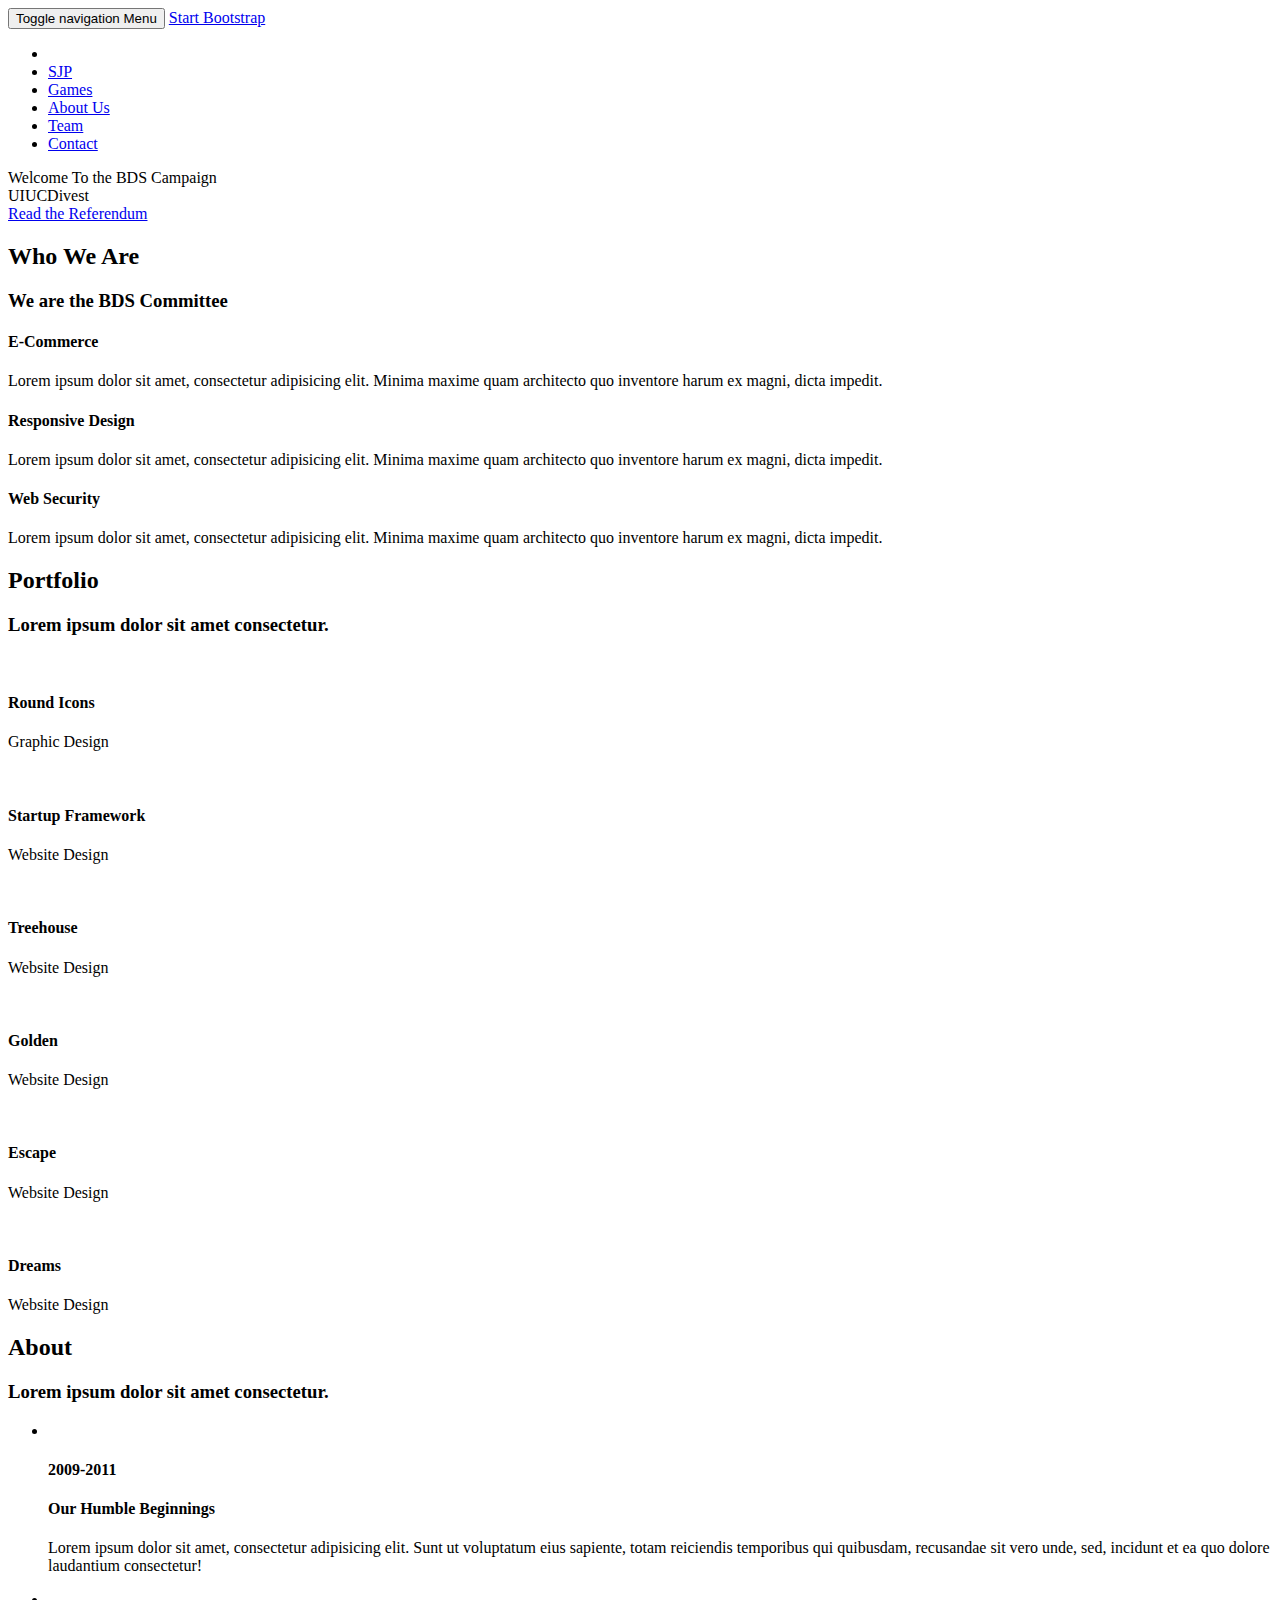
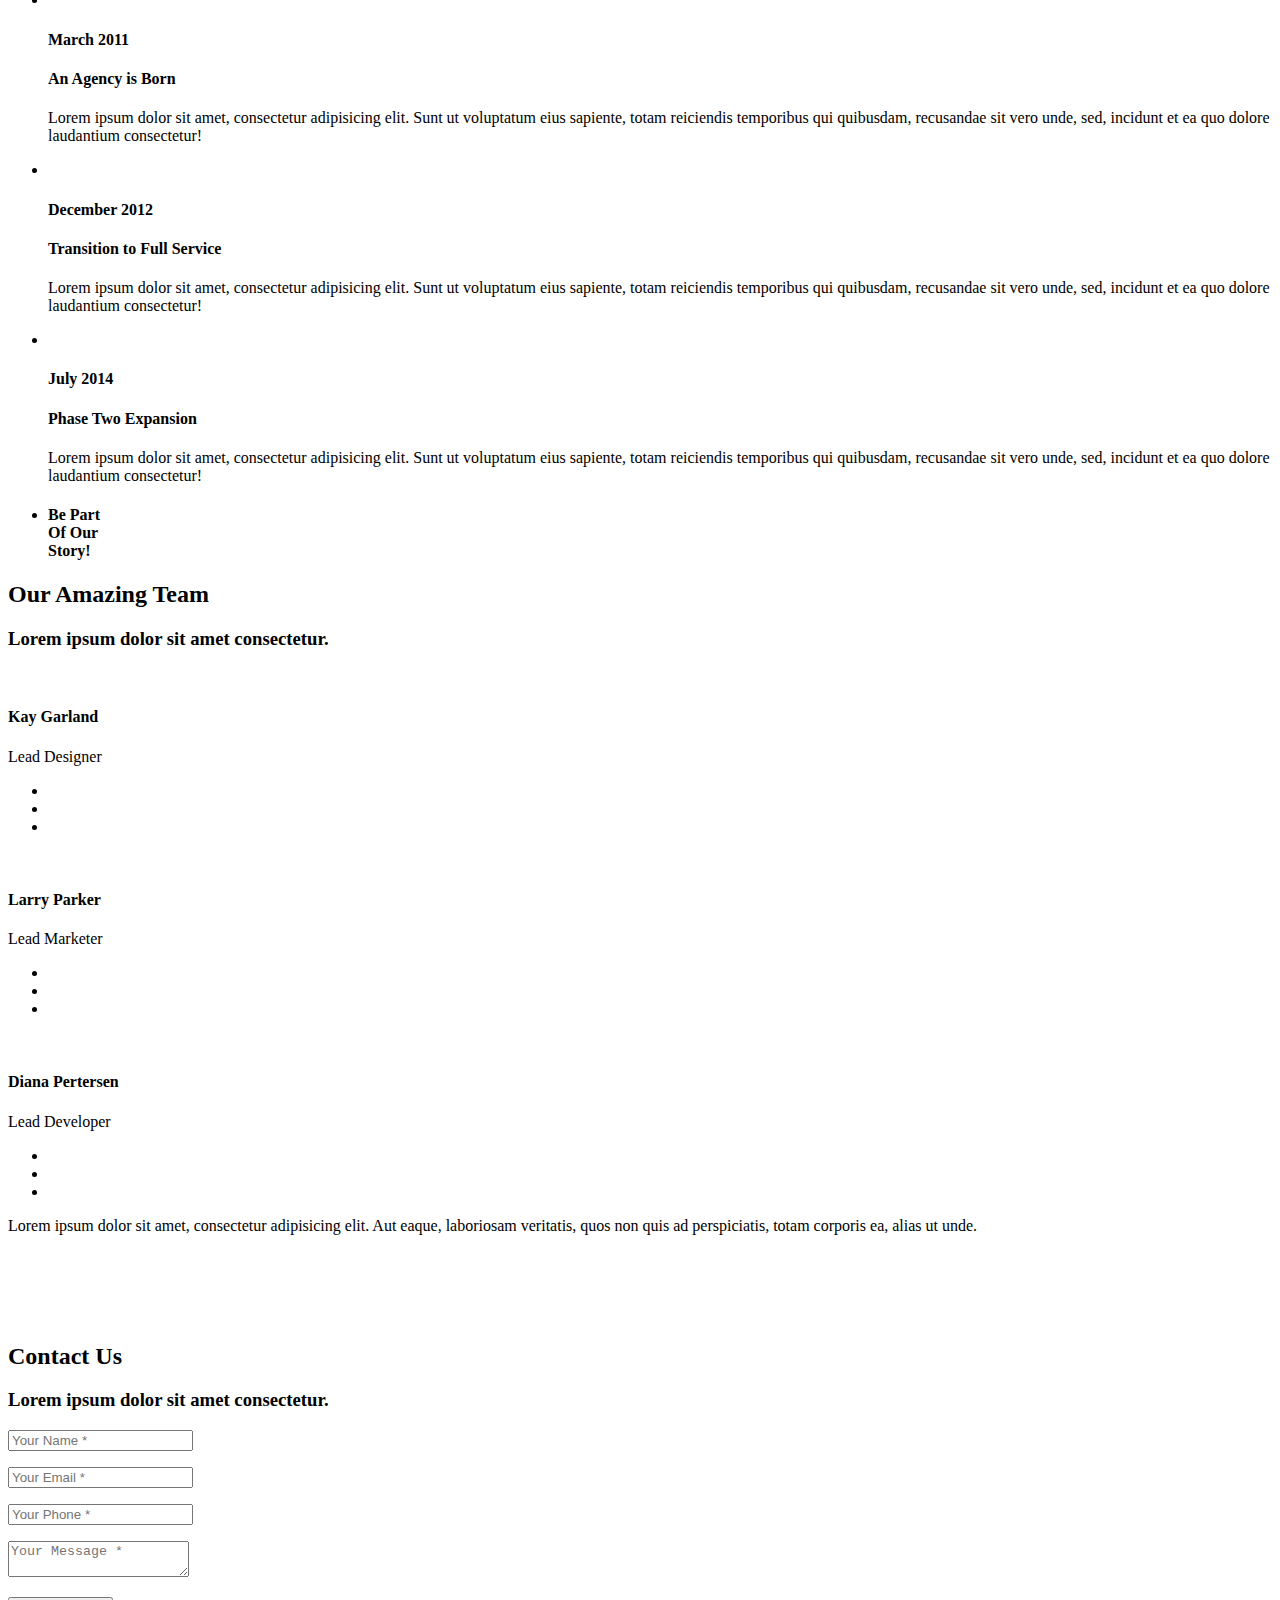
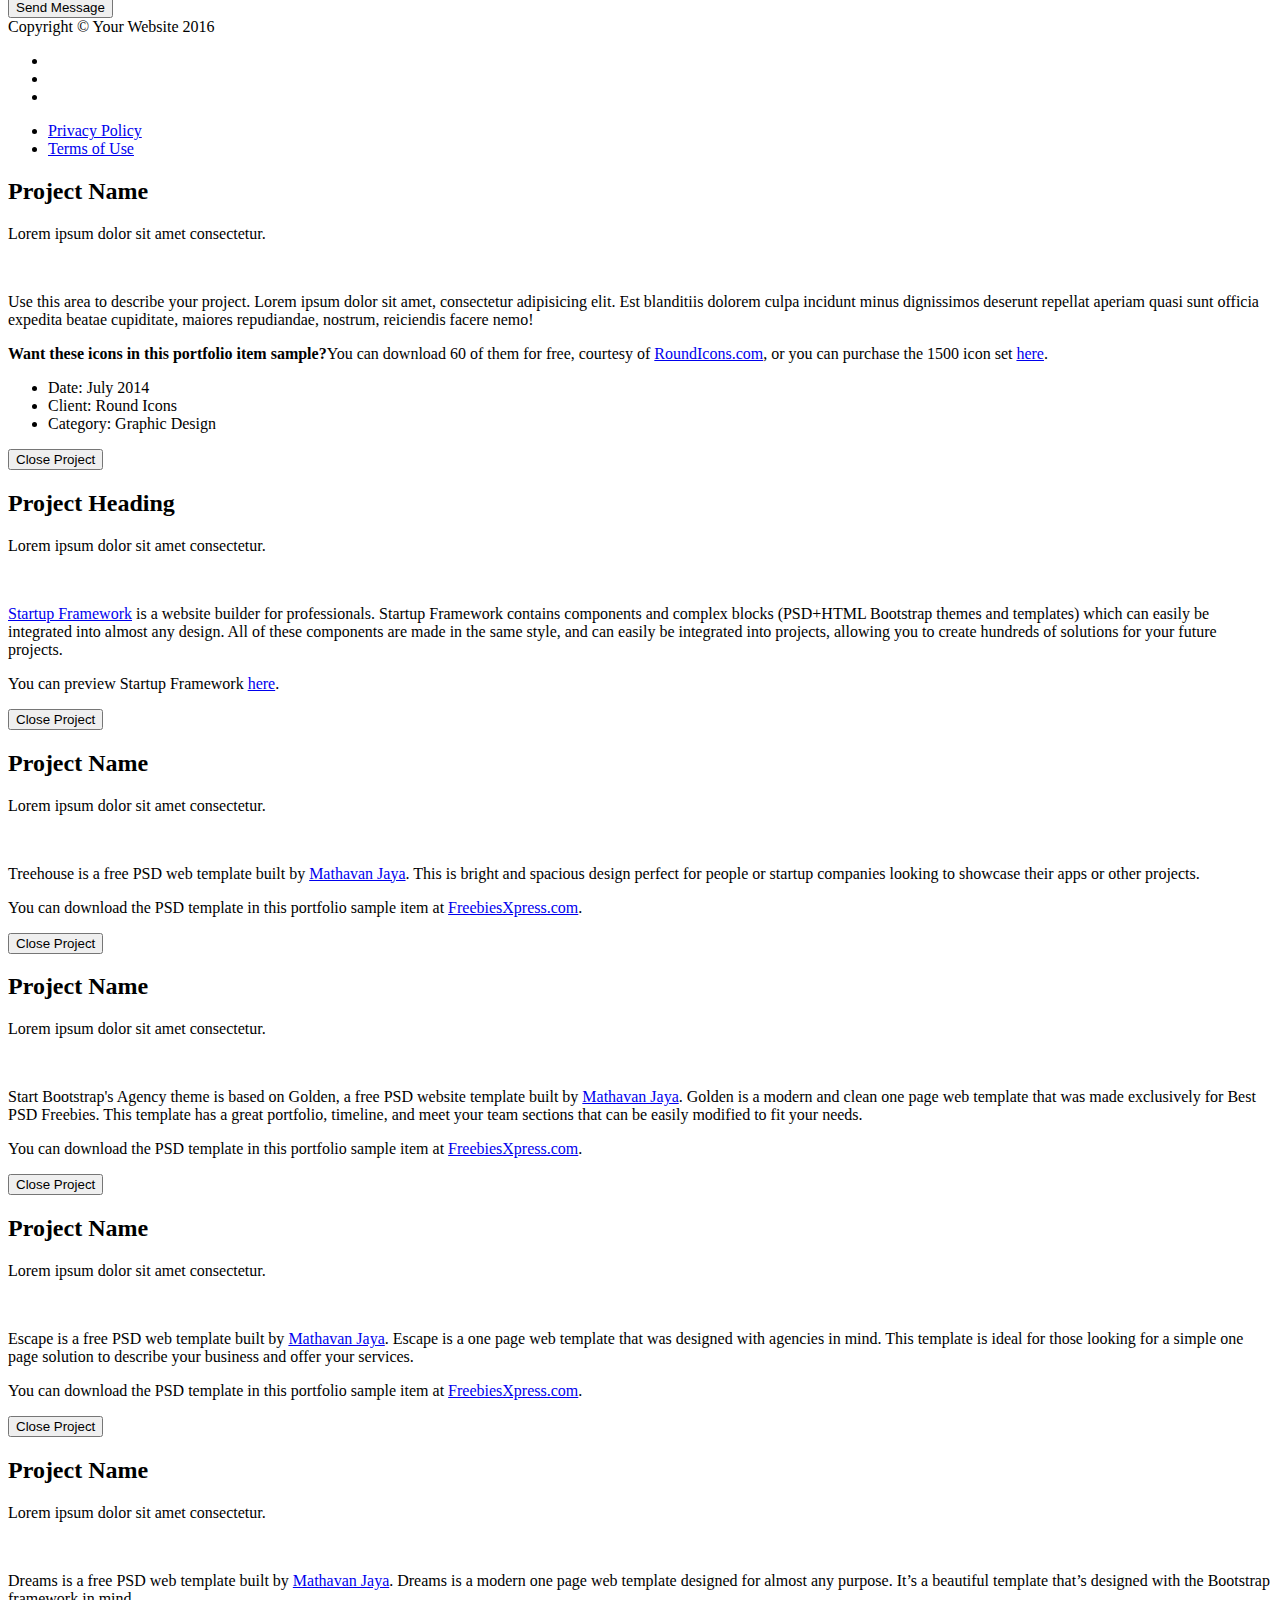
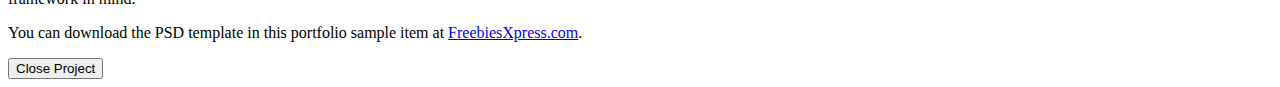
==== index.html @ ba78f4e8 "Messed around a bit" ====
<!DOCTYPE html>
<html lang="en">

<head>

    <meta charset="utf-8">
    <meta http-equiv="X-UA-Compatible" content="IE=edge">
    <meta name="viewport" content="width=device-width, initial-scale=1">
    <meta name="description" content="">
    <meta name="author" content="">

    <title>UIUC BDSx</title>

    <!-- Bootstrap Core CSS -->
    <link href="vendor/bootstrap/css/bootstrap.min.css" rel="stylesheet">

    <!-- Custom Fonts -->
    <link href="vendor/font-awesome/css/font-awesome.min.css" rel="stylesheet" type="text/css">
    <link href="https://fonts.googleapis.com/css?family=Montserrat:400,700" rel="stylesheet" type="text/css">
    <link href='https://fonts.googleapis.com/css?family=Kaushan+Script' rel='stylesheet' type='text/css'>
    <link href='https://fonts.googleapis.com/css?family=Droid+Serif:400,700,400italic,700italic' rel='stylesheet' type='text/css'>
    <link href='https://fonts.googleapis.com/css?family=Roboto+Slab:400,100,300,700' rel='stylesheet' type='text/css'>

    <!-- Theme CSS -->
    <link href="css/agency.min.css" rel="stylesheet">

    <!-- HTML5 Shim and Respond.js IE8 support of HTML5 elements and media queries -->
    <!-- WARNING: Respond.js doesn't work if you view the page via file:// -->
    <!--[if lt IE 9]>
        <script src="https://oss.maxcdn.com/libs/html5shiv/3.7.0/html5shiv.js"></script>
        <script src="https://oss.maxcdn.com/libs/respond.js/1.4.2/respond.min.js"></script>
    <![endif]-->

</head>

<body id="page-top" class="index">

    <!-- Navigation -->
    <nav id="mainNav" class="navbar navbar-default navbar-custom navbar-fixed-top">
        <div class="container">
            <!-- Brand and toggle get grouped for better mobile display -->
            <div class="navbar-header page-scroll">
                <button type="button" class="navbar-toggle" data-toggle="collapse" data-target="#bs-example-navbar-collapse-1">
                    <span class="sr-only">Toggle navigation</span> Menu <i class="fa fa-bars"></i>
                </button>
                <a class="navbar-brand page-scroll" href="#page-top">Start Bootstrap</a>
            </div>

            <!-- Collect the nav links, forms, and other content for toggling -->
            <div class="collapse navbar-collapse" id="bs-example-navbar-collapse-1">
                <ul class="nav navbar-nav navbar-right">
                    <li class="hidden">
                        <a href="#page-top"></a>
                    </li>
                    <li>
                        <a class="page-scroll" href="#services">SJP</a>
                    </li>
                    <li>
                        <a class="page-scroll" href="#portfolio">Games</a>
                    </li>
                    <li>
                        <a class="page-scroll" href="#about">About Us</a>
                    </li>
                    <li>
                        <a class="page-scroll" href="#team">Team</a>
                    </li>
                    <li>
                        <a class="page-scroll" href="#contact">Contact</a>
                    </li>
                </ul>
            </div>
            <!-- /.navbar-collapse -->
        </div>
        <!-- /.container-fluid -->
    </nav>

    <!-- Header -->
    <header>
        <div class="container">
            <div class="intro-text">
                <div class="intro-lead-in">Welcome To the BDS Campaign</div>
                <div class="intro-heading">UIUCDivest</div>
                <a href="#services" class="page-scroll btn btn-xl">Read the Referendum</a>
            </div>
        </div>
    </header>

    <!-- Services Section -->
    <section id="services">
        <div class="container">
            <div class="row">
                <div class="col-lg-12 text-center">
                    <h2 class="section-heading">Who We Are</h2>
                    <h3 class="section-subheading text-muted">We are the BDS Committee</h3>
                </div>
            </div>
            <div class="row text-center">
                <div class="col-md-4">
                    <span class="fa-stack fa-4x">
                        <i class="fa fa-circle fa-stack-2x text-primary"></i>
                        <i class="fa fa-shopping-cart fa-stack-1x fa-inverse"></i>
                    </span>
                    <h4 class="service-heading">E-Commerce</h4>
                    <p class="text-muted">Lorem ipsum dolor sit amet, consectetur adipisicing elit. Minima maxime quam architecto quo inventore harum ex magni, dicta impedit.</p>
                </div>
                <div class="col-md-4">
                    <span class="fa-stack fa-4x">
                        <i class="fa fa-circle fa-stack-2x text-primary"></i>
                        <i class="fa fa-laptop fa-stack-1x fa-inverse"></i>
                    </span>
                    <h4 class="service-heading">Responsive Design</h4>
                    <p class="text-muted">Lorem ipsum dolor sit amet, consectetur adipisicing elit. Minima maxime quam architecto quo inventore harum ex magni, dicta impedit.</p>
                </div>
                <div class="col-md-4">
                    <span class="fa-stack fa-4x">
                        <i class="fa fa-circle fa-stack-2x text-primary"></i>
                        <i class="fa fa-lock fa-stack-1x fa-inverse"></i>
                    </span>
                    <h4 class="service-heading">Web Security</h4>
                    <p class="text-muted">Lorem ipsum dolor sit amet, consectetur adipisicing elit. Minima maxime quam architecto quo inventore harum ex magni, dicta impedit.</p>
                </div>
            </div>
        </div>
    </section>

    <!-- Portfolio Grid Section -->
    <section id="portfolio" class="bg-light-gray">
        <div class="container">
            <div class="row">
                <div class="col-lg-12 text-center">
                    <h2 class="section-heading">Portfolio</h2>
                    <h3 class="section-subheading text-muted">Lorem ipsum dolor sit amet consectetur.</h3>
                </div>
            </div>
            <div class="row">
                <div class="col-md-4 col-sm-6 portfolio-item">
                    <a href="#portfolioModal1" class="portfolio-link" data-toggle="modal">
                        <div class="portfolio-hover">
                            <div class="portfolio-hover-content">
                                <i class="fa fa-plus fa-3x"></i>
                            </div>
                        </div>
                        <img src="img/portfolio/roundicons.png" class="img-responsive" alt="">
                    </a>
                    <div class="portfolio-caption">
                        <h4>Round Icons</h4>
                        <p class="text-muted">Graphic Design</p>
                    </div>
                </div>
                <div class="col-md-4 col-sm-6 portfolio-item">
                    <a href="#portfolioModal2" class="portfolio-link" data-toggle="modal">
                        <div class="portfolio-hover">
                            <div class="portfolio-hover-content">
                                <i class="fa fa-plus fa-3x"></i>
                            </div>
                        </div>
                        <img src="img/portfolio/startup-framework.png" class="img-responsive" alt="">
                    </a>
                    <div class="portfolio-caption">
                        <h4>Startup Framework</h4>
                        <p class="text-muted">Website Design</p>
                    </div>
                </div>
                <div class="col-md-4 col-sm-6 portfolio-item">
                    <a href="#portfolioModal3" class="portfolio-link" data-toggle="modal">
                        <div class="portfolio-hover">
                            <div class="portfolio-hover-content">
                                <i class="fa fa-plus fa-3x"></i>
                            </div>
                        </div>
                        <img src="img/portfolio/treehouse.png" class="img-responsive" alt="">
                    </a>
                    <div class="portfolio-caption">
                        <h4>Treehouse</h4>
                        <p class="text-muted">Website Design</p>
                    </div>
                </div>
                <div class="col-md-4 col-sm-6 portfolio-item">
                    <a href="#portfolioModal4" class="portfolio-link" data-toggle="modal">
                        <div class="portfolio-hover">
                            <div class="portfolio-hover-content">
                                <i class="fa fa-plus fa-3x"></i>
                            </div>
                        </div>
                        <img src="img/portfolio/golden.png" class="img-responsive" alt="">
                    </a>
                    <div class="portfolio-caption">
                        <h4>Golden</h4>
                        <p class="text-muted">Website Design</p>
                    </div>
                </div>
                <div class="col-md-4 col-sm-6 portfolio-item">
                    <a href="#portfolioModal5" class="portfolio-link" data-toggle="modal">
                        <div class="portfolio-hover">
                            <div class="portfolio-hover-content">
                                <i class="fa fa-plus fa-3x"></i>
                            </div>
                        </div>
                        <img src="img/portfolio/escape.png" class="img-responsive" alt="">
                    </a>
                    <div class="portfolio-caption">
                        <h4>Escape</h4>
                        <p class="text-muted">Website Design</p>
                    </div>
                </div>
                <div class="col-md-4 col-sm-6 portfolio-item">
                    <a href="#portfolioModal6" class="portfolio-link" data-toggle="modal">
                        <div class="portfolio-hover">
                            <div class="portfolio-hover-content">
                                <i class="fa fa-plus fa-3x"></i>
                            </div>
                        </div>
                        <img src="img/portfolio/dreams.png" class="img-responsive" alt="">
                    </a>
                    <div class="portfolio-caption">
                        <h4>Dreams</h4>
                        <p class="text-muted">Website Design</p>
                    </div>
                </div>
            </div>
        </div>
    </section>

    <!-- About Section -->
    <section id="about">
        <div class="container">
            <div class="row">
                <div class="col-lg-12 text-center">
                    <h2 class="section-heading">About</h2>
                    <h3 class="section-subheading text-muted">Lorem ipsum dolor sit amet consectetur.</h3>
                </div>
            </div>
            <div class="row">
                <div class="col-lg-12">
                    <ul class="timeline">
                        <li>
                            <div class="timeline-image">
                                <img class="img-circle img-responsive" src="img/about/1.jpg" alt="">
                            </div>
                            <div class="timeline-panel">
                                <div class="timeline-heading">
                                    <h4>2009-2011</h4>
                                    <h4 class="subheading">Our Humble Beginnings</h4>
                                </div>
                                <div class="timeline-body">
                                    <p class="text-muted">Lorem ipsum dolor sit amet, consectetur adipisicing elit. Sunt ut voluptatum eius sapiente, totam reiciendis temporibus qui quibusdam, recusandae sit vero unde, sed, incidunt et ea quo dolore laudantium consectetur!</p>
                                </div>
                            </div>
                        </li>
                        <li class="timeline-inverted">
                            <div class="timeline-image">
                                <img class="img-circle img-responsive" src="img/about/2.jpg" alt="">
                            </div>
                            <div class="timeline-panel">
                                <div class="timeline-heading">
                                    <h4>March 2011</h4>
                                    <h4 class="subheading">An Agency is Born</h4>
                                </div>
                                <div class="timeline-body">
                                    <p class="text-muted">Lorem ipsum dolor sit amet, consectetur adipisicing elit. Sunt ut voluptatum eius sapiente, totam reiciendis temporibus qui quibusdam, recusandae sit vero unde, sed, incidunt et ea quo dolore laudantium consectetur!</p>
                                </div>
                            </div>
                        </li>
                        <li>
                            <div class="timeline-image">
                                <img class="img-circle img-responsive" src="img/about/3.jpg" alt="">
                            </div>
                            <div class="timeline-panel">
                                <div class="timeline-heading">
                                    <h4>December 2012</h4>
                                    <h4 class="subheading">Transition to Full Service</h4>
                                </div>
                                <div class="timeline-body">
                                    <p class="text-muted">Lorem ipsum dolor sit amet, consectetur adipisicing elit. Sunt ut voluptatum eius sapiente, totam reiciendis temporibus qui quibusdam, recusandae sit vero unde, sed, incidunt et ea quo dolore laudantium consectetur!</p>
                                </div>
                            </div>
                        </li>
                        <li class="timeline-inverted">
                            <div class="timeline-image">
                                <img class="img-circle img-responsive" src="img/about/4.jpg" alt="">
                            </div>
                            <div class="timeline-panel">
                                <div class="timeline-heading">
                                    <h4>July 2014</h4>
                                    <h4 class="subheading">Phase Two Expansion</h4>
                                </div>
                                <div class="timeline-body">
                                    <p class="text-muted">Lorem ipsum dolor sit amet, consectetur adipisicing elit. Sunt ut voluptatum eius sapiente, totam reiciendis temporibus qui quibusdam, recusandae sit vero unde, sed, incidunt et ea quo dolore laudantium consectetur!</p>
                                </div>
                            </div>
                        </li>
                        <li class="timeline-inverted">
                            <div class="timeline-image">
                                <h4>Be Part
                                    <br>Of Our
                                    <br>Story!</h4>
                            </div>
                        </li>
                    </ul>
                </div>
            </div>
        </div>
    </section>

    <!-- Team Section -->
    <section id="team" class="bg-light-gray">
        <div class="container">
            <div class="row">
                <div class="col-lg-12 text-center">
                    <h2 class="section-heading">Our Amazing Team</h2>
                    <h3 class="section-subheading text-muted">Lorem ipsum dolor sit amet consectetur.</h3>
                </div>
            </div>
            <div class="row">
                <div class="col-sm-4">
                    <div class="team-member">
                        <img src="img/team/1.jpg" class="img-responsive img-circle" alt="">
                        <h4>Kay Garland</h4>
                        <p class="text-muted">Lead Designer</p>
                        <ul class="list-inline social-buttons">
                            <li><a href="#"><i class="fa fa-twitter"></i></a>
                            </li>
                            <li><a href="#"><i class="fa fa-facebook"></i></a>
                            </li>
                            <li><a href="#"><i class="fa fa-linkedin"></i></a>
                            </li>
                        </ul>
                    </div>
                </div>
                <div class="col-sm-4">
                    <div class="team-member">
                        <img src="img/team/2.jpg" class="img-responsive img-circle" alt="">
                        <h4>Larry Parker</h4>
                        <p class="text-muted">Lead Marketer</p>
                        <ul class="list-inline social-buttons">
                            <li><a href="#"><i class="fa fa-twitter"></i></a>
                            </li>
                            <li><a href="#"><i class="fa fa-facebook"></i></a>
                            </li>
                            <li><a href="#"><i class="fa fa-linkedin"></i></a>
                            </li>
                        </ul>
                    </div>
                </div>
                <div class="col-sm-4">
                    <div class="team-member">
                        <img src="img/team/3.jpg" class="img-responsive img-circle" alt="">
                        <h4>Diana Pertersen</h4>
                        <p class="text-muted">Lead Developer</p>
                        <ul class="list-inline social-buttons">
                            <li><a href="#"><i class="fa fa-twitter"></i></a>
                            </li>
                            <li><a href="#"><i class="fa fa-facebook"></i></a>
                            </li>
                            <li><a href="#"><i class="fa fa-linkedin"></i></a>
                            </li>
                        </ul>
                    </div>
                </div>
            </div>
            <div class="row">
                <div class="col-lg-8 col-lg-offset-2 text-center">
                    <p class="large text-muted">Lorem ipsum dolor sit amet, consectetur adipisicing elit. Aut eaque, laboriosam veritatis, quos non quis ad perspiciatis, totam corporis ea, alias ut unde.</p>
                </div>
            </div>
        </div>
    </section>

    <!-- Clients Aside -->
    <aside class="clients">
        <div class="container">
            <div class="row">
                <div class="col-md-3 col-sm-6">
                    <a href="#">
                        <img src="img/logos/envato.jpg" class="img-responsive img-centered" alt="">
                    </a>
                </div>
                <div class="col-md-3 col-sm-6">
                    <a href="#">
                        <img src="img/logos/designmodo.jpg" class="img-responsive img-centered" alt="">
                    </a>
                </div>
                <div class="col-md-3 col-sm-6">
                    <a href="#">
                        <img src="img/logos/themeforest.jpg" class="img-responsive img-centered" alt="">
                    </a>
                </div>
                <div class="col-md-3 col-sm-6">
                    <a href="#">
                        <img src="img/logos/creative-market.jpg" class="img-responsive img-centered" alt="">
                    </a>
                </div>
            </div>
        </div>
    </aside>

    <!-- Contact Section -->
    <section id="contact">
        <div class="container">
            <div class="row">
                <div class="col-lg-12 text-center">
                    <h2 class="section-heading">Contact Us</h2>
                    <h3 class="section-subheading text-muted">Lorem ipsum dolor sit amet consectetur.</h3>
                </div>
            </div>
            <div class="row">
                <div class="col-lg-12">
                    <form name="sentMessage" id="contactForm" novalidate>
                        <div class="row">
                            <div class="col-md-6">
                                <div class="form-group">
                                    <input type="text" class="form-control" placeholder="Your Name *" id="name" required data-validation-required-message="Please enter your name.">
                                    <p class="help-block text-danger"></p>
                                </div>
                                <div class="form-group">
                                    <input type="email" class="form-control" placeholder="Your Email *" id="email" required data-validation-required-message="Please enter your email address.">
                                    <p class="help-block text-danger"></p>
                                </div>
                                <div class="form-group">
                                    <input type="tel" class="form-control" placeholder="Your Phone *" id="phone" required data-validation-required-message="Please enter your phone number.">
                                    <p class="help-block text-danger"></p>
                                </div>
                            </div>
                            <div class="col-md-6">
                                <div class="form-group">
                                    <textarea class="form-control" placeholder="Your Message *" id="message" required data-validation-required-message="Please enter a message."></textarea>
                                    <p class="help-block text-danger"></p>
                                </div>
                            </div>
                            <div class="clearfix"></div>
                            <div class="col-lg-12 text-center">
                                <div id="success"></div>
                                <button type="submit" class="btn btn-xl">Send Message</button>
                            </div>
                        </div>
                    </form>
                </div>
            </div>
        </div>
    </section>

    <footer>
        <div class="container">
            <div class="row">
                <div class="col-md-4">
                    <span class="copyright">Copyright &copy; Your Website 2016</span>
                </div>
                <div class="col-md-4">
                    <ul class="list-inline social-buttons">
                        <li><a href="#"><i class="fa fa-twitter"></i></a>
                        </li>
                        <li><a href="#"><i class="fa fa-facebook"></i></a>
                        </li>
                        <li><a href="#"><i class="fa fa-linkedin"></i></a>
                        </li>
                    </ul>
                </div>
                <div class="col-md-4">
                    <ul class="list-inline quicklinks">
                        <li><a href="#">Privacy Policy</a>
                        </li>
                        <li><a href="#">Terms of Use</a>
                        </li>
                    </ul>
                </div>
            </div>
        </div>
    </footer>

    <!-- Portfolio Modals -->
    <!-- Use the modals below to showcase details about your portfolio projects! -->

    <!-- Portfolio Modal 1 -->
    <div class="portfolio-modal modal fade" id="portfolioModal1" tabindex="-1" role="dialog" aria-hidden="true">
        <div class="modal-dialog">
            <div class="modal-content">
                <div class="close-modal" data-dismiss="modal">
                    <div class="lr">
                        <div class="rl">
                        </div>
                    </div>
                </div>
                <div class="container">
                    <div class="row">
                        <div class="col-lg-8 col-lg-offset-2">
                            <div class="modal-body">
                                <!-- Project Details Go Here -->
                                <h2>Project Name</h2>
                                <p class="item-intro text-muted">Lorem ipsum dolor sit amet consectetur.</p>
                                <img class="img-responsive img-centered" src="img/portfolio/roundicons-free.png" alt="">
                                <p>Use this area to describe your project. Lorem ipsum dolor sit amet, consectetur adipisicing elit. Est blanditiis dolorem culpa incidunt minus dignissimos deserunt repellat aperiam quasi sunt officia expedita beatae cupiditate, maiores repudiandae, nostrum, reiciendis facere nemo!</p>
                                <p>
                                    <strong>Want these icons in this portfolio item sample?</strong>You can download 60 of them for free, courtesy of <a href="https://getdpd.com/cart/hoplink/18076?referrer=bvbo4kax5k8ogc">RoundIcons.com</a>, or you can purchase the 1500 icon set <a href="https://getdpd.com/cart/hoplink/18076?referrer=bvbo4kax5k8ogc">here</a>.</p>
                                <ul class="list-inline">
                                    <li>Date: July 2014</li>
                                    <li>Client: Round Icons</li>
                                    <li>Category: Graphic Design</li>
                                </ul>
                                <button type="button" class="btn btn-primary" data-dismiss="modal"><i class="fa fa-times"></i> Close Project</button>
                            </div>
                        </div>
                    </div>
                </div>
            </div>
        </div>
    </div>

    <!-- Portfolio Modal 2 -->
    <div class="portfolio-modal modal fade" id="portfolioModal2" tabindex="-1" role="dialog" aria-hidden="true">
        <div class="modal-dialog">
            <div class="modal-content">
                <div class="close-modal" data-dismiss="modal">
                    <div class="lr">
                        <div class="rl">
                        </div>
                    </div>
                </div>
                <div class="container">
                    <div class="row">
                        <div class="col-lg-8 col-lg-offset-2">
                            <div class="modal-body">
                                <h2>Project Heading</h2>
                                <p class="item-intro text-muted">Lorem ipsum dolor sit amet consectetur.</p>
                                <img class="img-responsive img-centered" src="img/portfolio/startup-framework-preview.png" alt="">
                                <p><a href="http://designmodo.com/startup/?u=787">Startup Framework</a> is a website builder for professionals. Startup Framework contains components and complex blocks (PSD+HTML Bootstrap themes and templates) which can easily be integrated into almost any design. All of these components are made in the same style, and can easily be integrated into projects, allowing you to create hundreds of solutions for your future projects.</p>
                                <p>You can preview Startup Framework <a href="http://designmodo.com/startup/?u=787">here</a>.</p>
                                <button type="button" class="btn btn-primary" data-dismiss="modal"><i class="fa fa-times"></i> Close Project</button>
                            </div>
                        </div>
                    </div>
                </div>
            </div>
        </div>
    </div>

    <!-- Portfolio Modal 3 -->
    <div class="portfolio-modal modal fade" id="portfolioModal3" tabindex="-1" role="dialog" aria-hidden="true">
        <div class="modal-dialog">
            <div class="modal-content">
                <div class="close-modal" data-dismiss="modal">
                    <div class="lr">
                        <div class="rl">
                        </div>
                    </div>
                </div>
                <div class="container">
                    <div class="row">
                        <div class="col-lg-8 col-lg-offset-2">
                            <div class="modal-body">
                                <!-- Project Details Go Here -->
                                <h2>Project Name</h2>
                                <p class="item-intro text-muted">Lorem ipsum dolor sit amet consectetur.</p>
                                <img class="img-responsive img-centered" src="img/portfolio/treehouse-preview.png" alt="">
                                <p>Treehouse is a free PSD web template built by <a href="https://www.behance.net/MathavanJaya">Mathavan Jaya</a>. This is bright and spacious design perfect for people or startup companies looking to showcase their apps or other projects.</p>
                                <p>You can download the PSD template in this portfolio sample item at <a href="http://freebiesxpress.com/gallery/treehouse-free-psd-web-template/">FreebiesXpress.com</a>.</p>
                                <button type="button" class="btn btn-primary" data-dismiss="modal"><i class="fa fa-times"></i> Close Project</button>
                            </div>
                        </div>
                    </div>
                </div>
            </div>
        </div>
    </div>

    <!-- Portfolio Modal 4 -->
    <div class="portfolio-modal modal fade" id="portfolioModal4" tabindex="-1" role="dialog" aria-hidden="true">
        <div class="modal-dialog">
            <div class="modal-content">
                <div class="close-modal" data-dismiss="modal">
                    <div class="lr">
                        <div class="rl">
                        </div>
                    </div>
                </div>
                <div class="container">
                    <div class="row">
                        <div class="col-lg-8 col-lg-offset-2">
                            <div class="modal-body">
                                <!-- Project Details Go Here -->
                                <h2>Project Name</h2>
                                <p class="item-intro text-muted">Lorem ipsum dolor sit amet consectetur.</p>
                                <img class="img-responsive img-centered" src="img/portfolio/golden-preview.png" alt="">
                                <p>Start Bootstrap's Agency theme is based on Golden, a free PSD website template built by <a href="https://www.behance.net/MathavanJaya">Mathavan Jaya</a>. Golden is a modern and clean one page web template that was made exclusively for Best PSD Freebies. This template has a great portfolio, timeline, and meet your team sections that can be easily modified to fit your needs.</p>
                                <p>You can download the PSD template in this portfolio sample item at <a href="http://freebiesxpress.com/gallery/golden-free-one-page-web-template/">FreebiesXpress.com</a>.</p>
                                <button type="button" class="btn btn-primary" data-dismiss="modal"><i class="fa fa-times"></i> Close Project</button>
                            </div>
                        </div>
                    </div>
                </div>
            </div>
        </div>
    </div>

    <!-- Portfolio Modal 5 -->
    <div class="portfolio-modal modal fade" id="portfolioModal5" tabindex="-1" role="dialog" aria-hidden="true">
        <div class="modal-dialog">
            <div class="modal-content">
                <div class="close-modal" data-dismiss="modal">
                    <div class="lr">
                        <div class="rl">
                        </div>
                    </div>
                </div>
                <div class="container">
                    <div class="row">
                        <div class="col-lg-8 col-lg-offset-2">
                            <div class="modal-body">
                                <!-- Project Details Go Here -->
                                <h2>Project Name</h2>
                                <p class="item-intro text-muted">Lorem ipsum dolor sit amet consectetur.</p>
                                <img class="img-responsive img-centered" src="img/portfolio/escape-preview.png" alt="">
                                <p>Escape is a free PSD web template built by <a href="https://www.behance.net/MathavanJaya">Mathavan Jaya</a>. Escape is a one page web template that was designed with agencies in mind. This template is ideal for those looking for a simple one page solution to describe your business and offer your services.</p>
                                <p>You can download the PSD template in this portfolio sample item at <a href="http://freebiesxpress.com/gallery/escape-one-page-psd-web-template/">FreebiesXpress.com</a>.</p>
                                <button type="button" class="btn btn-primary" data-dismiss="modal"><i class="fa fa-times"></i> Close Project</button>
                            </div>
                        </div>
                    </div>
                </div>
            </div>
        </div>
    </div>

    <!-- Portfolio Modal 6 -->
    <div class="portfolio-modal modal fade" id="portfolioModal6" tabindex="-1" role="dialog" aria-hidden="true">
        <div class="modal-dialog">
            <div class="modal-content">
                <div class="close-modal" data-dismiss="modal">
                    <div class="lr">
                        <div class="rl">
                        </div>
                    </div>
                </div>
                <div class="container">
                    <div class="row">
                        <div class="col-lg-8 col-lg-offset-2">
                            <div class="modal-body">
                                <!-- Project Details Go Here -->
                                <h2>Project Name</h2>
                                <p class="item-intro text-muted">Lorem ipsum dolor sit amet consectetur.</p>
                                <img class="img-responsive img-centered" src="img/portfolio/dreams-preview.png" alt="">
                                <p>Dreams is a free PSD web template built by <a href="https://www.behance.net/MathavanJaya">Mathavan Jaya</a>. Dreams is a modern one page web template designed for almost any purpose. It’s a beautiful template that’s designed with the Bootstrap framework in mind.</p>
                                <p>You can download the PSD template in this portfolio sample item at <a href="http://freebiesxpress.com/gallery/dreams-free-one-page-web-template/">FreebiesXpress.com</a>.</p>
                                <button type="button" class="btn btn-primary" data-dismiss="modal"><i class="fa fa-times"></i> Close Project</button>
                            </div>
                        </div>
                    </div>
                </div>
            </div>
        </div>
    </div>

    <!-- jQuery -->
    <script src="vendor/jquery/jquery.min.js"></script>

    <!-- Bootstrap Core JavaScript -->
    <script src="vendor/bootstrap/js/bootstrap.min.js"></script>

    <!-- Plugin JavaScript -->
    <script src="https://cdnjs.cloudflare.com/ajax/libs/jquery-easing/1.3/jquery.easing.min.js"></script>

    <!-- Contact Form JavaScript -->
    <script src="js/jqBootstrapValidation.js"></script>
    <script src="js/contact_me.js"></script>

    <!-- Theme JavaScript -->
    <script src="js/agency.min.js"></script>

</body>

</html>
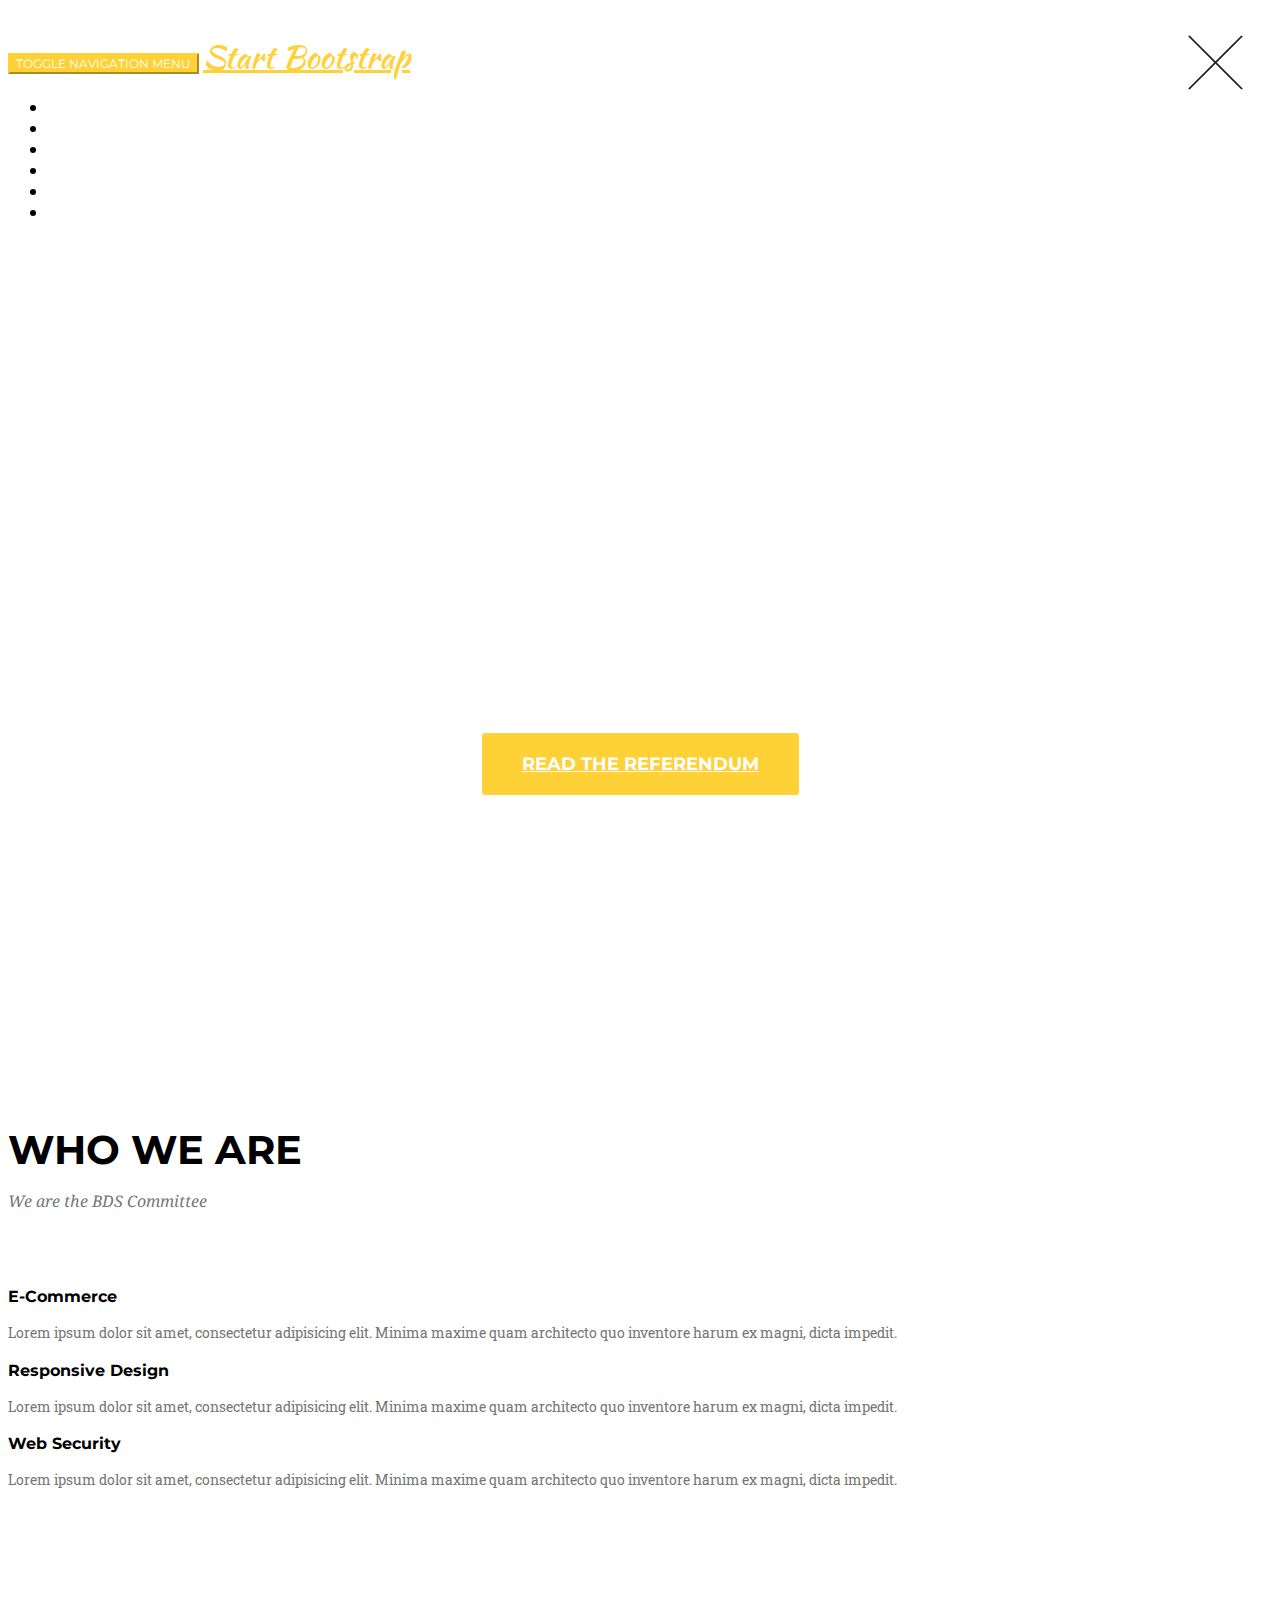
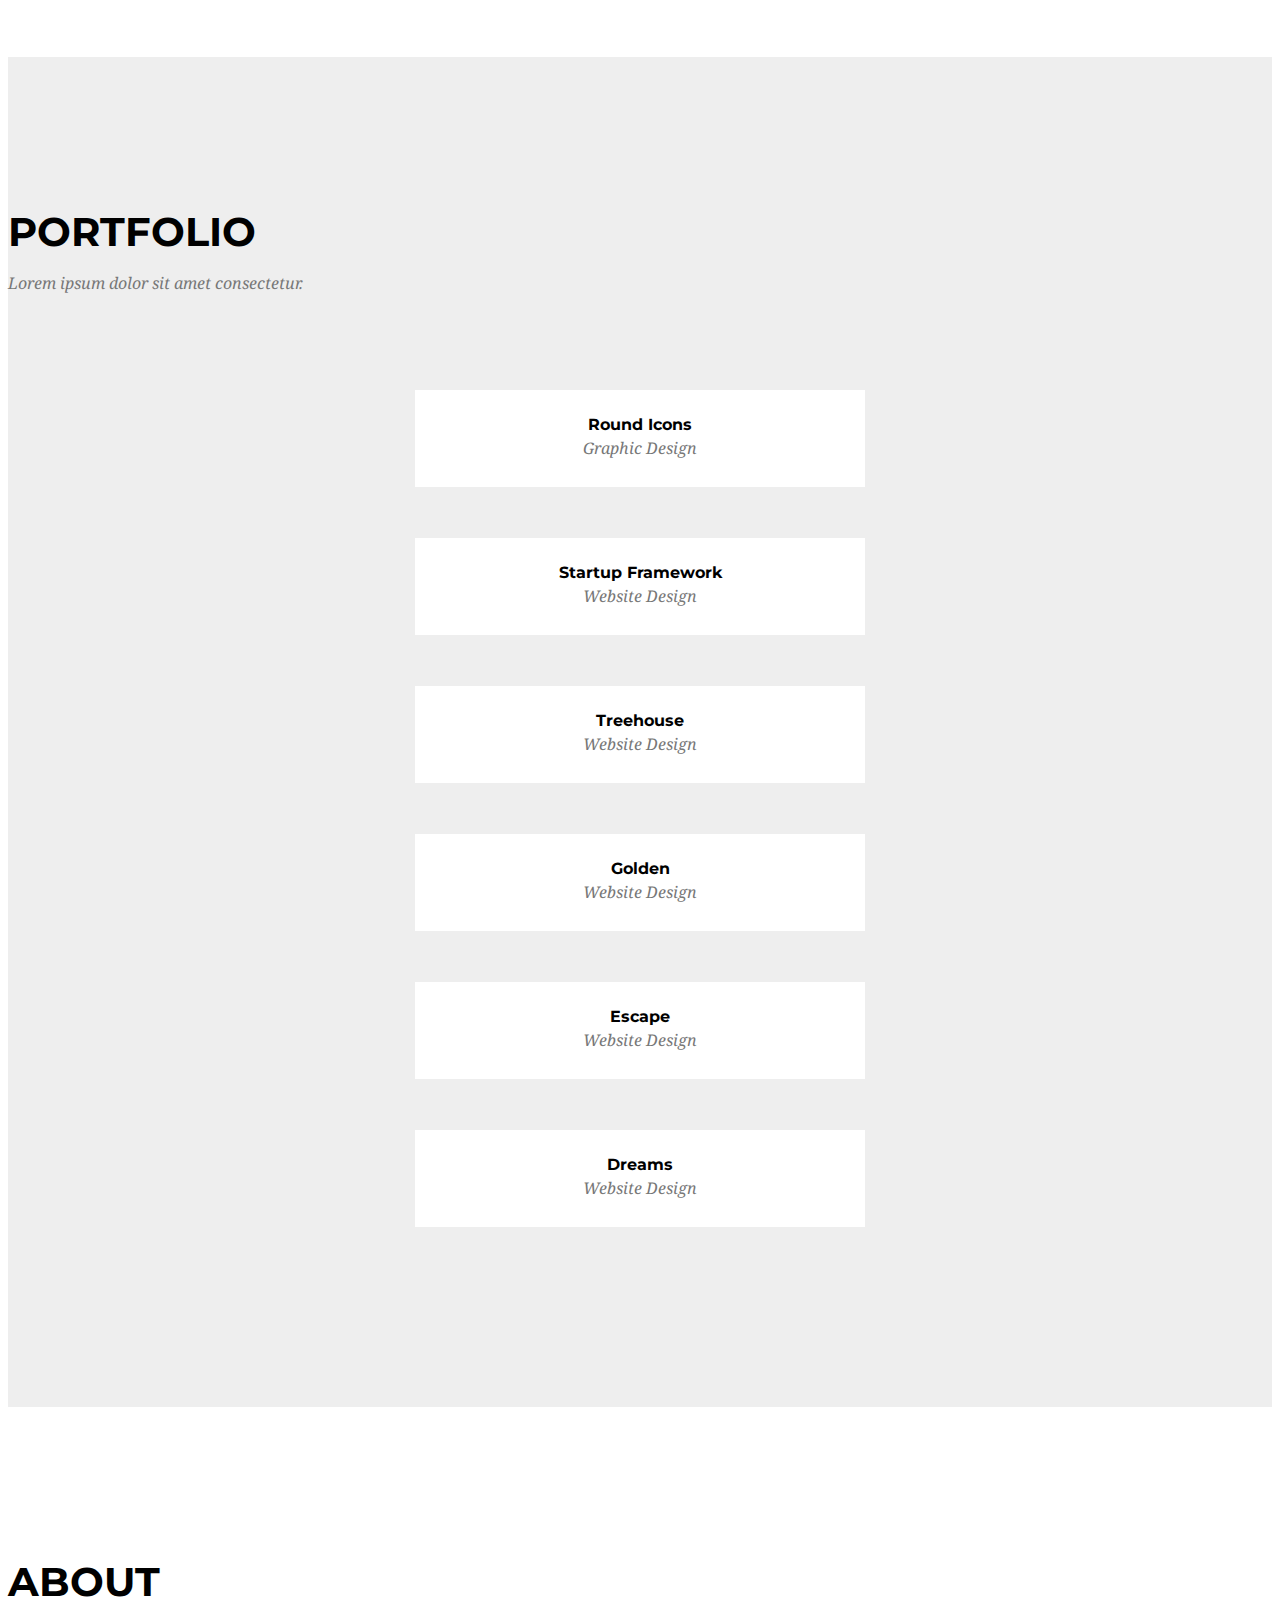
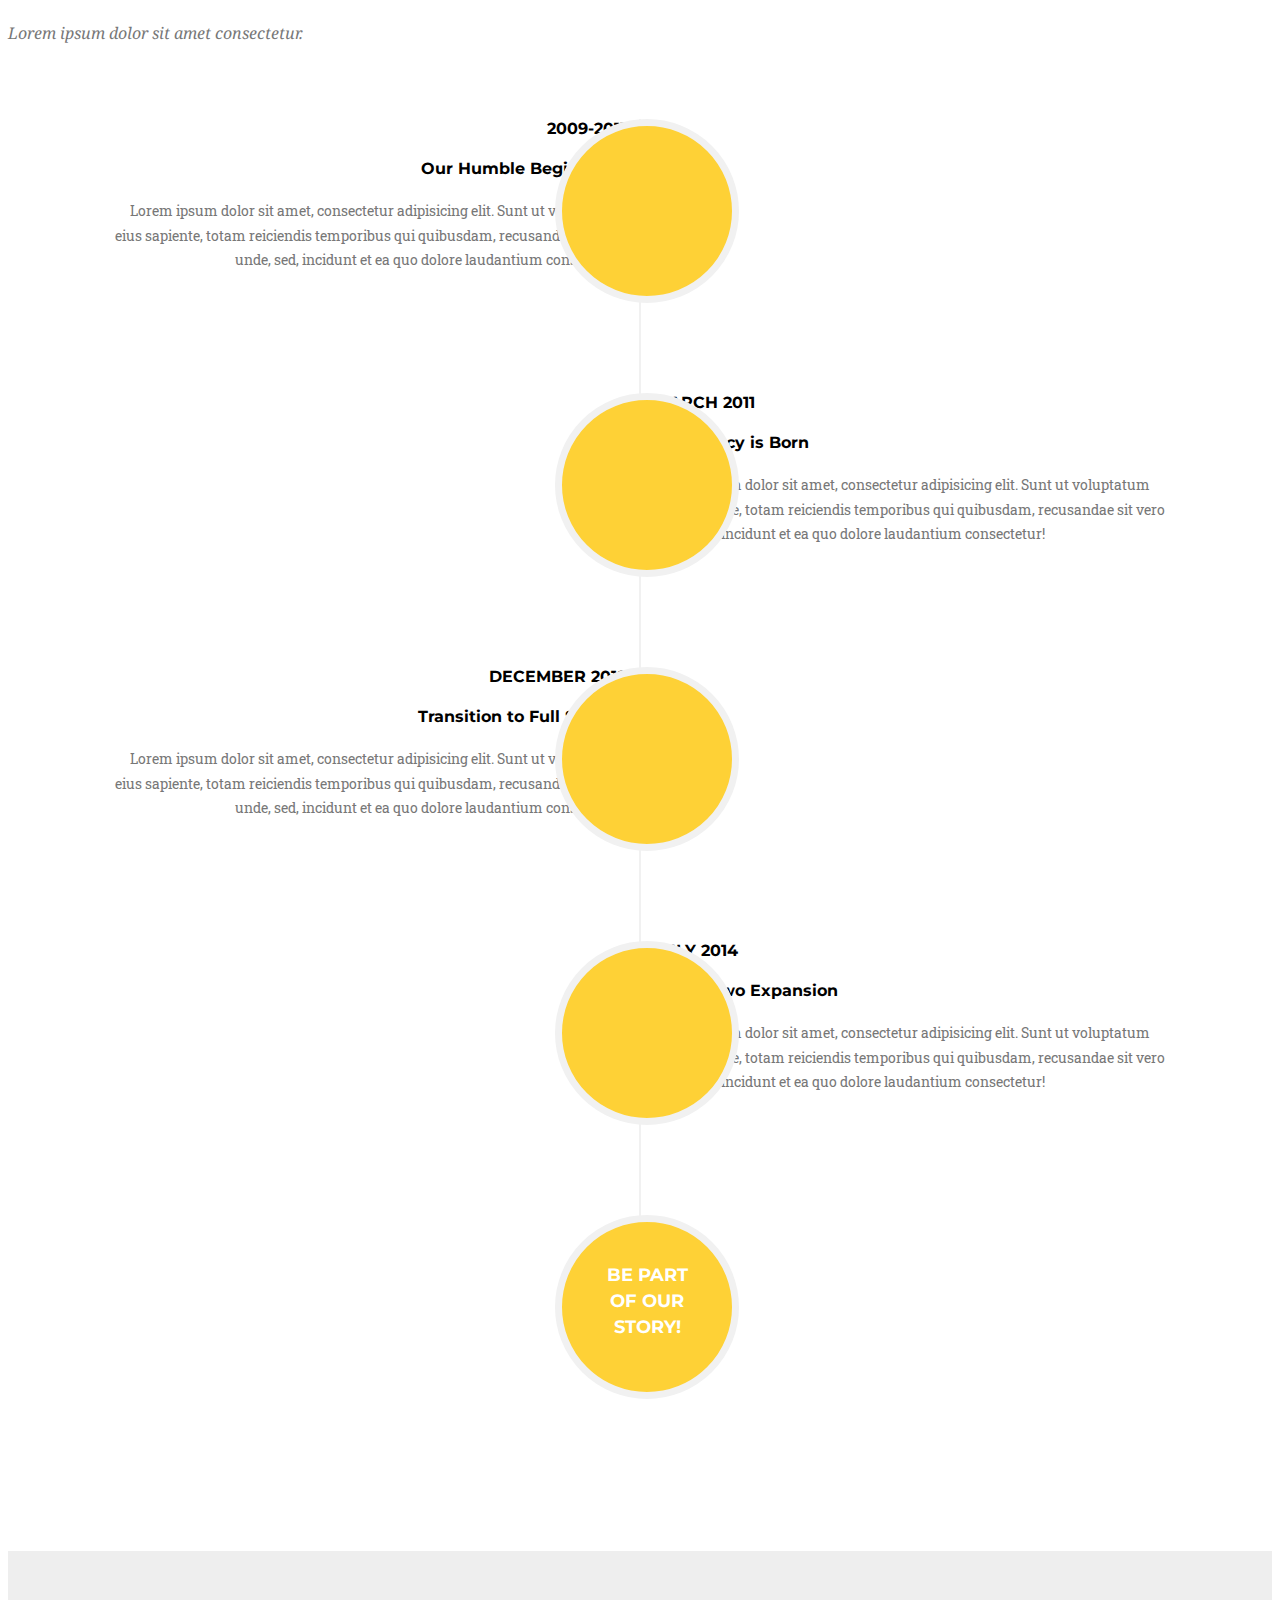
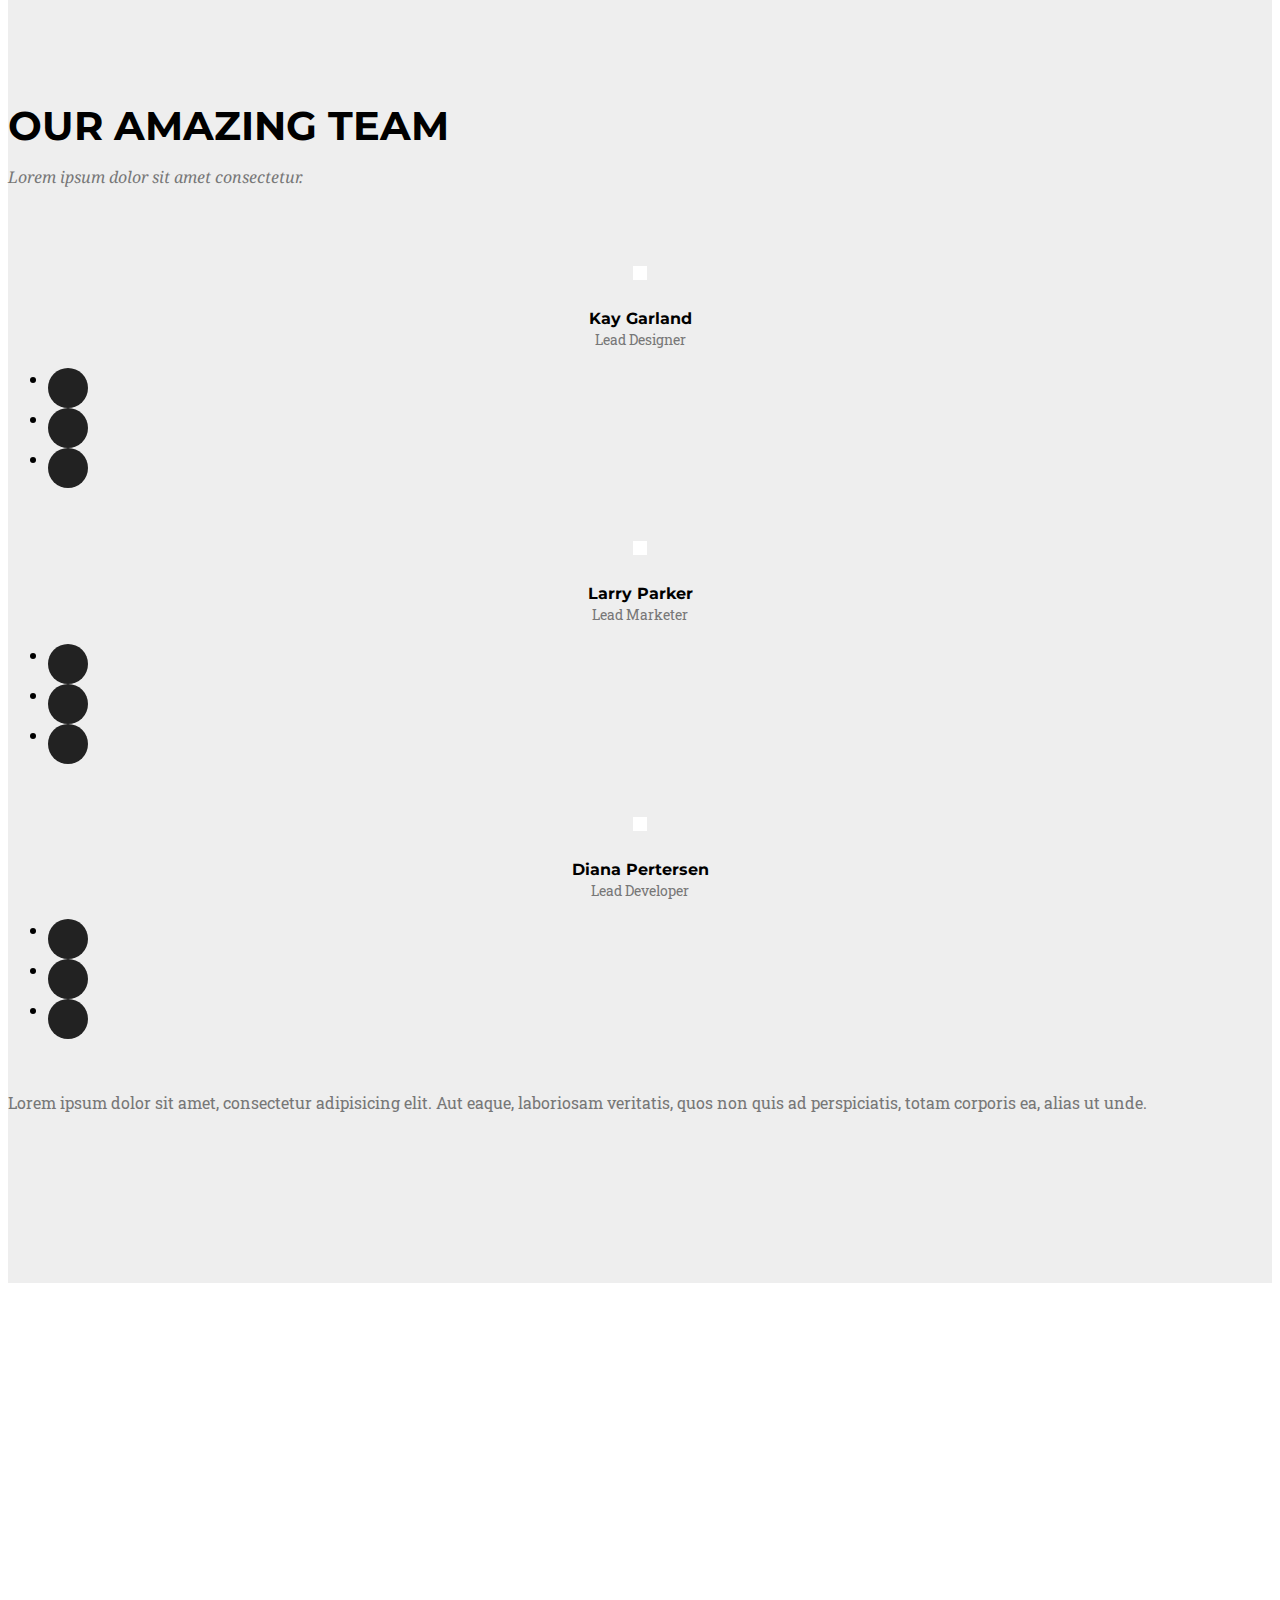
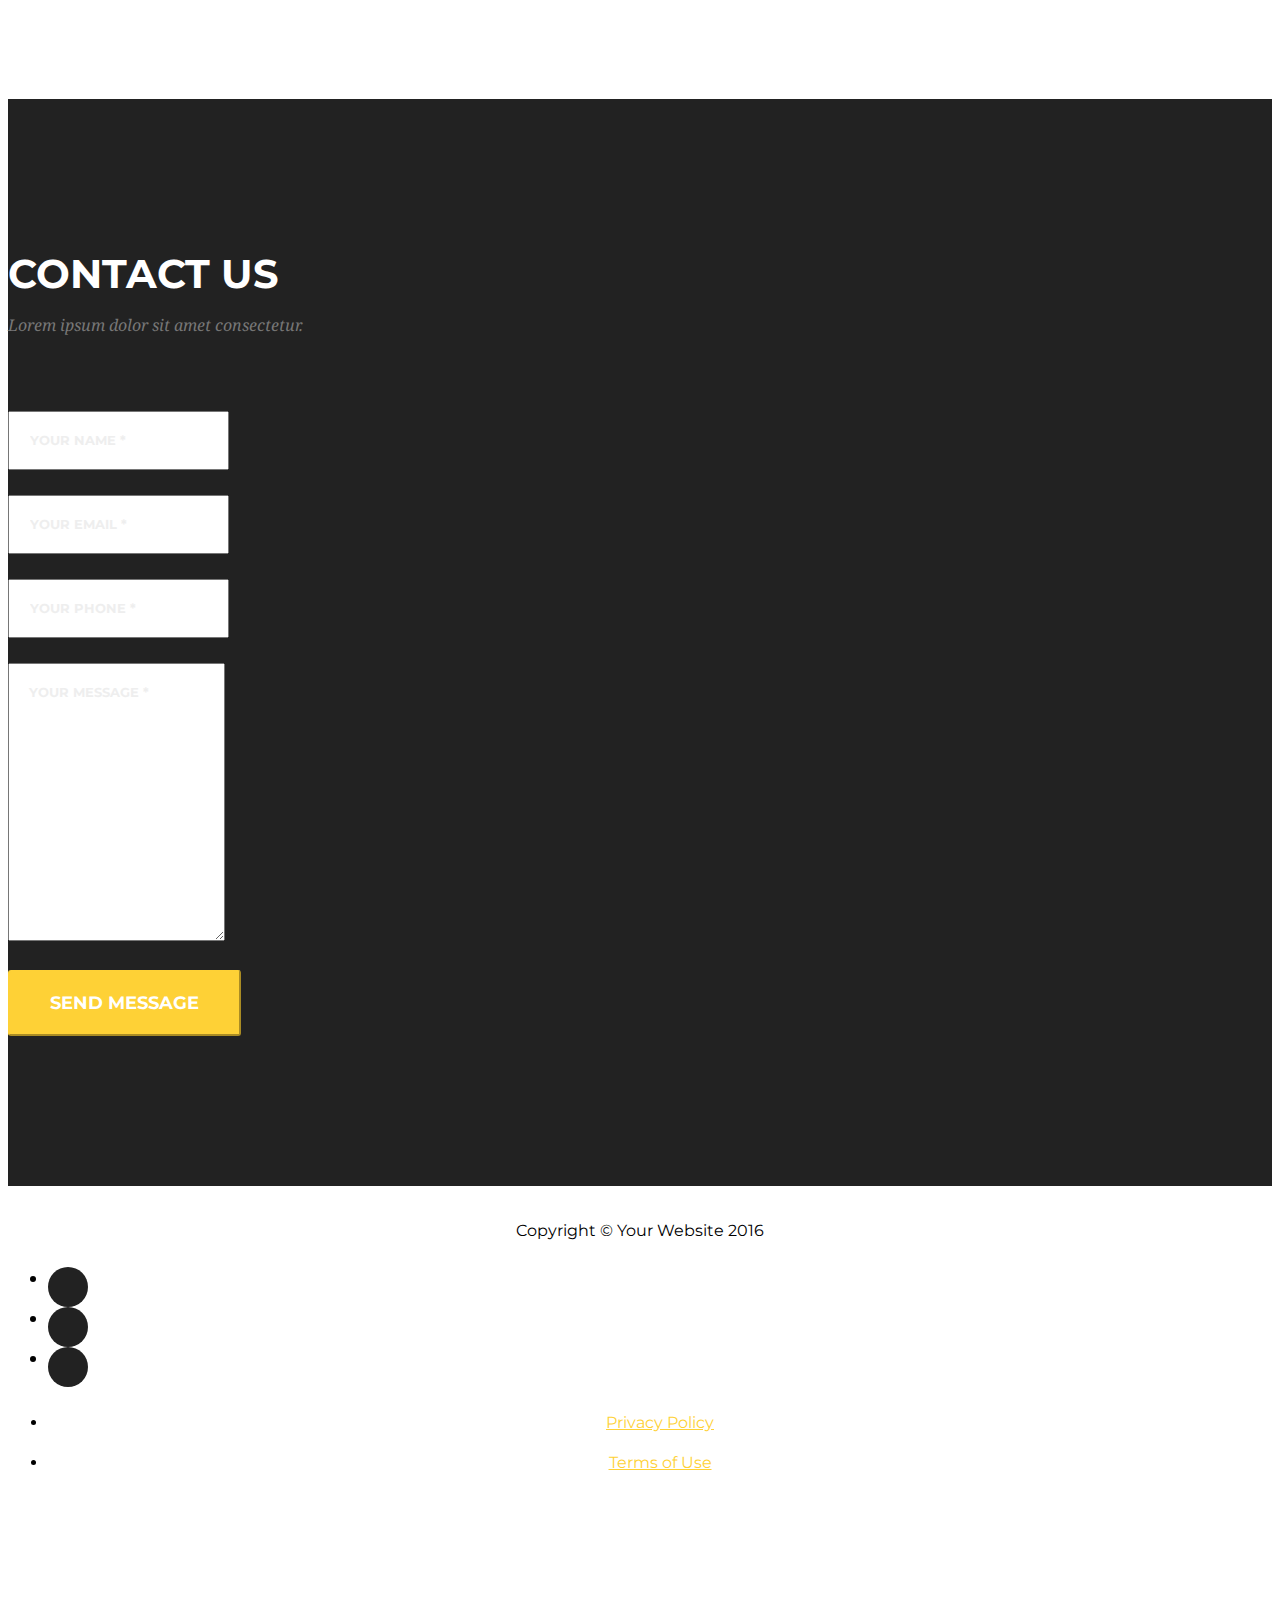
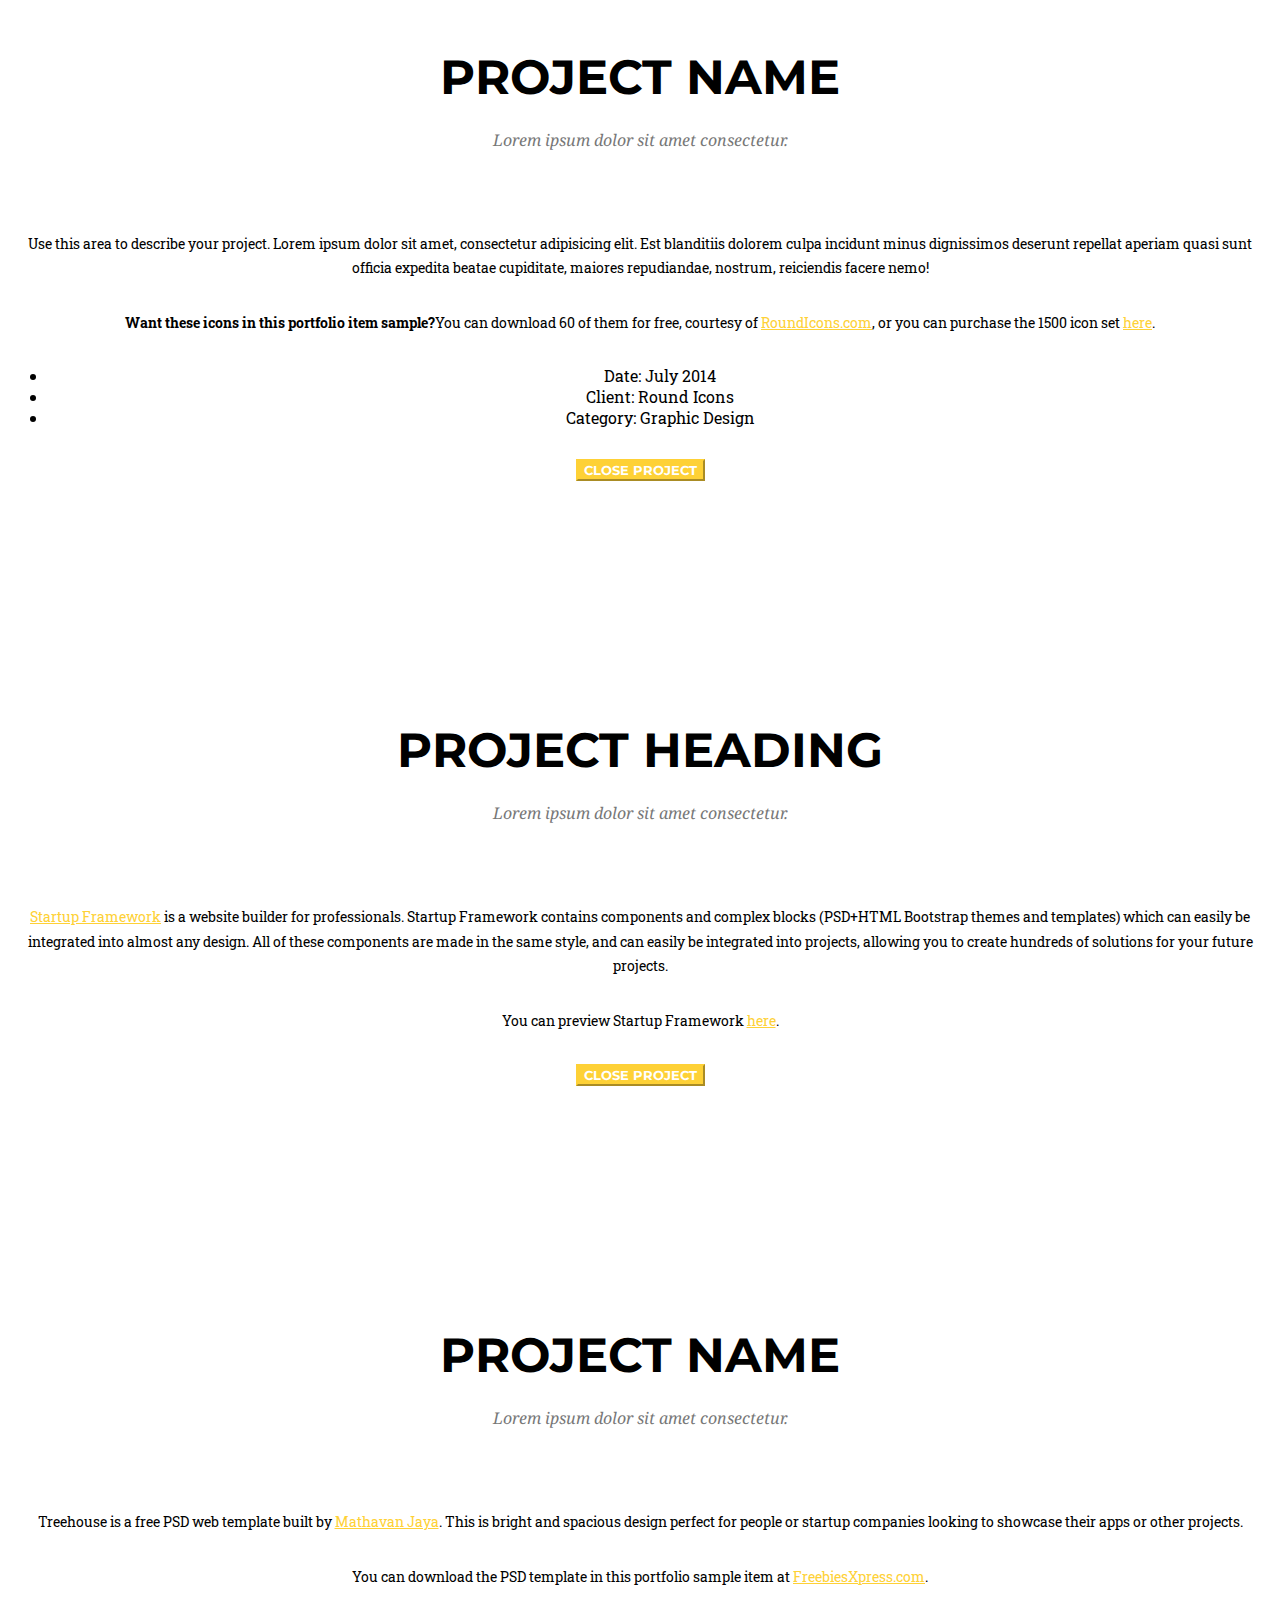
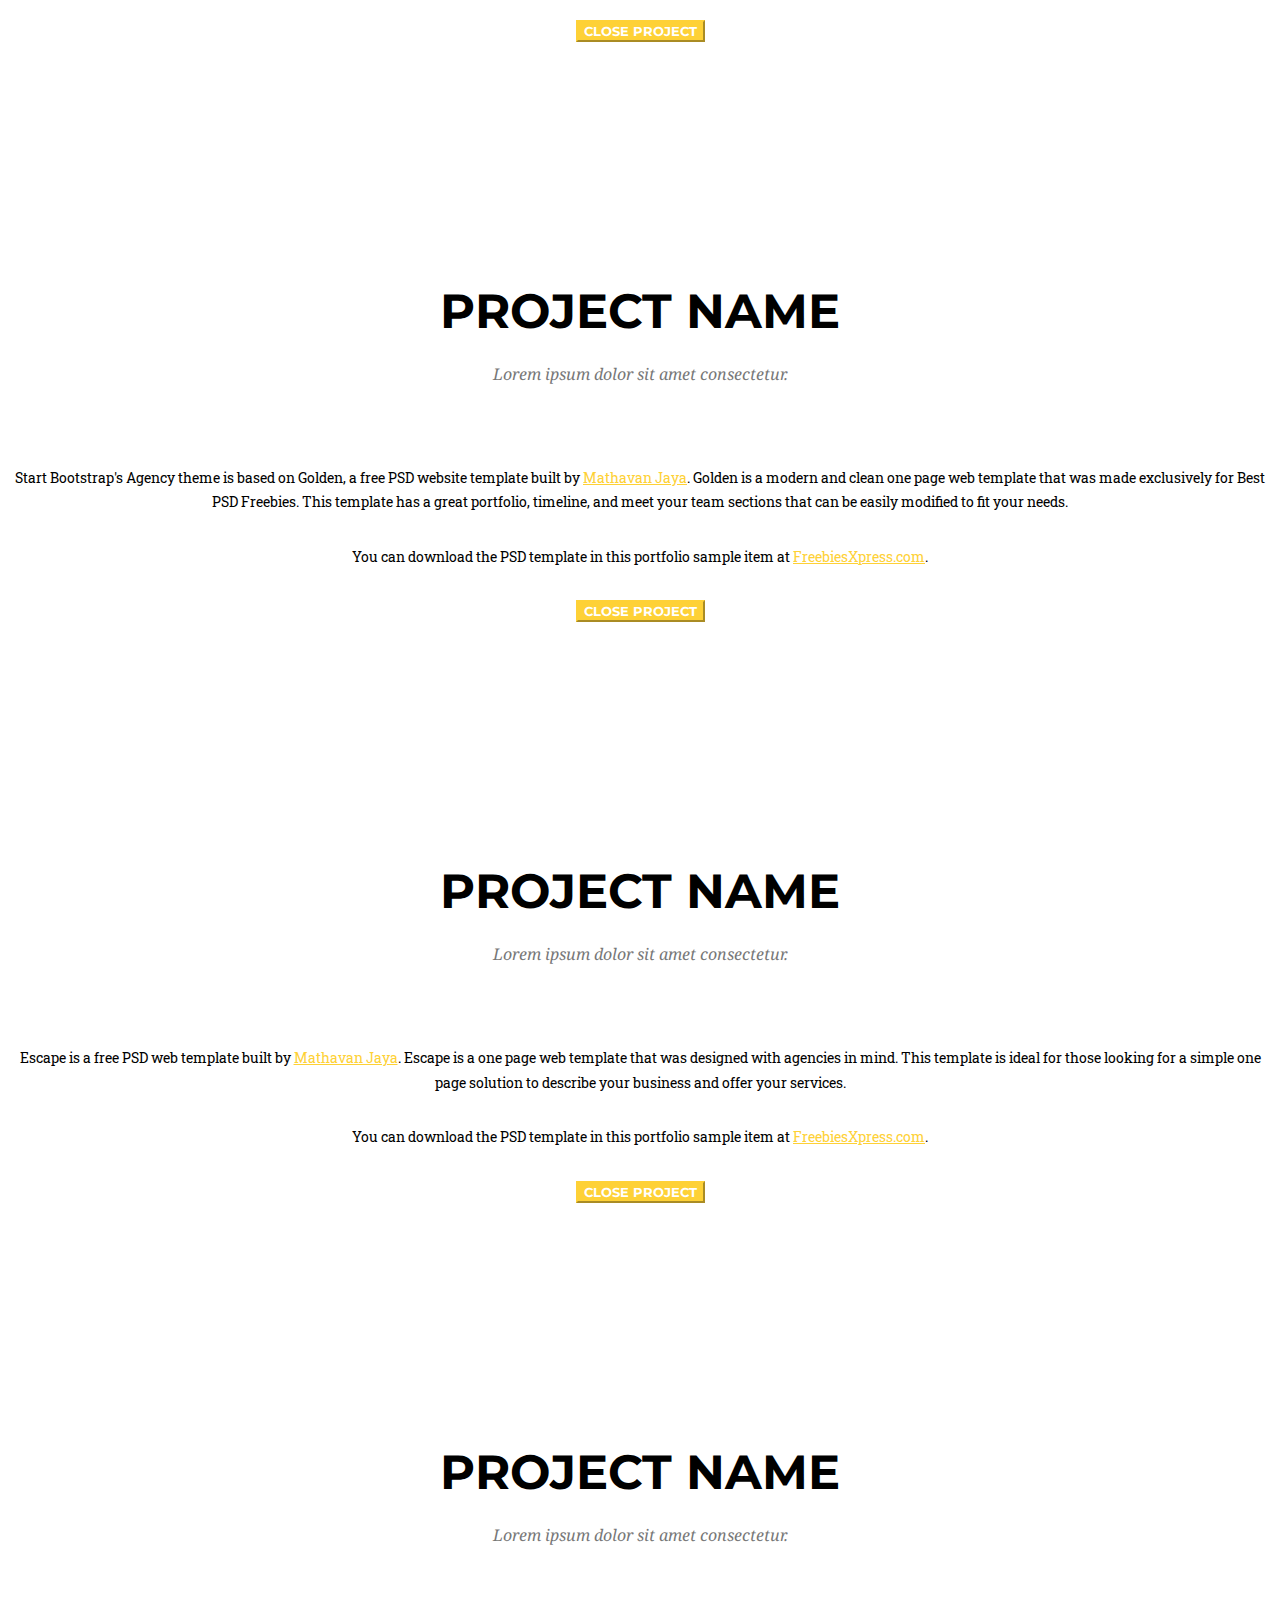
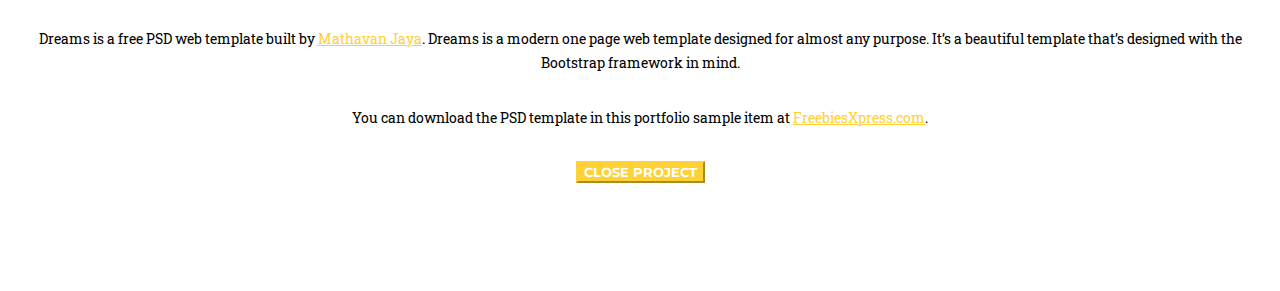
==== commit 101041a9: "Random Stuff" ====
--- a/index.html
+++ b/index.html
@@ -9,7 +9,7 @@
     <meta name="description" content="">
     <meta name="author" content="">
 
-    <title>UIUC BDSx</title>
+    <title>SJP UIUC</title>
 
     <!-- Bootstrap Core CSS -->
     <link href="vendor/bootstrap/css/bootstrap.min.css" rel="stylesheet">
@@ -81,6 +81,7 @@
                 <div class="intro-lead-in">Welcome To the BDS Campaign</div>
                 <div class="intro-heading">UIUCDivest</div>
                 <a href="#services" class="page-scroll btn btn-xl">Read the Referendum</a>
+                <!-- Hajira, the background photo is edited through 2 css files in the css folder. You need to edit both. -->
             </div>
         </div>
     </header>
@@ -104,7 +105,7 @@
                     <p class="text-muted">Lorem ipsum dolor sit amet, consectetur adipisicing elit. Minima maxime quam architecto quo inventore harum ex magni, dicta impedit.</p>
                 </div>
                 <div class="col-md-4">
-                    <span class="fa-stack fa-4x">
+                    <span class="fa-stack fa-4x">               <!-- Hi this is a comment -->
                         <i class="fa fa-circle fa-stack-2x text-primary"></i>
                         <i class="fa fa-laptop fa-stack-1x fa-inverse"></i>
                     </span>
--- a/css/agency.min.css
+++ b/css/agency.min.css
@@ -0,0 +1,5 @@
+/*!
+ * Start Bootstrap - Agency v3.3.7+1 (http://startbootstrap.com/template-overviews/agency)
+ * Copyright 2013-2016 Start Bootstrap
+ * Licensed under MIT (https://github.com/BlackrockDigital/startbootstrap/blob/gh-pages/LICENSE)
+ */.btn-primary.active,.btn-primary:active,.btn-xl.active,.btn-xl:active,.open .dropdown-toggle.btn-primary,.open .dropdown-toggle.btn-xl{background-image:none}body{overflow-x:hidden;font-family:"Roboto Slab","Helvetica Neue",Helvetica,Arial,sans-serif;webkit-tap-highlight-color:#fed136}.btn-primary,.btn-xl,h1,h2,h3,h4,h5,h6{font-family:Montserrat,"Helvetica Neue",Helvetica,Arial,sans-serif;text-transform:uppercase;font-weight:700}.text-muted{color:#777}.text-primary,a{color:#fed136}p{font-size:14px;line-height:1.75}p.large{font-size:16px}a,a.active,a:active,a:focus,a:hover{outline:0}a.active,a:active,a:focus,a:hover{color:#fec503}.img-centered{margin:0 auto}.bg-light-gray{background-color:#eee}.bg-darkest-gray{background-color:#222}.btn-primary{color:#fff;background-color:#fed136;border-color:#fed136}.btn-primary.active,.btn-primary:active,.btn-primary:focus,.btn-primary:hover,.open .dropdown-toggle.btn-primary{color:#fff;background-color:#fec503;border-color:#f6bf01}.btn-primary.disabled,.btn-primary.disabled.active,.btn-primary.disabled:active,.btn-primary.disabled:focus,.btn-primary.disabled:hover,.btn-primary[disabled],.btn-primary[disabled].active,.btn-primary[disabled]:active,.btn-primary[disabled]:focus,.btn-primary[disabled]:hover,fieldset[disabled] .btn-primary,fieldset[disabled] .btn-primary.active,fieldset[disabled] .btn-primary:active,fieldset[disabled] .btn-primary:focus,fieldset[disabled] .btn-primary:hover{background-color:#fed136;border-color:#fed136}.btn-primary .badge{color:#fed136;background-color:#fff}.btn-xl{color:#fff;background-color:#fed136;border-color:#fed136;border-radius:3px;font-size:18px;padding:20px 40px}.btn-xl.active,.btn-xl:active,.btn-xl:focus,.btn-xl:hover,.open .dropdown-toggle.btn-xl{color:#fff;background-color:#fec503;border-color:#f6bf01}.btn-xl.disabled,.btn-xl.disabled.active,.btn-xl.disabled:active,.btn-xl.disabled:focus,.btn-xl.disabled:hover,.btn-xl[disabled],.btn-xl[disabled].active,.btn-xl[disabled]:active,.btn-xl[disabled]:focus,.btn-xl[disabled]:hover,fieldset[disabled] .btn-xl,fieldset[disabled] .btn-xl.active,fieldset[disabled] .btn-xl:active,fieldset[disabled] .btn-xl:focus,fieldset[disabled] .btn-xl:hover{background-color:#fed136;border-color:#fed136}.btn-xl .badge{color:#fed136;background-color:#fff}.navbar-custom{background-color:#222;border-color:transparent}.navbar-custom .navbar-brand{color:#fed136;font-family:"Kaushan Script","Helvetica Neue",Helvetica,Arial,cursive}.navbar-custom .navbar-brand.active,.navbar-custom .navbar-brand:active,.navbar-custom .navbar-brand:focus,.navbar-custom .navbar-brand:hover{color:#fec503}.navbar-custom .nav li a,.navbar-custom .navbar-toggle{font-family:Montserrat,"Helvetica Neue",Helvetica,Arial,sans-serif;color:#fff;text-transform:uppercase}.navbar-custom .navbar-collapse{border-color:rgba(255,255,255,.02)}.navbar-custom .navbar-toggle{background-color:#fed136;border-color:#fed136;font-size:12px}.navbar-custom .navbar-toggle:focus,.navbar-custom .navbar-toggle:hover{background-color:#fed136}.navbar-custom .nav li a{font-weight:400;letter-spacing:1px}.navbar-custom .nav li a:focus,.navbar-custom .nav li a:hover{color:#fed136;outline:0}.navbar-custom .navbar-nav>.active>a{border-radius:0;color:#fff;background-color:#fed136}.navbar-custom .navbar-nav>.active>a:focus,.navbar-custom .navbar-nav>.active>a:hover{color:#fff;background-color:#fec503}@media (min-width:768px){.navbar-custom{background-color:transparent;padding:25px 0;-webkit-transition:padding .3s;-moz-transition:padding .3s;transition:padding .3s;border:none}.navbar-custom .navbar-brand{font-size:2em;-webkit-transition:all .3s;-moz-transition:all .3s;transition:all .3s}.navbar-custom .navbar-nav>.active>a{border-radius:3px}.navbar-custom.affix{background-color:#222;padding:10px 0}.navbar-custom.affix .navbar-brand{font-size:1.5em}}header{background-image:url(../img/quad.jpg);background-repeat:no-repeat;background-attachment:scroll;background-position:center center;-webkit-background-size:cover;-moz-background-size:cover;background-size:cover;-o-background-size:cover;text-align:center;color:#fff}header .intro-text{padding-top:100px;padding-bottom:50px}header .intro-text .intro-lead-in{font-family:"Droid Serif","Helvetica Neue",Helvetica,Arial,sans-serif;font-style:italic;font-size:22px;line-height:22px;margin-bottom:25px}header .intro-text .intro-heading{font-family:Montserrat,"Helvetica Neue",Helvetica,Arial,sans-serif;text-transform:uppercase;font-weight:700;font-size:50px;line-height:50px;margin-bottom:25px}@media (min-width:768px){header .intro-text{padding-top:300px;padding-bottom:200px}header .intro-text .intro-lead-in{font-family:"Droid Serif","Helvetica Neue",Helvetica,Arial,sans-serif;font-style:italic;font-size:40px;line-height:40px;margin-bottom:25px}header .intro-text .intro-heading{font-family:Montserrat,"Helvetica Neue",Helvetica,Arial,sans-serif;text-transform:uppercase;font-weight:700;font-size:75px;line-height:75px;margin-bottom:50px}}#portfolio .portfolio-item .portfolio-caption p,section h3.section-subheading{font-family:"Droid Serif","Helvetica Neue",Helvetica,Arial,sans-serif;font-style:italic}section{padding:100px 0}section h2.section-heading{font-size:40px;margin-top:0;margin-bottom:15px}section h3.section-subheading{font-size:16px;text-transform:none;font-weight:400;margin-bottom:75px}@media (min-width:768px){section{padding:150px 0}}.service-heading{margin:15px 0;text-transform:none}#portfolio .portfolio-item{margin:0 0 15px;right:0}#portfolio .portfolio-item .portfolio-link{display:block;position:relative;max-width:400px;margin:0 auto}#portfolio .portfolio-item .portfolio-link .portfolio-hover{background:rgba(254,209,54,.9);position:absolute;width:100%;height:100%;opacity:0;transition:all ease .5s;-webkit-transition:all ease .5s;-moz-transition:all ease .5s}#portfolio .portfolio-item .portfolio-link .portfolio-hover:hover{opacity:1}#portfolio .portfolio-item .portfolio-link .portfolio-hover .portfolio-hover-content{position:absolute;width:100%;height:20px;font-size:20px;text-align:center;top:50%;margin-top:-12px;color:#fff}#portfolio .portfolio-item .portfolio-link .portfolio-hover .portfolio-hover-content i{margin-top:-12px}#portfolio .portfolio-item .portfolio-link .portfolio-hover .portfolio-hover-content h3,#portfolio .portfolio-item .portfolio-link .portfolio-hover .portfolio-hover-content h4{margin:0}#portfolio .portfolio-item .portfolio-caption{max-width:400px;margin:0 auto;background-color:#fff;text-align:center;padding:25px}#portfolio .portfolio-item .portfolio-caption h4{text-transform:none;margin:0}#portfolio .portfolio-item .portfolio-caption p{font-size:16px;margin:0}footer span.copyright,footer ul.quicklinks{font-family:Montserrat,"Helvetica Neue",Helvetica,Arial,sans-serif}#portfolio *{z-index:2}@media (min-width:767px){#portfolio .portfolio-item{margin:0 0 30px}}.timeline{list-style:none;padding:0;position:relative}.timeline:before{top:0;bottom:0;position:absolute;content:"";width:2px;background-color:#f1f1f1;left:40px;margin-left:-1.5px}.timeline>li{margin-bottom:50px;position:relative;min-height:50px}.timeline>li:after,.timeline>li:before{content:" ";display:table}.timeline>li:after{clear:both}.timeline>li .timeline-panel{width:100%;float:right;padding:0 20px 0 100px;position:relative;text-align:left}.timeline>li .timeline-panel:before{border-left-width:0;border-right-width:15px;left:-15px;right:auto}.timeline>li .timeline-panel:after{border-left-width:0;border-right-width:14px;left:-14px;right:auto}.timeline>li .timeline-image{left:0;margin-left:0;width:80px;height:80px;position:absolute;z-index:100;background-color:#fed136;color:#fff;border-radius:100%;border:7px solid #f1f1f1;text-align:center}.timeline>li .timeline-image h4{font-size:10px;margin-top:12px;line-height:14px}.timeline>li.timeline-inverted>.timeline-panel{float:right;text-align:left;padding:0 20px 0 100px}.timeline>li.timeline-inverted>.timeline-panel:before{border-left-width:0;border-right-width:15px;left:-15px;right:auto}.timeline>li.timeline-inverted>.timeline-panel:after{border-left-width:0;border-right-width:14px;left:-14px;right:auto}.timeline>li:last-child{margin-bottom:0}.timeline .timeline-heading h4{margin-top:0;color:inherit}.timeline .timeline-heading h4.subheading{text-transform:none}.timeline .timeline-body>p,.timeline .timeline-body>ul{margin-bottom:0}@media (min-width:768px){.timeline:before{left:50%}.timeline>li{margin-bottom:100px;min-height:100px}.timeline>li .timeline-panel{width:41%;float:left;padding:0 20px 20px 30px;text-align:right}.timeline>li .timeline-image{width:100px;height:100px;left:50%;margin-left:-50px}.timeline>li .timeline-image h4{font-size:13px;margin-top:16px;line-height:18px}.timeline>li.timeline-inverted>.timeline-panel{float:right;text-align:left;padding:0 30px 20px 20px}}@media (min-width:992px){.timeline>li .timeline-panel,.timeline>li.timeline-inverted>.timeline-panel{padding:0 20px 20px}.timeline>li{min-height:150px}.timeline>li .timeline-image{width:150px;height:150px;margin-left:-75px}.timeline>li .timeline-image h4{font-size:18px;margin-top:30px;line-height:26px}}@media (min-width:1200px){.timeline>li{min-height:170px}.timeline>li .timeline-panel{padding:0 20px 20px 100px}.timeline>li .timeline-image{width:170px;height:170px;margin-left:-85px}.timeline>li .timeline-image h4{margin-top:40px}.timeline>li.timeline-inverted>.timeline-panel{padding:0 100px 20px 20px}}.team-member{text-align:center;margin-bottom:50px}.team-member img{margin:0 auto;border:7px solid #fff}.team-member h4{margin-top:25px;margin-bottom:0;text-transform:none}.team-member p{margin-top:0}aside.clients img{margin:50px auto}section#contact{background-color:#222;background-image:url(../img/quad.jpg);background-position:center;background-repeat:no-repeat}section#contact .section-heading{color:#fff}section#contact .form-group{margin-bottom:25px}section#contact .form-group input,section#contact .form-group textarea{padding:20px}section#contact .form-group input.form-control{height:auto}section#contact .form-group textarea.form-control{height:236px}section#contact .form-control:focus{border-color:#fed136;box-shadow:none}section#contact ::-webkit-input-placeholder{font-family:Montserrat,"Helvetica Neue",Helvetica,Arial,sans-serif;text-transform:uppercase;font-weight:700;color:#eee}section#contact :-moz-placeholder{font-family:Montserrat,"Helvetica Neue",Helvetica,Arial,sans-serif;text-transform:uppercase;font-weight:700;color:#eee}section#contact ::-moz-placeholder{font-family:Montserrat,"Helvetica Neue",Helvetica,Arial,sans-serif;text-transform:uppercase;font-weight:700;color:#eee}section#contact :-ms-input-placeholder{font-family:Montserrat,"Helvetica Neue",Helvetica,Arial,sans-serif;text-transform:uppercase;font-weight:700;color:#eee}section#contact .text-danger{color:#e74c3c}footer{padding:25px 0;text-align:center}footer span.copyright{line-height:40px;text-transform:uppercase;text-transform:none}footer ul.quicklinks{margin-bottom:0;line-height:40px;text-transform:uppercase;text-transform:none}ul.social-buttons{margin-bottom:0}ul.social-buttons li a{display:block;background-color:#222;height:40px;width:40px;border-radius:100%;font-size:20px;line-height:40px;color:#fff;outline:0;-webkit-transition:all .3s;-moz-transition:all .3s;transition:all .3s}ul.social-buttons li a:active,ul.social-buttons li a:focus,ul.social-buttons li a:hover{background-color:#fed136}.btn.active,.btn:active,.btn:active:focus,.btn:focus{outline:0}.portfolio-modal .modal-dialog{margin:0;height:100%;width:auto}.portfolio-modal .modal-content{border-radius:0;background-clip:border-box;-webkit-box-shadow:none;box-shadow:none;border:none;min-height:100%;padding:100px 0;text-align:center}.portfolio-modal .modal-content h2{margin-bottom:15px;font-size:3em}.portfolio-modal .modal-content p{margin-bottom:30px}.portfolio-modal .modal-content p.item-intro{margin:20px 0 30px;font-family:"Droid Serif","Helvetica Neue",Helvetica,Arial,sans-serif;font-style:italic;font-size:16px}.portfolio-modal .modal-content ul.list-inline{margin-bottom:30px;margin-top:0}.portfolio-modal .modal-content img{margin-bottom:30px}.portfolio-modal .close-modal{position:absolute;width:75px;height:75px;background-color:transparent;top:25px;right:25px;cursor:pointer}.portfolio-modal .close-modal:hover{opacity:.3}.portfolio-modal .close-modal .lr{height:75px;width:1px;margin-left:35px;background-color:#222;transform:rotate(45deg);-ms-transform:rotate(45deg);-webkit-transform:rotate(45deg);z-index:1051}.portfolio-modal .close-modal .lr .rl{height:75px;width:1px;background-color:#222;transform:rotate(90deg);-ms-transform:rotate(90deg);-webkit-transform:rotate(90deg);z-index:1052}.portfolio-modal .modal-backdrop{opacity:0;display:none}::-moz-selection{text-shadow:none;background:#fed136}::selection{text-shadow:none;background:#fed136}img::selection{background:0 0}img::-moz-selection{background:0 0}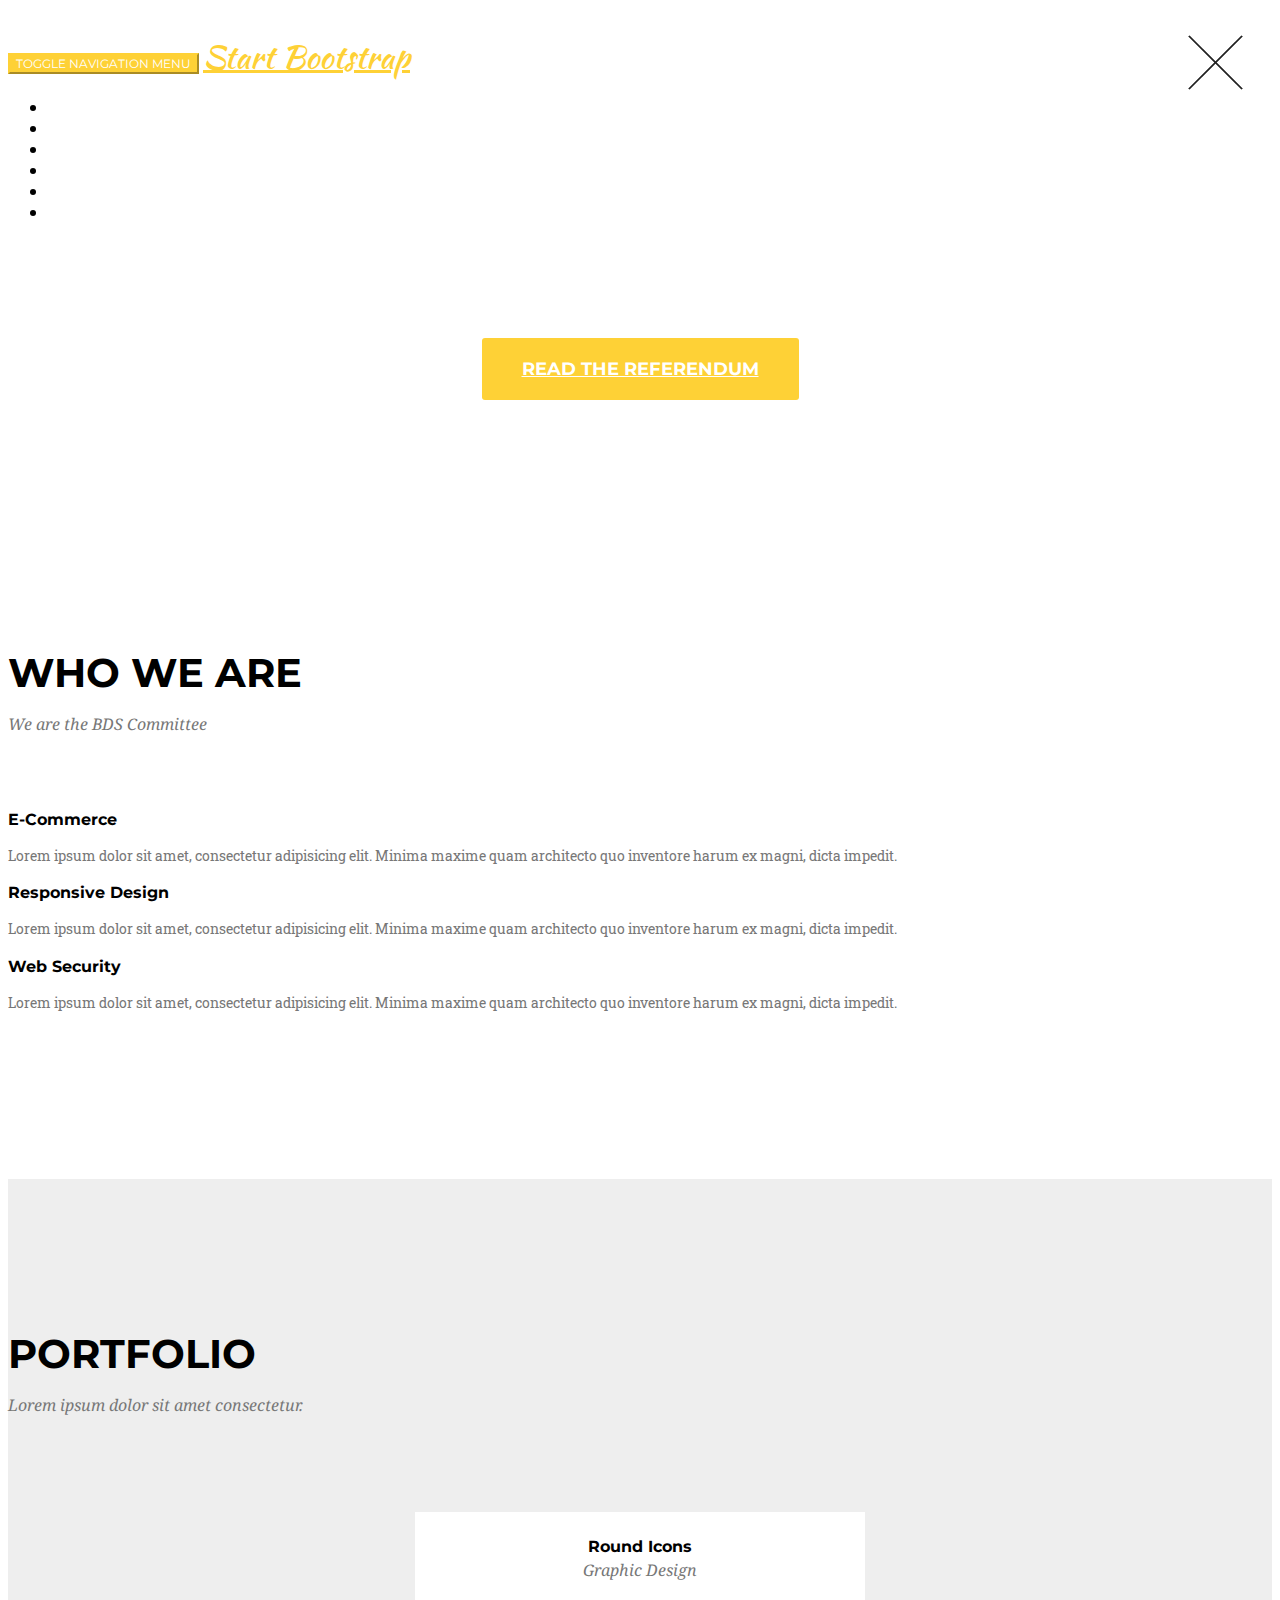
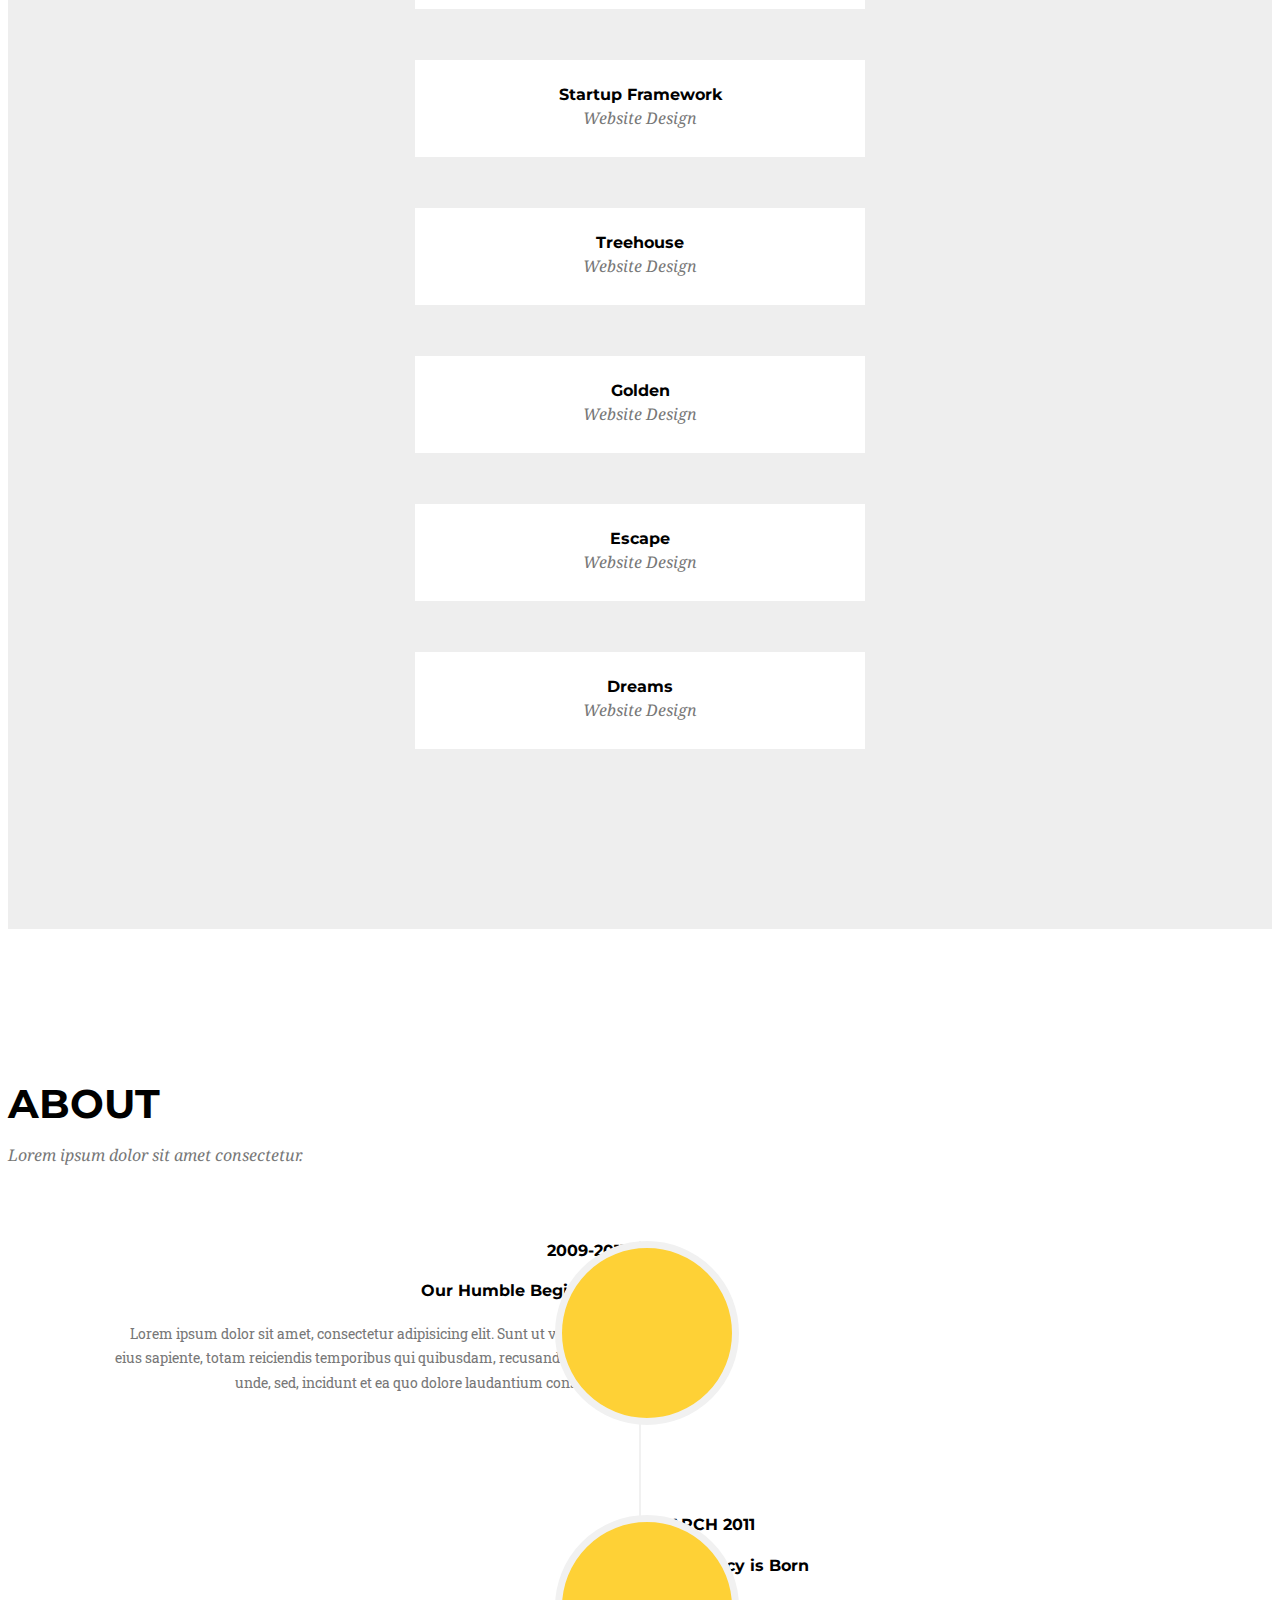
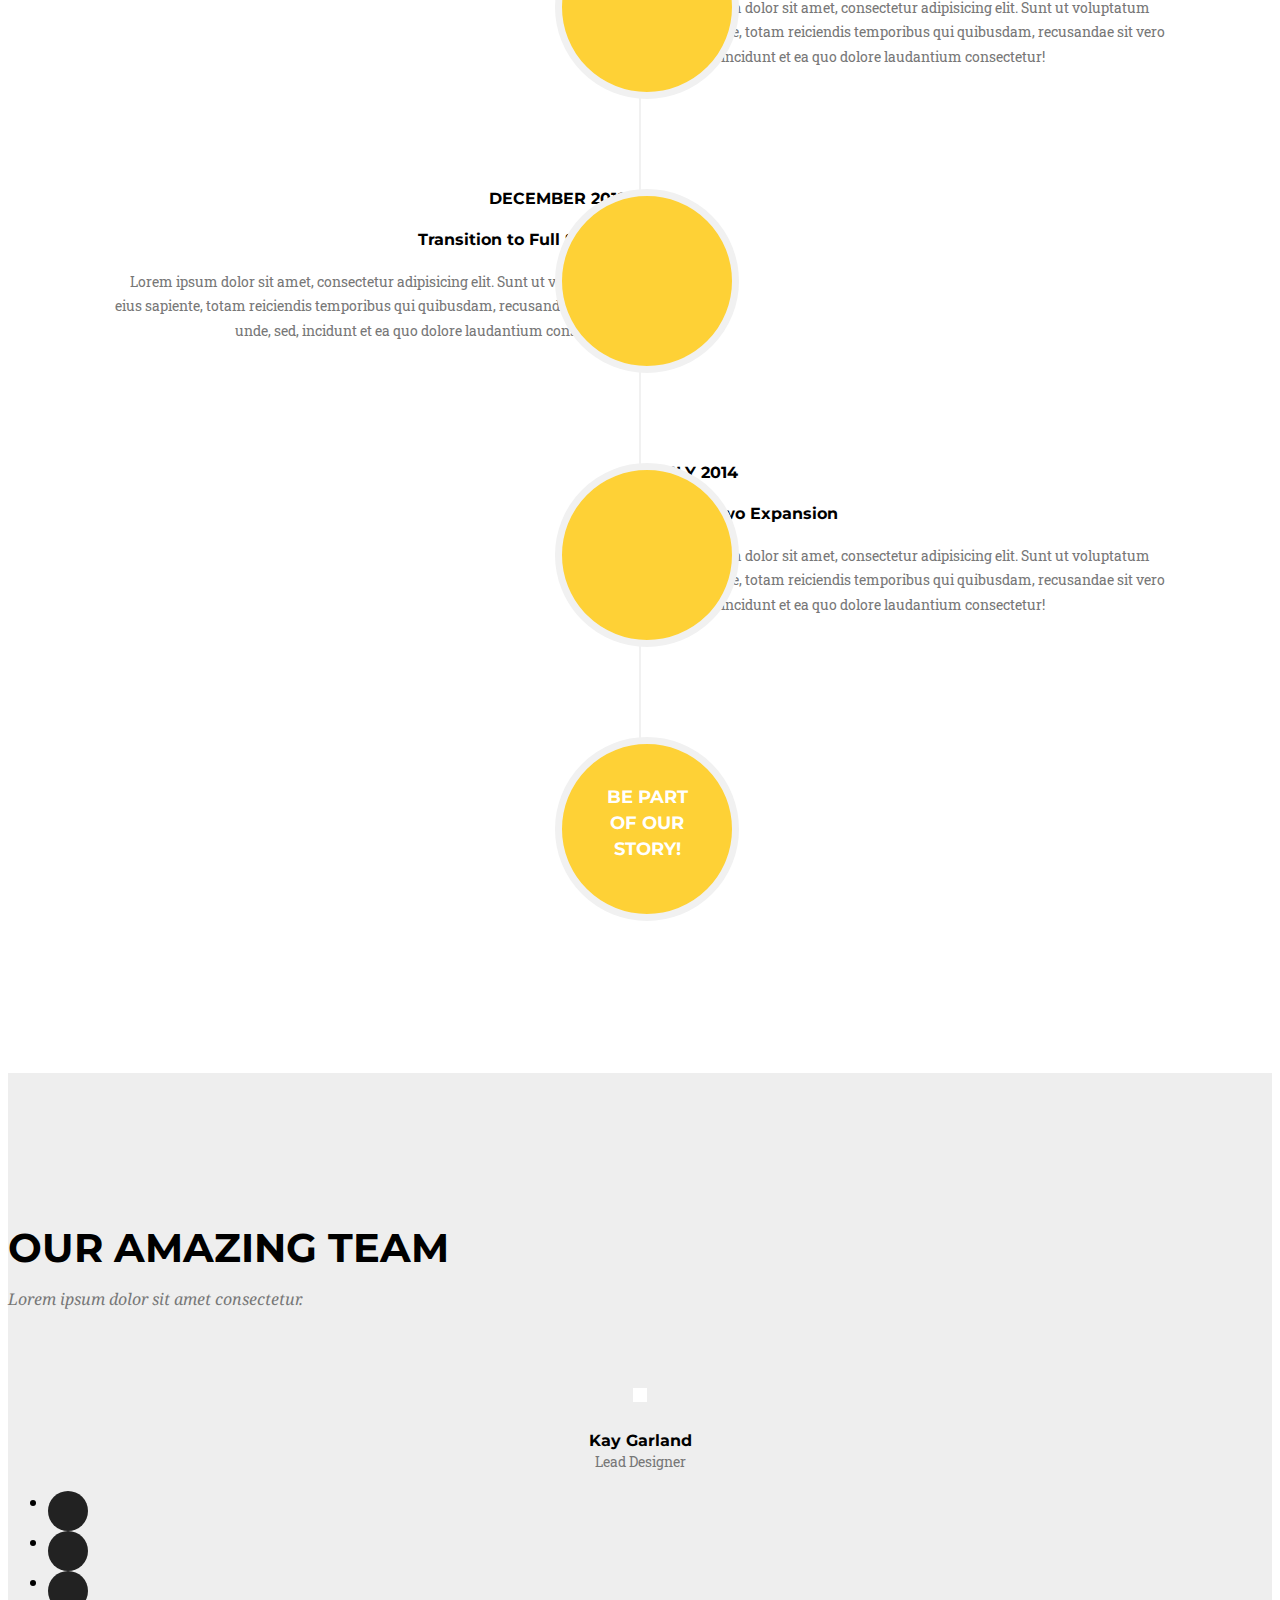
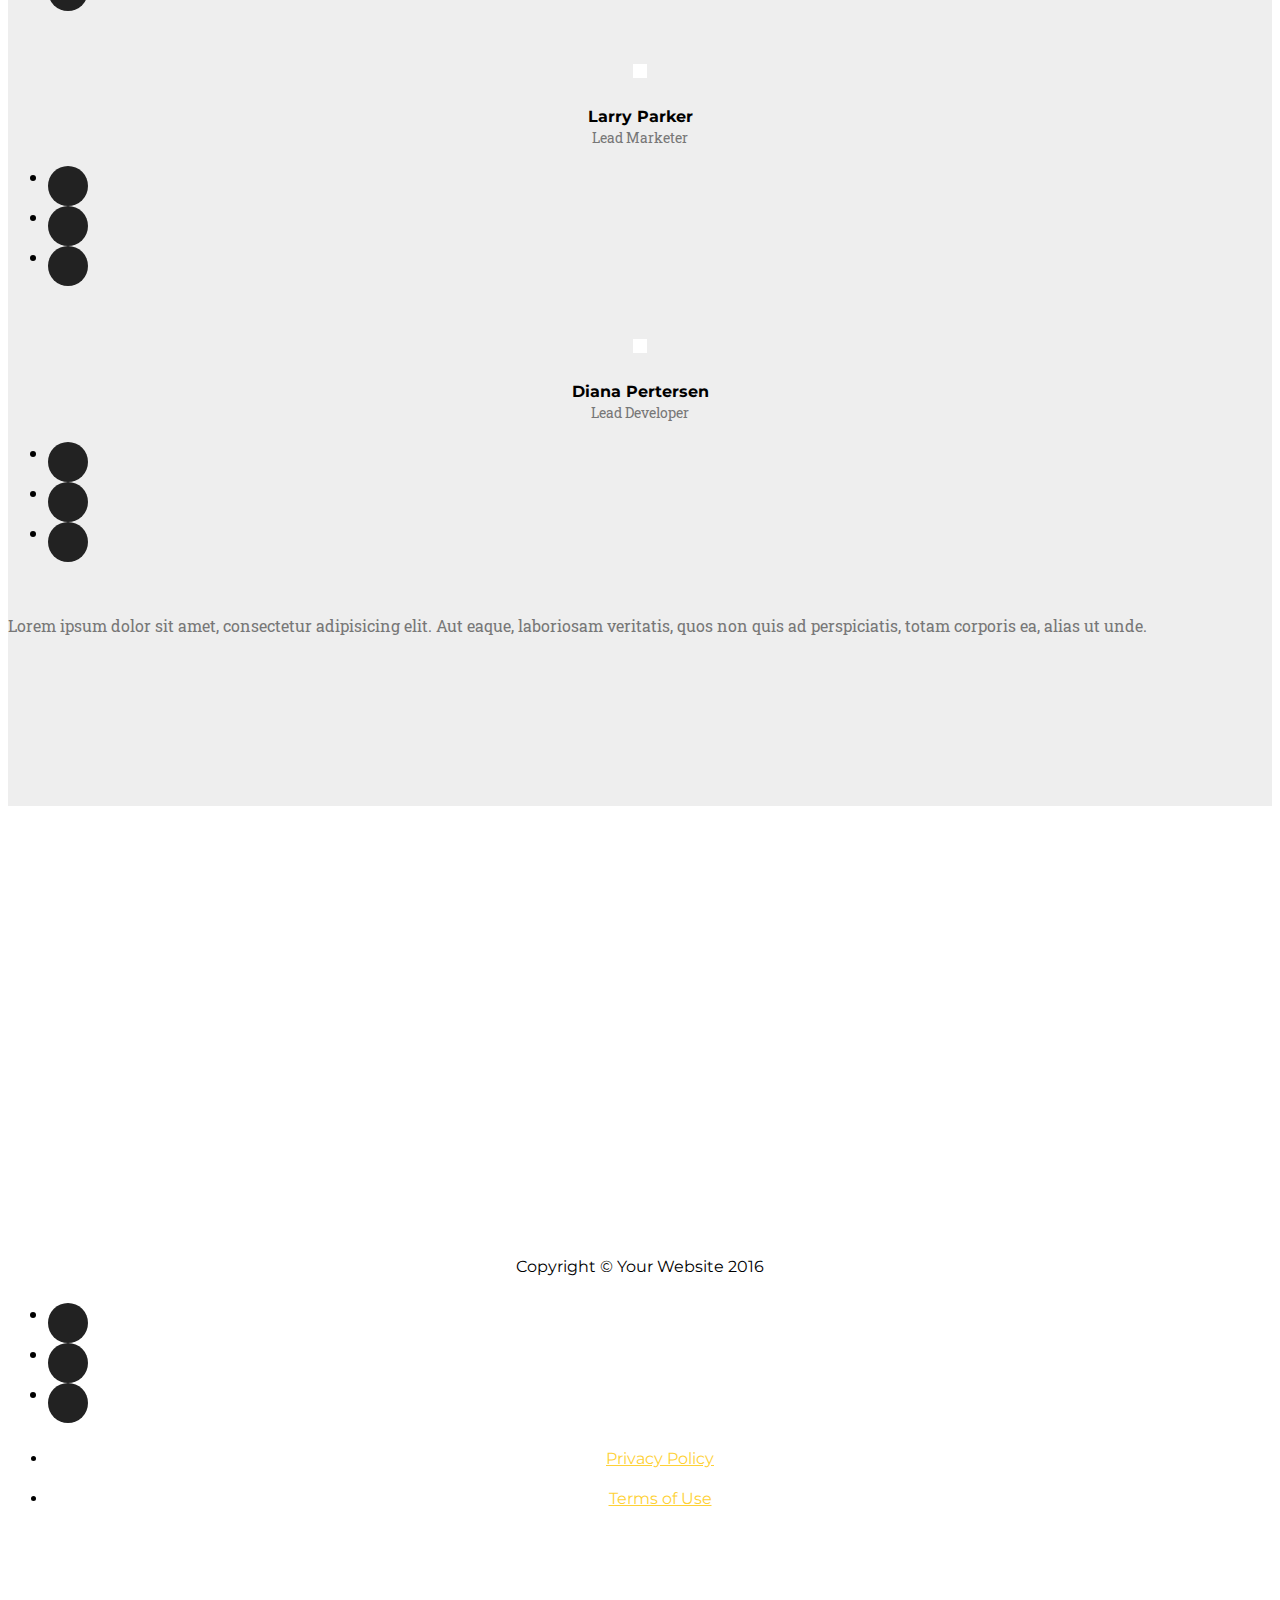
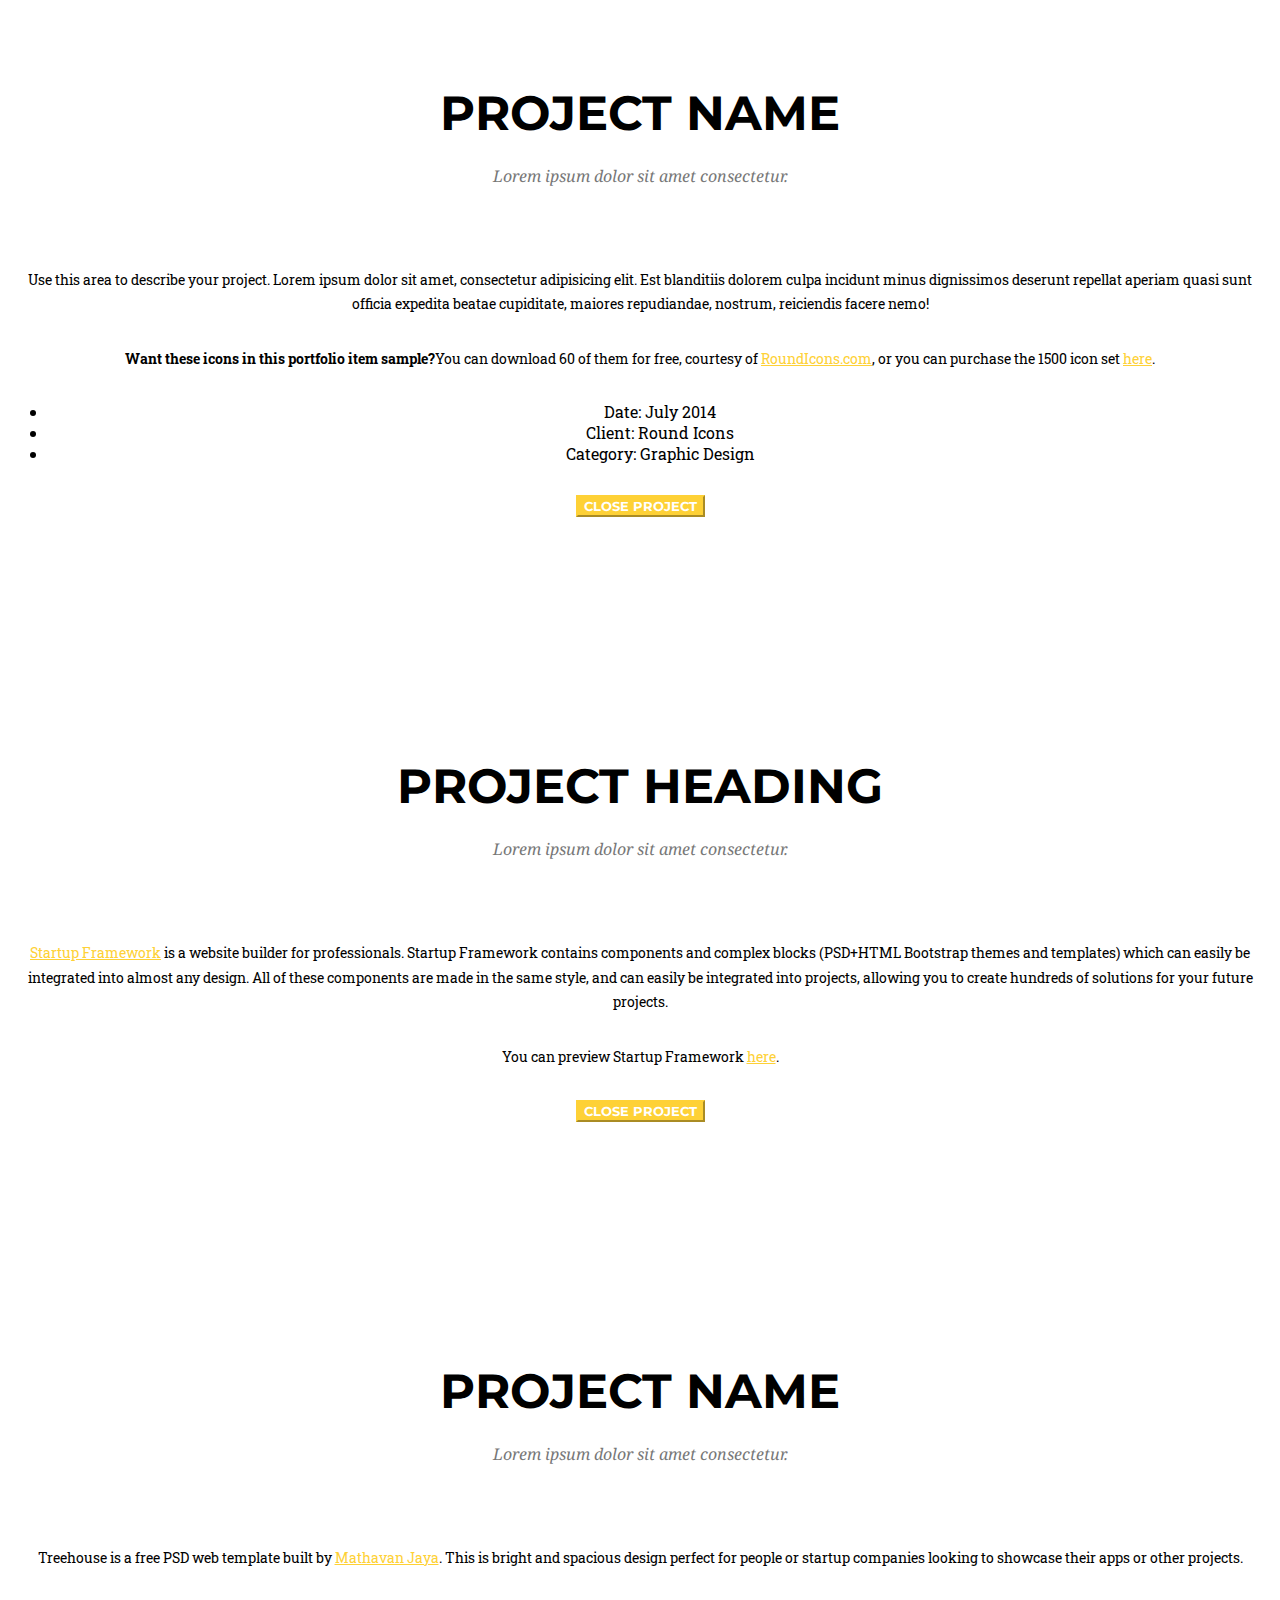
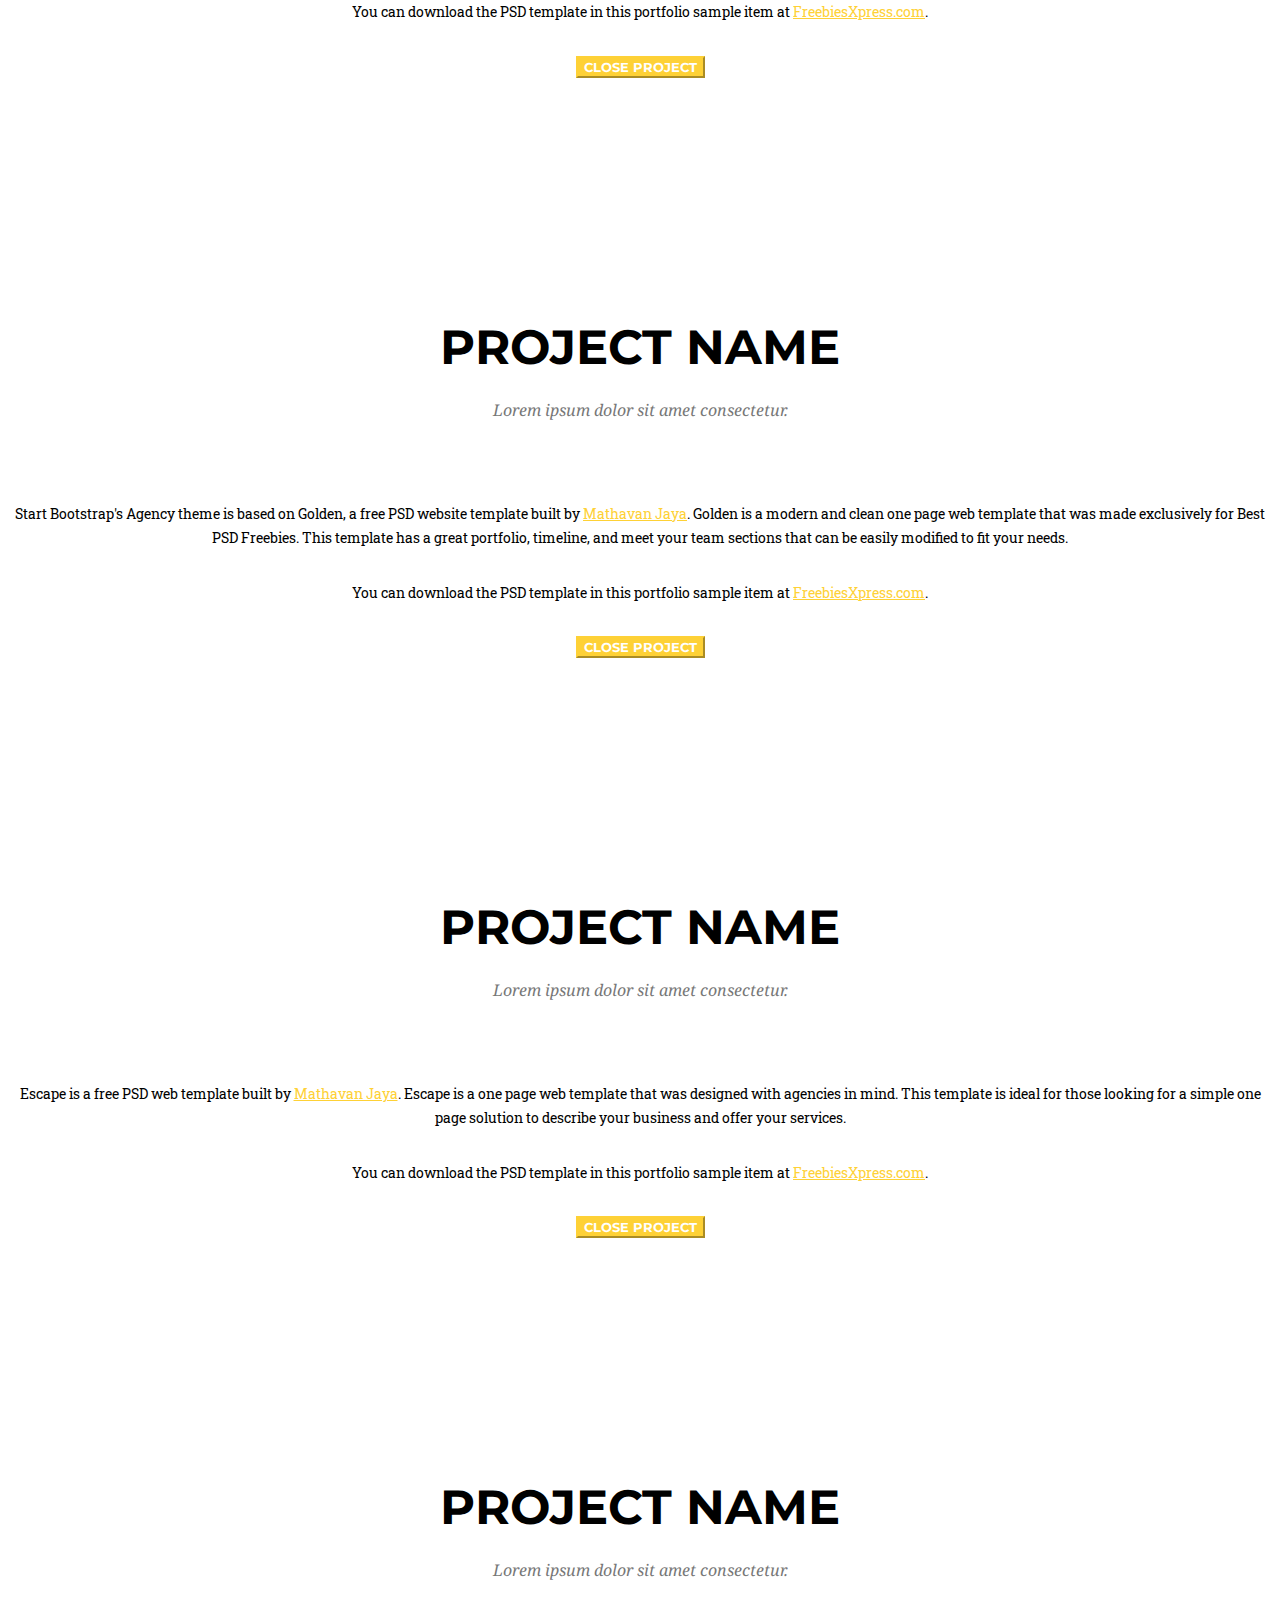
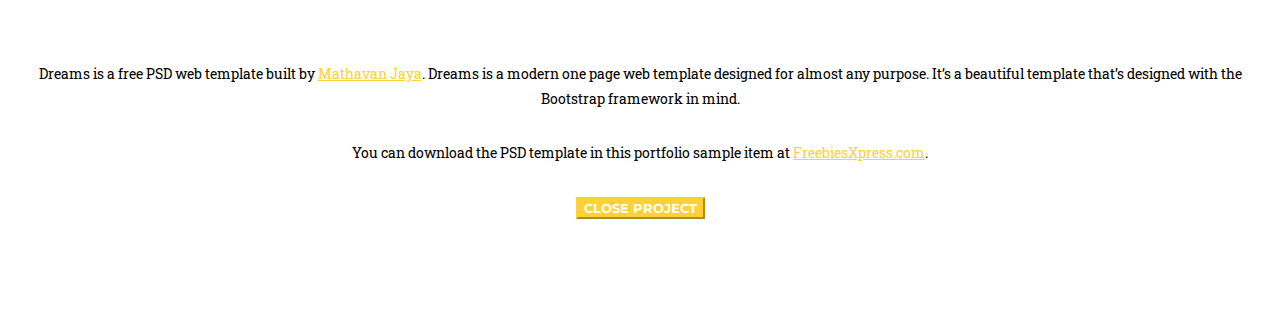
==== commit 1895493f: "Slider Fixed" ====
--- a/index.html
+++ b/index.html
@@ -23,6 +23,10 @@
 
     <!-- Theme CSS -->
     <link href="css/agency.min.css" rel="stylesheet">
+
+    <!-- Custom CSS -->
+    <link href="css/full-slider.css" rel="stylesheet">
+
 
     <!-- HTML5 Shim and Respond.js IE8 support of HTML5 elements and media queries -->
     <!-- WARNING: Respond.js doesn't work if you view the page via file:// -->
@@ -74,17 +78,67 @@
         <!-- /.container-fluid -->
     </nav>
 
-    <!-- Header -->
+
+    <!-- Full Page Image Background Carousel Header -->
+    <header id="myCarousel" class="carousel slide">
+        <!-- Indicators -->
+        <ol class="carousel-indicators">
+            <li data-target="#myCarousel" data-slide-to="0" class="active"></li>
+            <li data-target="#myCarousel" data-slide-to="1"></li>
+            <li data-target="#myCarousel" data-slide-to="2"></li>
+        </ol>
+
+        <!-- Wrapper for Slides -->
+        <div class="carousel-inner">
+            <div class="active item">
+                <!-- Set the first background image using inline CSS below. -->
+                <div class="fill" style="background-image:url(./img/sjpwall.jpg);"></div>
+                <div class="carousel-caption">
+                    <a href="#services" class="page-scroll btn btn-xl">Read the Referendum</a>
+                </div>
+            </div>
+            <div class="item">
+                <!-- Set the second background image using inline CSS below. -->
+                <div class="fill" style="background-image:url(./img/quad.jpg);"></div>
+                <div class="carousel-caption">
+                    <h2>Caption 2</h2>
+                </div>
+            </div>
+            <div class="item">
+                <!-- Set the third background image using inline CSS below. -->
+                <div class="fill" style="background-image:url('http://placehold.it/1900x1080&text=Slide Three');"></div>
+                <div class="carousel-caption">
+                    <h2>Caption 3</h2>
+                </div>
+            </div>
+        </div>
+
+        <!-- Controls -->
+        <a class="left carousel-control" href="#myCarousel" data-slide="prev">
+            <span class="icon-prev"></span>
+        </a>
+        <a class="right carousel-control" href="#myCarousel" data-slide="next">
+            <span class="icon-next"></span>
+        </a>
+
+    </header>
+
+
+
+
+
+<!--
+    <!-- Header --
     <header>
         <div class="container">
             <div class="intro-text">
                 <div class="intro-lead-in">Welcome To the BDS Campaign</div>
                 <div class="intro-heading">UIUCDivest</div>
                 <a href="#services" class="page-scroll btn btn-xl">Read the Referendum</a>
-                <!-- Hajira, the background photo is edited through 2 css files in the css folder. You need to edit both. -->
             </div>
         </div>
     </header>
+-->
 
     <!-- Services Section -->
     <section id="services">
@@ -395,50 +449,6 @@
         </div>
     </aside>
 
-    <!-- Contact Section -->
-    <section id="contact">
-        <div class="container">
-            <div class="row">
-                <div class="col-lg-12 text-center">
-                    <h2 class="section-heading">Contact Us</h2>
-                    <h3 class="section-subheading text-muted">Lorem ipsum dolor sit amet consectetur.</h3>
-                </div>
-            </div>
-            <div class="row">
-                <div class="col-lg-12">
-                    <form name="sentMessage" id="contactForm" novalidate>
-                        <div class="row">
-                            <div class="col-md-6">
-                                <div class="form-group">
-                                    <input type="text" class="form-control" placeholder="Your Name *" id="name" required data-validation-required-message="Please enter your name.">
-                                    <p class="help-block text-danger"></p>
-                                </div>
-                                <div class="form-group">
-                                    <input type="email" class="form-control" placeholder="Your Email *" id="email" required data-validation-required-message="Please enter your email address.">
-                                    <p class="help-block text-danger"></p>
-                                </div>
-                                <div class="form-group">
-                                    <input type="tel" class="form-control" placeholder="Your Phone *" id="phone" required data-validation-required-message="Please enter your phone number.">
-                                    <p class="help-block text-danger"></p>
-                                </div>
-                            </div>
-                            <div class="col-md-6">
-                                <div class="form-group">
-                                    <textarea class="form-control" placeholder="Your Message *" id="message" required data-validation-required-message="Please enter a message."></textarea>
-                                    <p class="help-block text-danger"></p>
-                                </div>
-                            </div>
-                            <div class="clearfix"></div>
-                            <div class="col-lg-12 text-center">
-                                <div id="success"></div>
-                                <button type="submit" class="btn btn-xl">Send Message</button>
-                            </div>
-                        </div>
-                    </form>
-                </div>
-            </div>
-        </div>
-    </section>
 
     <footer>
         <div class="container">
@@ -659,13 +669,19 @@
     <!-- Plugin JavaScript -->
     <script src="https://cdnjs.cloudflare.com/ajax/libs/jquery-easing/1.3/jquery.easing.min.js"></script>
 
-    <!-- Contact Form JavaScript -->
-    <script src="js/jqBootstrapValidation.js"></script>
-    <script src="js/contact_me.js"></script>
-
     <!-- Theme JavaScript -->
     <script src="js/agency.min.js"></script>
 
+    <!-- BootStrap for Carousel -->
+    <script src="js/bootstrap.js"></script>
+
+    <!-- Script to Activate the Carousel -->
+    <script>
+    $('.carousel').carousel({
+        interval: 5000 //changes the speed
+    })
+    </script>
+
 </body>
 
 </html>
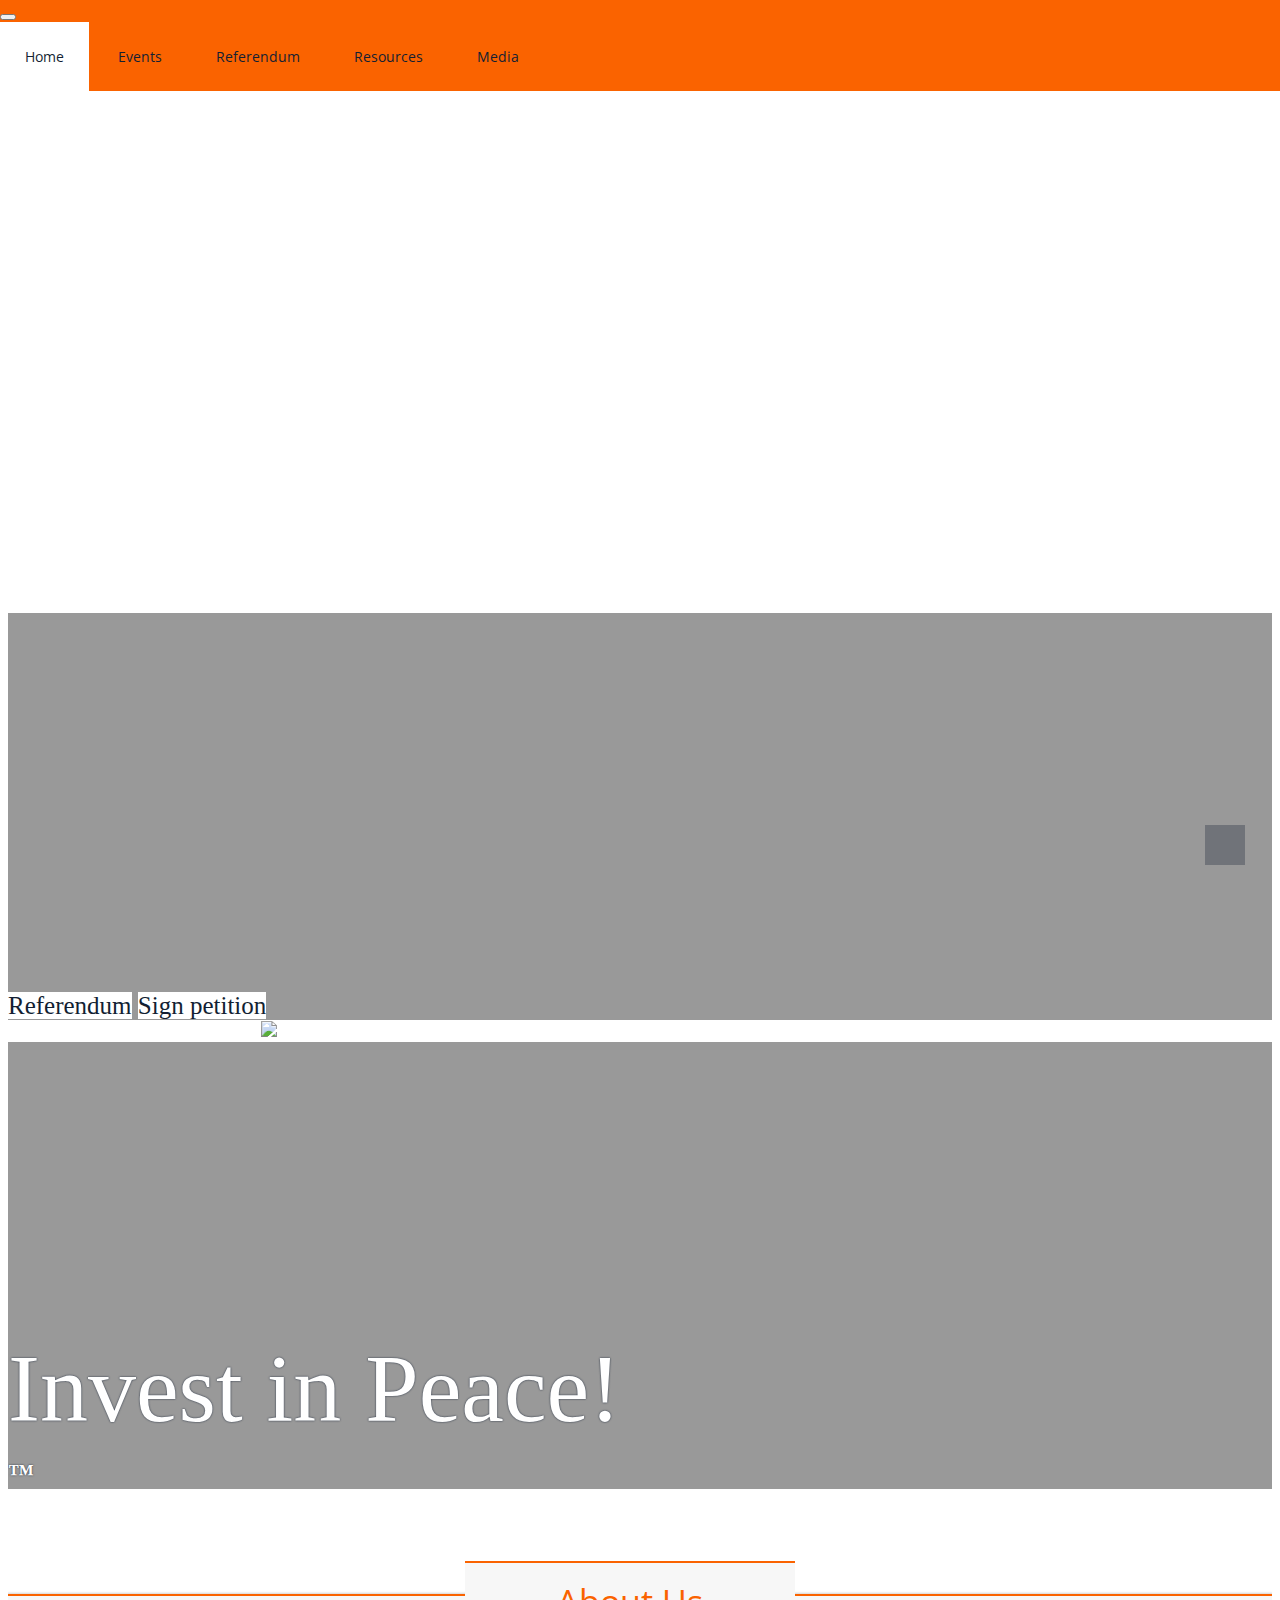
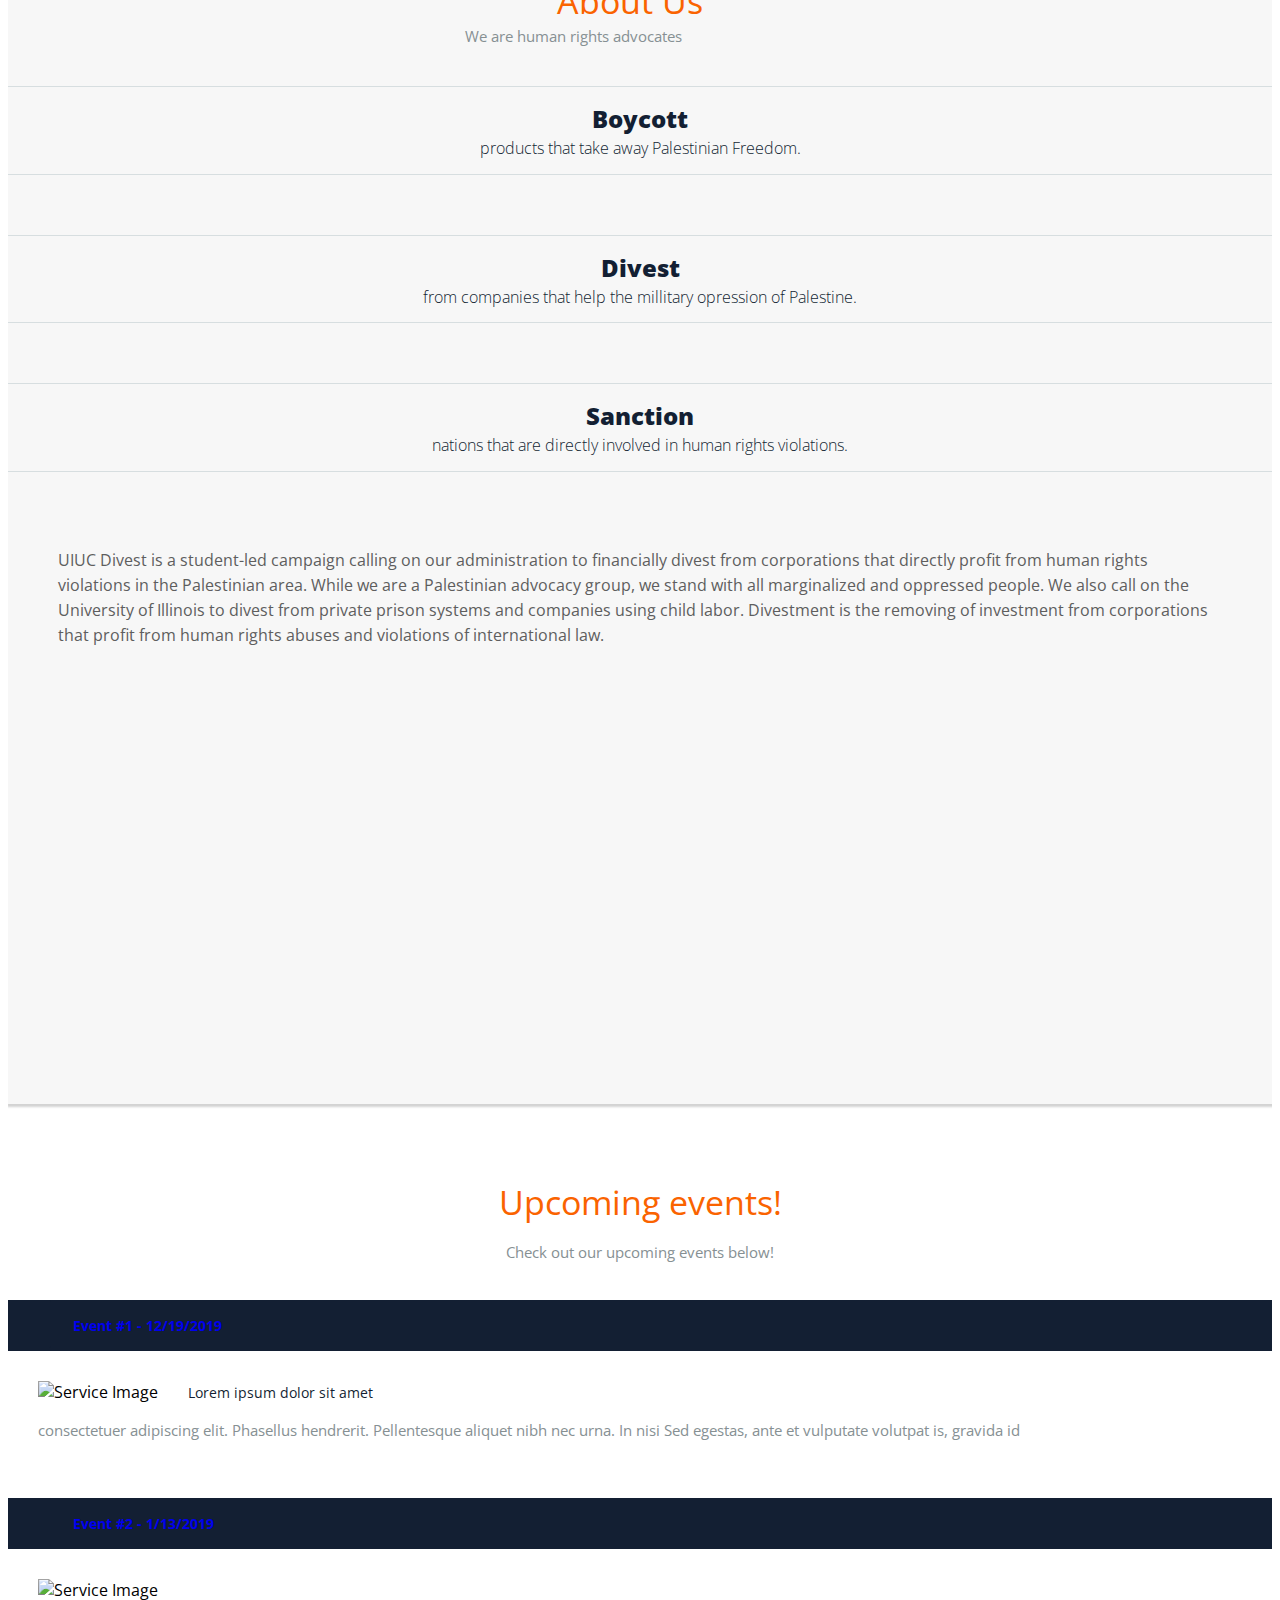
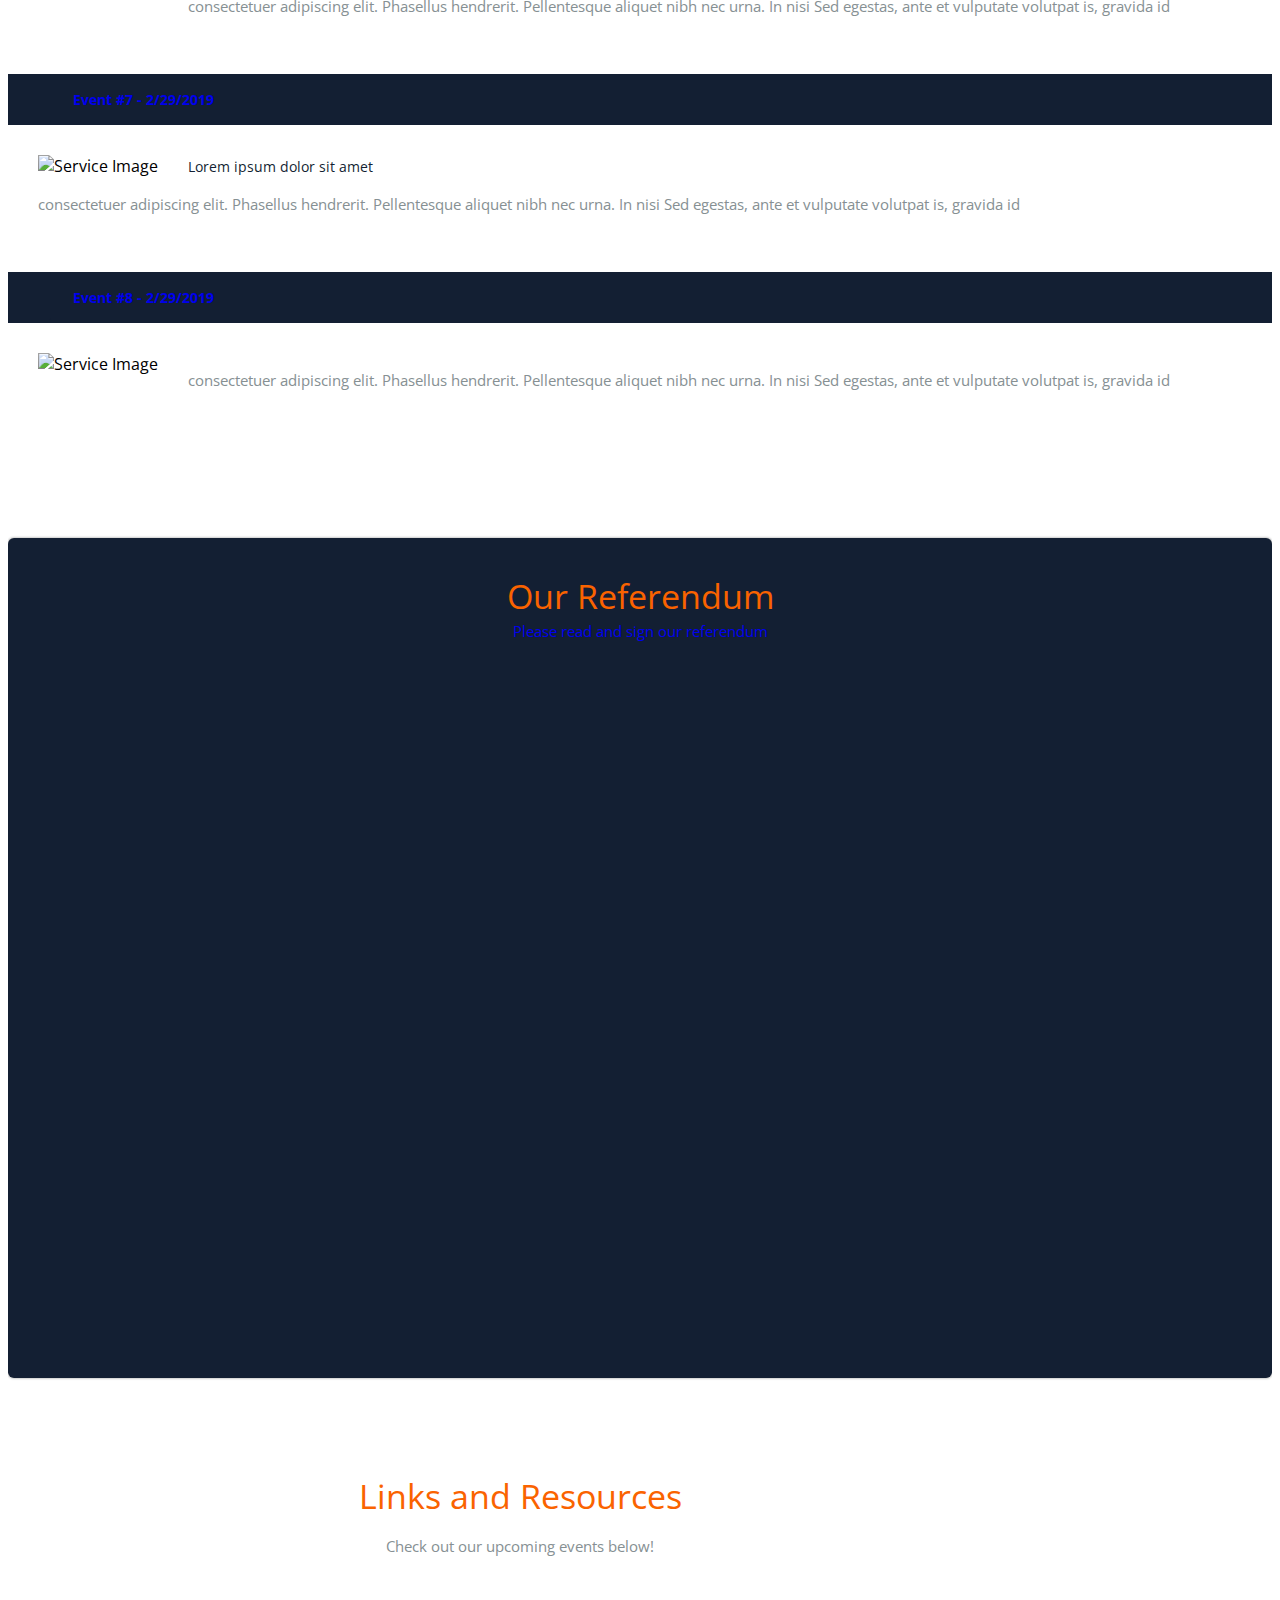
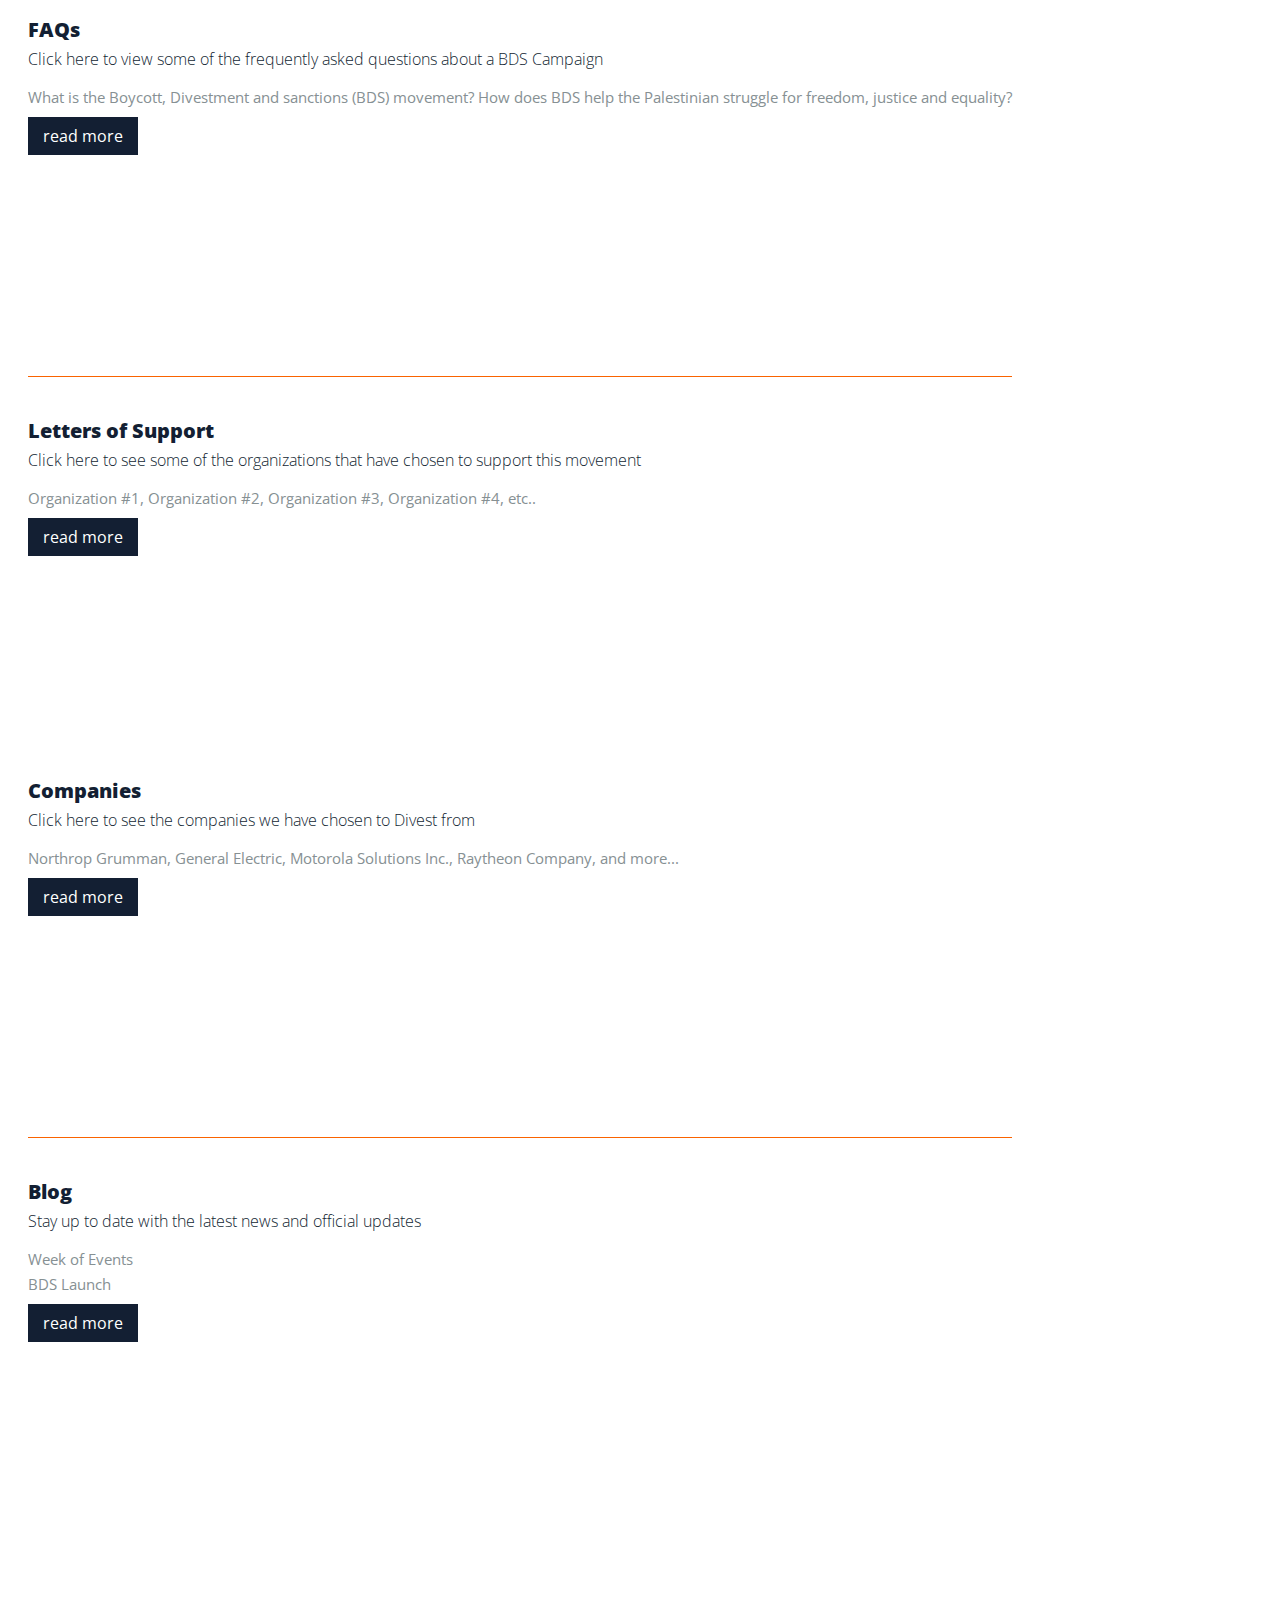
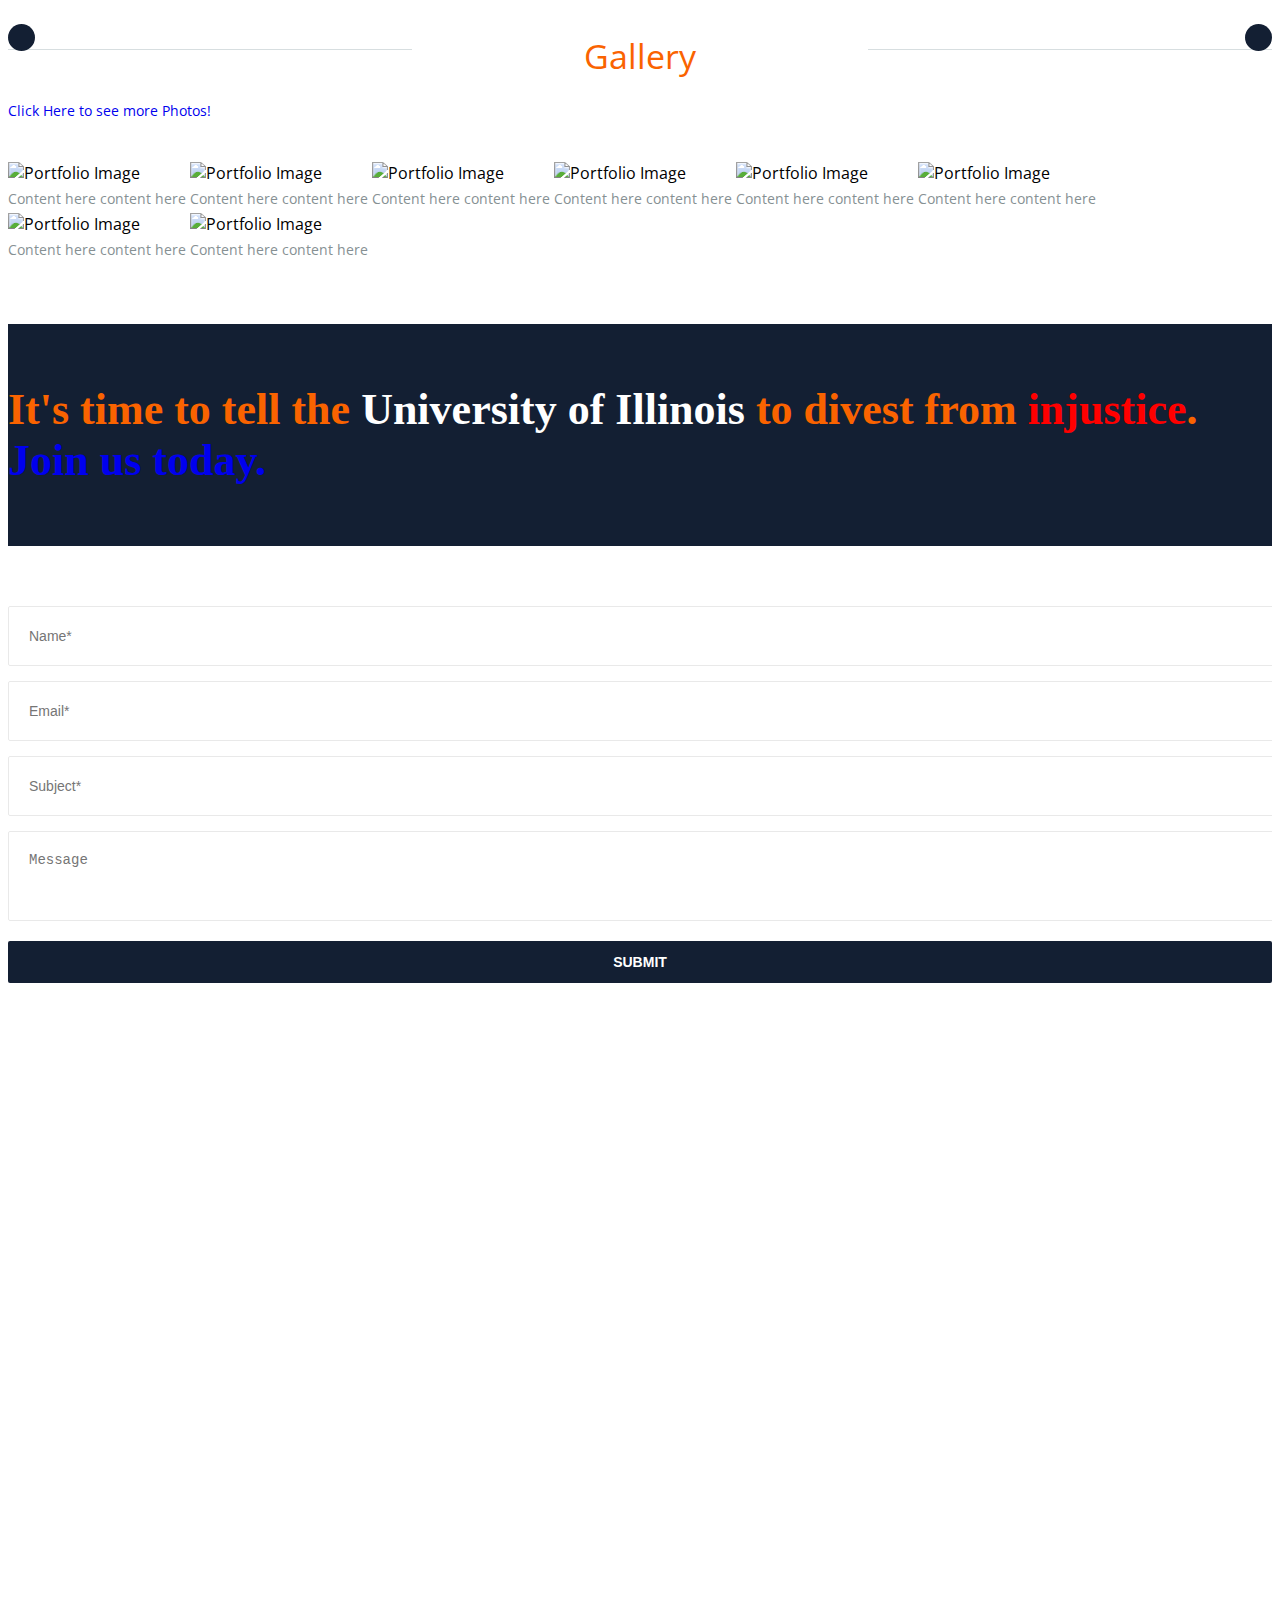
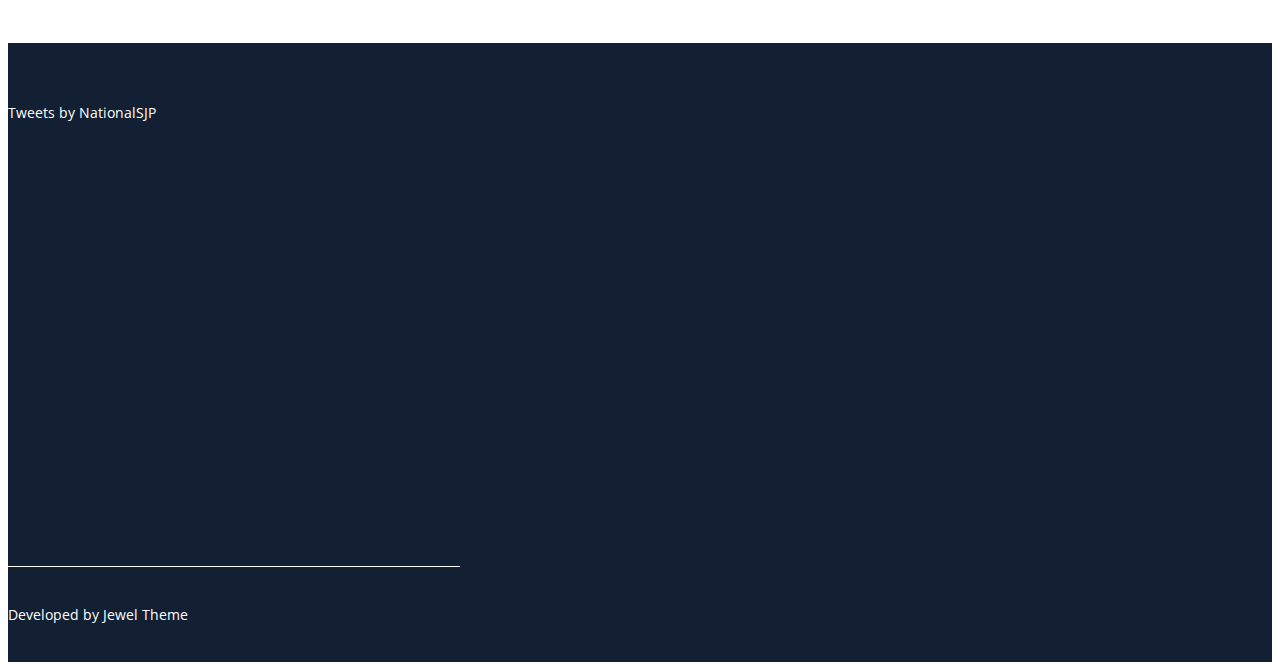
==== commit c766a1c6: "Updated Website Completely" ====
--- a/index.html
+++ b/index.html
@@ -1,687 +1,926 @@
-<!DOCTYPE html>
+<!doctype html>
 <html lang="en">
-
 <head>
-
-    <meta charset="utf-8">
-    <meta http-equiv="X-UA-Compatible" content="IE=edge">
-    <meta name="viewport" content="width=device-width, initial-scale=1">
-    <meta name="description" content="">
-    <meta name="author" content="">
-
-    <title>SJP UIUC</title>
-
-    <!-- Bootstrap Core CSS -->
-    <link href="vendor/bootstrap/css/bootstrap.min.css" rel="stylesheet">
-
-    <!-- Custom Fonts -->
-    <link href="vendor/font-awesome/css/font-awesome.min.css" rel="stylesheet" type="text/css">
-    <link href="https://fonts.googleapis.com/css?family=Montserrat:400,700" rel="stylesheet" type="text/css">
-    <link href='https://fonts.googleapis.com/css?family=Kaushan+Script' rel='stylesheet' type='text/css'>
-    <link href='https://fonts.googleapis.com/css?family=Droid+Serif:400,700,400italic,700italic' rel='stylesheet' type='text/css'>
-    <link href='https://fonts.googleapis.com/css?family=Roboto+Slab:400,100,300,700' rel='stylesheet' type='text/css'>
-
-    <!-- Theme CSS -->
-    <link href="css/agency.min.css" rel="stylesheet">
-
-    <!-- Custom CSS -->
-    <link href="css/full-slider.css" rel="stylesheet">
-
-
-    <!-- HTML5 Shim and Respond.js IE8 support of HTML5 elements and media queries -->
-    <!-- WARNING: Respond.js doesn't work if you view the page via file:// -->
-    <!--[if lt IE 9]>
-        <script src="https://oss.maxcdn.com/libs/html5shiv/3.7.0/html5shiv.js"></script>
-        <script src="https://oss.maxcdn.com/libs/respond.js/1.4.2/respond.min.js"></script>
-    <![endif]-->
-
-</head>
-
-<body id="page-top" class="index">
-
-    <!-- Navigation -->
-    <nav id="mainNav" class="navbar navbar-default navbar-custom navbar-fixed-top">
-        <div class="container">
-            <!-- Brand and toggle get grouped for better mobile display -->
-            <div class="navbar-header page-scroll">
-                <button type="button" class="navbar-toggle" data-toggle="collapse" data-target="#bs-example-navbar-collapse-1">
-                    <span class="sr-only">Toggle navigation</span> Menu <i class="fa fa-bars"></i>
-                </button>
-                <a class="navbar-brand page-scroll" href="#page-top">Start Bootstrap</a>
+	<meta charset="UTF-8">
+	<title>Divest UIUC</title>
+
+	<meta name="description" content="Heera HTML5 Template by Jewel Theme" >
+
+	<meta name="author" content="Jewel Theme">
+
+	<meta http-equiv="X-UA-Compatible" content="IE=edge">
+
+	<!-- Mobile Specific Meta -->
+	<meta name="viewport" content="width=device-width, initial-scale=1">
+	<!--[if IE]><meta http-equiv='X-UA-Compatible' content='IE=edge,chrome=1'><![endif]-->
+
+	<!-- Bootstrap  -->
+	<link href="assets/css/bootstrap.min.css" rel="stylesheet">
+
+	<!-- icon fonts font Awesome -->
+	<link href="assets/css/font-awesome/css/font-awesome.min.css" rel="stylesheet">
+
+	<!-- Import Magnific Pop Up Styles -->
+	<link rel="stylesheet" href="assets/css/magnific-popup.css">
+
+	<!-- Import Custom Styles -->
+	<link href="assets/css/style.css" rel="stylesheet">
+
+	<!-- Import Animate Styles -->
+	<link href="assets/css/animate.min.css" rel="stylesheet">
+
+	<!-- Import owl.carousel Styles -->
+	<link href="assets/css/owl.carousel.css" rel="stylesheet">
+
+	<!-- Import Custom Responsive Styles -->
+	<link href="assets/css/responsive.css" rel="stylesheet">
+
+	
+	<!--[if IE]>
+  		<script src="http://html5shiv.googlecode.com/svn/trunk/html5.js"></script>
+  		<![endif]-->
+
+  	</head>
+  	<body class="header-fixed-top">
+
+  		<div id="page-top"></div>
+
+  		<!--<section id="top-contact" class="top-contact">
+  			<div class="container">
+  				<div class="row">
+  					<div class="col-sm-8 pull-left">
+  						<ul class="contact-list">
+  							<li>
+  								<a class="site-name" href="#">
+  									<span class="top-icon"><i class="fa fa-link"></i></span>
+  									www.DivestUIUC.com
+  								</a>
+  							</li>
+  							<!--<li>
+  								<a class="info" href="#">
+  									<span class="top-icon"><i class="fa fa-envelope"></i></span>
+  									info@sitename.com
+  								</a>
+  							</li>-->
+  							<!--<li>
+  								<a class="phone-no" href="#">
+  									<span class="top-icon"><i class="fa fa-phone"></i></span>
+  									8888 888888
+  								</a>
+  							</li>--> <!--
+  						</ul>
+  					</div>
+
+  					<div class="col-sm-4 pull-right">
+  						<div class="top-social">
+  							<ul>
+  								<li>
+									<a href="https://www.facebook.com/SJP.UIUC/" class="top-icon fa fa-facebook"></a>
+  								</li>
+  								<li>
+  									<a href="https://twitter.com/sjpuiuc" class="top-icon fa fa-twitter"></a>
+  								</li>
+  								<!--<li>-->
+  								<!--	<a href="#" class="top-icon fa fa-linkedin"></a>-->
+  								<!--</li>--><!--
+  							</ul>
+  						</div>
+  					</div>
+  				</div><!-- /.row --><!--
+  			</div><!-- /.container --><!--
+  		</section><!-- /#top-contact -->
+
+
+		<!--
+  		<section id="site-banner" class="site-banner text-center">
+  			<div class="container">
+  				<div class="site-logo">
+  					<span>
+						
+						d<span class="bigi">I</span>vest from <span id="injustice_style">injustice</span>.
+					
+					</span>
+  				</div><!-- /.site-logo --><!--
+  			</div><!-- /.container --><!--
+  		</section><!-- /#site-banner -->
+
+
+
+  		<header id="main-menu" class="main-menu sticky">
+  			<div class="container">
+  				<div class="row">
+  					<div class="col-sm-12">
+  						<div class="navbar-header">
+  						<button type="button" class="navbar-toggle collapsed" data-toggle="collapse" data-target="#menu">
+  								<i class="fa fa-bars"></i>
+  						</button>
+						<div class="menu-logo">
+							<div class="site-logo">
+									<!--<span>
+										
+										d<span class="bigi bigi_menu">I</span>vest.
+									
+									</span>-->
+								</div>
+						</div><!-- /.menu-logo -->
+						</div>
+						<nav id="menu" class="menu collapse navbar-collapse">
+							
+						 <ul id="headernavigation" class="menu-list nav navbar-nav">
+							
+						  <li class="active"><a href="#page-top">Home</a></li>
+						  
+						  <li><a href="#events">Events</a></li>
+						  
+				
+						  <li><a href="#referendum">Referendum</a></li>
+						   
+						    
+						  <li class="button-dropdown">
+							  <a href="#resources" class="dropdown-toggle">
+							    Resources
+							  </a>
+							  <ul class="dropdown-menu">
+							    <li>
+							      <a href="faq.html" class="js-href" >
+								FAQs
+							      </a>
+							    </li>
+							    <li>
+							      <a href="companies.html" class="js-href">
+								Companies
+							      </a>
+							    </li>
+							    <li>
+							      <a href="letters.html" class="js-href">
+								Letters of Support
+							      </a>
+							    </li>
+							  </ul>
+						  </li>
+						  
+						  
+						  
+						  <li class="button-dropdown">
+							  <a href="#media" class="dropdown-toggle" >
+							    media
+							  </a>
+							  <ul class="dropdown-menu">
+							    <li>
+							      <a href="gallery.html" class="js-href" >
+								Gallery
+							      </a>
+							    </li>
+							    <li>
+							      <a href="blogs.html" class="js-href">
+								Blog
+							      </a>
+							    </li>
+							
+							  </ul>
+						  </li>
+						  
+						</ul><!-- /.menu-list -->
+						
+						
+											
+					      </nav><!-- /.menu-list -->
+					</div>
+
+        <!-- <div class="col-sm-5">
+		<div class="slider-icon">
+			<i class="fa fa-hand-peace-o"></i>
+		</div>
+            <!--<div class="menu-search pull-right">
+             <form role="search" class="search-form" action="#" method="get">
+              <input class="search-field" type="text" name="s" id="s" placeholder="Search Here" required>
+              <button class="btn search-btn" type="submit"><i class="fa fa-search"></i></button>
+            </form><!-- /.search-form -->
+         <!--  </div><!-- /.menu-search -->
+	<!-- </div>-->
+      </div><!-- /.row -->
+    </div><!-- /.container -->
+  </header><!-- /#main-menu -->
+
+
+
+  <section id="main-slider" class="main-slider carousel slide" data-ride="carousel">
+
+   <!-- Wrapper for slides -->
+   <div class="carousel-inner" role="listbox">
+	
+	
+    <div class="item item-1 active">
+	<img class="slider_second" src="images/quad.jpg" />
+      <div class="carousel-caption">
+
+       
+	<div class="carousel-title with-buttons">
+		<a class="btn-lg btn-primary" href="#referendum">Referendum</a>
+		<a class="btn-lg btn-primary" href="https://illinois.edu/fb/sec/2018976">Sign petition</a>
+       </div>
+     
+       <!--<a class="btn text-btn" href="#">More Info</a>-->
+     </div><!-- /.carousel-caption -->
+   </div>
+
+	
+	
+    <div class="item item-2">
+	<img class="slider_first" src="images/slider.jpg" />
+      <div class="carousel-caption">
+       <!-- <div class="slider-icon">
+         <i class="fa fa-hand-peace-o"></i>
+       </div><!-- /.slider-icon -->
+       <h3 class="carousel-title">Invest in Peace!<span style="font-size: 26px;">&#8482;</span>
+		<div class="slider-icon">
+			<i class="fa fa-hand-peace-o"></i>
+		</div>
+       </h3>
+       <!--<a class="btn text-btn" href="#">More Info</a>-->
+     </div><!-- /.carousel-caption -->
+   </div>
+      
+      
+   
+</div>
+
+<!-- Controls (uncomment once you have added more images to the sliders)-->
+<a class="left carousel-control" href="#main-slider" role="button" data-slide="prev">
+  <i class="fa fa-angle-left"></i>
+</a>
+<a class="right carousel-control" href="#main-slider" role="button" data-slide="next">
+  <i class="fa fa-angle-right"></i>
+</a>
+
+</section><!-- /#main-slider -->
+
+
+
+
+<section id="about" class="about">
+ <div class="container">
+  <div class="about-area">
+   <div class="title-area text-center">
+    <h2 class="about-title">About Us</h2>
+    <p class="title-description">We are human rights advocates</p>
+  </div><!-- /.title-area -->
+  <div class="about-items">
+    <div class="col-sm-4">
+     <div class="item">
+      <div class="item-top">
+       <h3 class="item-title">Boycott</h3>
+       <h4 class="sub-title">products that take away Palestinian Freedom.</h4>
+     </div><!-- /.item-top -->
+   
+     <!--<a class="btn" href="#">
+       <span class="btn-icon"><i class="fa fa-arrow-circle-right"></i></span>
+       More
+     </a>-->
+   </div><!-- /.item -->
+ </div>
+ <div class="col-sm-4">
+   <div class="item">
+    <div class="item-top">
+     <h3 class="item-title">Divest</h3>
+     <h4 class="sub-title">from companies that help the millitary opression of Palestine.</h4>
+   </div><!-- /.item-top -->
+
+   <!--<a class="btn" href="#">
+     <span class="btn-icon"><i class="fa fa-arrow-circle-right"></i></span>
+     More
+   </a>-->
+ </div><!-- /.item -->
+</div>
+<div class="col-sm-4">
+ <div class="item">
+  <div class="item-top">
+   <h3 class="item-title">Sanction</h3>
+   <h4 class="sub-title">nations that are directly involved in human rights violations.</h4>
+ </div><!-- /.item-top -->
+
+ <!--<a class="btn" href="#">
+   <span class="btn-icon"><i class="fa fa-arrow-circle-right"></i></span>
+   More
+ </a>-->
+</div><!-- /.item -->
+</div>
+
+ <p class="item-description">
+ UIUC Divest is a student-led campaign calling on our administration to financially divest from corporations that directly profit from human rights violations in the Palestinian area. While we are a Palestinian advocacy group, we stand with all marginalized and oppressed people. We also call on the University of Illinois to divest from private prison systems and companies using child labor. Divestment is the removing of investment from corporations that profit from human rights abuses and violations of international law.
+ </p>
+
+
+
+<div class="about_video col-lg-12">
+
+	
+	
+<iframe src="https://www.youtube.com/embed/iRYZjOuUnlU" frameborder="0" allowfullscreen></iframe>
+	
+</div>
+
+</div><!-- /.about-items -->
+
+
+
+</div><!-- /.about-area -->
+</div><!-- /.container -->
+
+</section><!-- /#about -->
+
+
+
+
+
+
+
+<section id="events" class="services">
+  <div class="container">
+    <div class="row">
+     <div class="service-area" style="width: 100%;">
+     <h2 class="events-title">Upcoming events!</h2>
+     <p class="events-title-description">Check out our upcoming events below!</p>
+     <div class="service-items">
+	<div class="col-sm-6">
+          <div class="service-accordion">
+           <div class="accordion">
+            <div class="panel-group" id="accordion" role="tablist" aria-multiselectable="true">
+              <div class="panel panel-default">
+                <div class="panel-heading" role="tab" id="headingOne">
+                  <h4 class="panel-title">
+                    <a class="collapsed" data-toggle="collapse" data-parent="#accordion" href="#collapseOne" aria-expanded="false" aria-controls="collapseOne">
+                      Event #1 - 12/19/2019
+                    </a>
+                  </h4>
+                </div>
+                <div id="collapseOne" class="panel-collapse collapse" role="tabpanel" aria-labelledby="headingOne">
+                  <div class="panel-body">
+                    <span class="service-image"><img src="images/services/1.jpg" alt="Service Image"></span>
+                    <span class="accordion-title">Lorem ipsum dolor sit amet</span>
+                    <p>
+                      consectetuer adipiscing elit. Phasellus hendrerit. Pellentesque aliquet nibh nec urna. In nisi Sed egestas, ante et vulputate volutpat is, gravida id
+                    </p>
+                  </div>
+                </div>
+              </div>
+              <div class="panel panel-default">
+                <div class="panel-heading" role="tab" id="headingTwo">
+                  <h4 class="panel-title">
+                    <a class="collapsed" data-toggle="collapse" data-parent="#accordion" href="#collapseTwo" aria-expanded="false" aria-controls="collapseTwo">
+                      Event #2 - 1/13/2019
+                    </a>
+                  </h4>
+                </div>
+                <div id="collapseTwo" class="panel-collapse collapse" role="tabpanel" aria-labelledby="headingTwo">
+                  <div class="panel-body">
+                    <span class="service-image"><img src="images/services/2.jpg" alt="Service Image"></span>
+                    <p>
+                      consectetuer adipiscing elit. Phasellus hendrerit. Pellentesque aliquet nibh nec urna. In nisi Sed egestas, ante et vulputate volutpat is, gravida id
+                    </p>
+                  </div>
+                </div>
+              </div>
+             
+           
             </div>
-
-            <!-- Collect the nav links, forms, and other content for toggling -->
-            <div class="collapse navbar-collapse" id="bs-example-navbar-collapse-1">
-                <ul class="nav navbar-nav navbar-right">
-                    <li class="hidden">
-                        <a href="#page-top"></a>
-                    </li>
-                    <li>
-                        <a class="page-scroll" href="#services">SJP</a>
-                    </li>
-                    <li>
-                        <a class="page-scroll" href="#portfolio">Games</a>
-                    </li>
-                    <li>
-                        <a class="page-scroll" href="#about">About Us</a>
-                    </li>
-                    <li>
-                        <a class="page-scroll" href="#team">Team</a>
-                    </li>
-                    <li>
-                        <a class="page-scroll" href="#contact">Contact</a>
-                    </li>
-                </ul>
+          </div><!-- /.accordion -->
+
+        </div><!-- /.service-accordion -->
+      </div>
+	
+	<!-- Second Events Column -->
+	
+        <div class="col-sm-6">
+          <div class="service-accordion">
+           <div class="accordion">
+            <div class="panel-group" id="accordion" role="tablist" aria-multiselectable="true">
+             
+              
+              <div class="panel panel-default">
+                <div class="panel-heading" role="tab" id="headingSeven">
+                  <h4 class="panel-title">
+                    <a class="collapsed" data-toggle="collapse" data-parent="#accordion" href="#collapseSeven" aria-expanded="false" aria-controls="collapseSeven">
+                       Event #7 - 2/29/2019
+                    </a>
+                  </h4>
+                </div>
+                <div id="collapseSeven" class="panel-collapse collapse" role="tabpanel" aria-labelledby="headingSeven">
+                  <div class="panel-body">
+                    <span class="service-image"><img src="images/services/3.jpg" alt="Service Image"></span>
+                    <span class="accordion-title">Lorem ipsum dolor sit amet</span>
+                    <p>
+                      consectetuer adipiscing elit. Phasellus hendrerit. Pellentesque aliquet nibh nec urna. In nisi Sed egestas, ante et vulputate volutpat is, gravida id
+                    </p>
+                  </div>
+                </div>
+              </div>
+              <div class="panel panel-default">
+                <div class="panel-heading" role="tab" id="headingEight">
+                  <h4 class="panel-title">
+                    <a class="collapsed" data-toggle="collapse" data-parent="#accordion" href="#collapseEight" aria-expanded="false" aria-controls="collapseEight">
+                       Event #8 - 2/29/2019
+                    </a>
+                  </h4>
+                </div>
+                <div id="collapseEight" class="panel-collapse collapse" role="tabpanel" aria-labelledby="headingEight">
+                  <div class="panel-body">
+                    <span class="service-image"><img src="images/services/2.jpg" alt="Service Image"></span>
+                    <p>
+                      consectetuer adipiscing elit. Phasellus hendrerit. Pellentesque aliquet nibh nec urna. In nisi Sed egestas, ante et vulputate volutpat is, gravida id
+                    </p>
+                  </div>
+                </div>
+              </div>
             </div>
-            <!-- /.navbar-collapse -->
-        </div>
-        <!-- /.container-fluid -->
-    </nav>
-
-
-    <!-- Full Page Image Background Carousel Header -->
-    <header id="myCarousel" class="carousel slide">
-        <!-- Indicators -->
-        <ol class="carousel-indicators">
-            <li data-target="#myCarousel" data-slide-to="0" class="active"></li>
-            <li data-target="#myCarousel" data-slide-to="1"></li>
-            <li data-target="#myCarousel" data-slide-to="2"></li>
-        </ol>
-
-        <!-- Wrapper for Slides -->
-        <div class="carousel-inner">
-            <div class="active item">
-                <!-- Set the first background image using inline CSS below. -->
-                <div class="fill" style="background-image:url(./img/sjpwall.jpg);"></div>
-                <div class="carousel-caption">
-                    <a href="#services" class="page-scroll btn btn-xl">Read the Referendum</a>
-                </div>
+          </div><!-- /.accordion -->
+
+        </div><!-- /.service-accordion -->
+      </div>
+    </div><!-- /.service-items -->
+  </div><!-- /.service-area -->
+</div><!-- /.row -->
+</div><!-- /.container -->
+</section><!-- /#services -->
+
+
+
+
+
+
+
+
+
+
+
+
+
+
+<section id="referendum" class="about">
+ <div class="container">
+  <div class="about-area ref-area">
+	<h2 class="about-title ref-title">Our Referendum</h2>
+	<p class="title-description ref-desc"><a href="https://illinois.edu/fb/sec/2018976">Please read and sign our referendum</a></p><br /><br />
+	
+	
+	
+	<iframe height="1000" width="100%" src="http://www.scribd.com/embeds/245682646/content?access_key=key-4mi0wEmuvFGEoBMziqtq&amp;jsapi=true&amp;xdm_e=http://www.safeumich.com&amp;xdm_c=default0&amp;xdm_p=1" id="" frameborder="0" style="border: 0px;"></iframe>
+	
+	
+ 
+  </div><!-- /.about-area -->
+  </div><!-- /.container -->
+
+</section><!-- /#about -->
+
+
+
+
+
+
+
+
+
+
+
+
+
+
+
+
+
+
+
+<section id="resources" class="services">
+  <div class="container">
+    <div class="service-area resources-area">
+     <h2 class="events-title">Links and Resources</h2>
+     <p class="events-title-description">Check out our upcoming events below!</p><br />
+     <div class="row">
+      <div class="service-items">
+        <div class="col-sm-6">
+          <div class="item item-1">
+            <div class="row">
+              <div class="col-sm-6">
+                <h3 class="item-title">FAQs</h3>
+                <span class="sub-title">Click here to view some of the frequently asked questions about a BDS Campaign  </span>
+              </div>
+              <div class="col-sm-6">
+                <p class="item-description">
+                  What is the Boycott, Divestment and sanctions (BDS) movement? How does BDS help the Palestinian struggle for freedom, justice and equality?   
+                </p><!-- /.item-description -->
+                <a class="btn" href="faq.html">
+                  <span class="btn-icon"><i class="fa fa-arrow-circle-right"></i></span>
+                  read more
+                </a>
+              </div>
+            </div><!-- /.row -->
+          </div><!-- /.item -->
+
+          <div class="item item-2">
+            <div class="row">
+              <div class="col-sm-6">
+                <h3 class="item-title">Letters of Support</h3>
+                <span class="sub-title">Click here to see some of the organizations that have chosen to support this movement </span>
+              </div>
+              <div class="col-sm-6">
+                <p class="item-description">
+                  Organization #1, Organization #2, Organization #3, Organization #4, etc.. 
+                </p><!-- /.item-description -->
+                <a class="btn" href="letters.html">
+                  <span class="btn-icon"><i class="fa fa-arrow-circle-right"></i></span>
+                  read more
+                </a>
+              </div>
+            </div><!-- /.row -->
+          </div><!-- /.item -->
+        </div>
+	
+	
+	
+	<div class="col-sm-6">
+          <div class="item item-1">
+            <div class="row">
+              <div class="col-sm-6">
+                <h3 class="item-title">Companies</h3>
+                <span class="sub-title">Click here to see the companies we have chosen to Divest from </span>
+              </div>
+              <div class="col-sm-6">
+                <p class="item-description">
+                  Northrop Grumman, General Electric, Motorola Solutions Inc., Raytheon Company, and more...   
+                </p><!-- /.item-description -->
+                <a class="btn" href="companies.html">
+                  <span class="btn-icon"><i class="fa fa-arrow-circle-right"></i></span>
+                  read more
+                </a>
+              </div>
+            </div><!-- /.row -->
+          </div><!-- /.item -->
+
+          <div class="item item-2">
+            <div class="row">
+              <div class="col-sm-6">
+                <h3 class="item-title">Blog</h3>
+                <span class="sub-title">Stay up to date with the latest news and official updates </span>
+              </div>
+              <div class="col-sm-6">
+                <p class="item-description">
+                 Week of Events <br /> BDS Launch 
+                </p><!-- /.item-description -->
+                <a class="btn" href="blogs.html">
+                  <span class="btn-icon"><i class="fa fa-arrow-circle-right"></i></span>
+                  read more
+                </a>
+              </div>
+            </div><!-- /.row -->
+          </div><!-- /.item -->
+        </div>
+	
+	
+	
+	
+	
+    </div><!-- /.service-items -->
+  </div><!-- /.row -->
+</div><!-- /.service-area -->
+</div><!-- /.container -->
+</section><!-- /#services -->
+
+
+
+
+
+
+<section id="media" class="portfolio text-center">
+ <div class="container">
+  <div class="portfolio-area">
+    <div class="portfolio-top">
+      <h2 class="portfolio-title">Gallery</h2>
+      <p class="title-description"><a href="gallery.html">Click Here to see more Photos!</a> </p>
+      <div class="slide-nav-container">
+        <a class="slide-nav left slide-left post-prev" data-slide="post-prev"><i class="fa fa-angle-left"></i></a>
+        <a class="slide-nav right slide-right post-next" data-slide="post-next"><i class="fa fa-angle-right"></i></a>
+      </div>
+    </div><!-- /.portfolio-top -->
+
+    <div id="portfolio-slider" class="portfolio-slider owl-carousel owl-theme">
+      <div class="item">
+        <div class="item-image">
+          <img src="images/gellery1.jpg" alt="Portfolio Image">
+        </div>
+        <span class="item-title">Content here content here</span>
+      </div>
+      <div class="item">
+        <div class="item-image">
+          <img src="images/gellery2.jpeg" alt="Portfolio Image">
+        </div>
+        <span class="item-title">Content here content here</span>
+      </div>
+      <div class="item">
+        <div class="item-image">
+          <img src="images/gellery3.jpeg" alt="Portfolio Image">
+        </div>
+        <span class="item-title">Content here content here</span>
+      </div>
+      <div class="item">
+        <div class="item-image">
+          <img src="images/gellery4.png" alt="Portfolio Image">
+        </div>
+        <span class="item-title">Content here content here</span>
+      </div>
+      <div class="item">
+        <div class="item-image">
+          <img src="images/gellery5.jpeg" alt="Portfolio Image">
+        </div>
+        <span class="item-title">Content here content here</span>
+      </div>
+      <div class="item">
+        <div class="item-image">
+          <img src="images/gellery6.png" alt="Portfolio Image">
+        </div>
+        <span class="item-title">Content here content here</span>
+      </div>
+      <div class="item">
+        <div class="item-image">
+          <img src="images/portfolio/3.jpg" alt="Portfolio Image">
+        </div>
+        <span class="item-title">Content here content here</span>
+      </div>
+      <div class="item">
+        <div class="item-image">
+          <img src="images/portfolio/4.jpg" alt="Portfolio Image">
+        </div>
+        <span class="item-title">Content here content here</span>
+      </div>
+    </div>
+  </div><!-- /.portfolio-area -->
+</div><!-- /.container -->
+</section><!-- /#portfolio -->
+
+
+
+
+
+
+
+
+
+
+
+
+
+
+<!-- Subscribe Section -->
+<section id="subscribe-section" class="subscribe-section text-center">
+  <div class="container">
+	<h1>
+	It's time to tell the <span style="color: white;font-weight: 700;">University of Illinois</span> to divest from <span style="color: red;">injustice</span>. <a href="https://illinois.edu/fb/sec/2018976">Join us today.</a> 
+	</h1>
+    <!--<form class="news-letter" method="post">
+      <p class="alert-success"></p>
+      <p class="alert-warning"></p>
+
+      <div class="subscribe-hide">
+        <input class="form-control" type="email" id="subscribe-email" name="subscribe-email" placeholder="Email Address"  required>
+        <button  type="submit" id="subscribe-submit" class="btn btn-md">Subscribe</button>
+        <div class="subscribe-error"></div>
+      </div><!-- /.subscribe-hide -->
+      <!--<div class="subscribe-message"></div>-->
+    <!--</form><!-- /.news-letter -->
+  </div><!-- /.container -->
+</section><!-- /#subscribe-section -->
+<!-- Subscribe Section End --> 
+
+
+
+
+<section id="contact" class="contact">
+  <div class="contact-area">
+    
+
+    <div id="message-details" class="message-details">
+      <div class="container">
+        <form action="email.php" method="post" id="myForm" class="message-form">
+          <div class="row">
+            <div class="col-sm-6">
+              <input id="author" class="form-control" name="author" type="text" value="" size="30" aria-required="true" placeholder="Name*" title="Name" required>
+              <input id="email" class="form-control" name="email" type="email" value="" size="30" aria-required="true" placeholder="Email*" title="Email"  required>
+              <input id="subject" class="form-control" name="subject" type="subject" value="" size="30" aria-required="true" placeholder="Subject*" title="Subject"  required>
             </div>
-            <div class="item">
-                <!-- Set the second background image using inline CSS below. -->
-                <div class="fill" style="background-image:url(./img/quad.jpg);"></div>
-                <div class="carousel-caption">
-                    <h2>Caption 2</h2>
-                </div>
+            <div class="col-sm-6">
+              <textarea id="message" class="form-control" name="message" cols="45" rows="3" aria-required="true" placeholder="Message" title="Message"  required></textarea>
+              <button name="submit" class="btn btn-lg full-width" type="submit" id="submit">Submit</button>
             </div>
-            <div class="item">
-                <!-- Set the third background image using inline CSS below. -->
-                <div class="fill" style="background-image:url('http://placehold.it/1900x1080&text=Slide Three');"></div>
-                <div class="carousel-caption">
-                    <h2>Caption 3</h2>
-                </div>
-            </div>
-        </div>
-
-        <!-- Controls -->
-        <a class="left carousel-control" href="#myCarousel" data-slide="prev">
-            <span class="icon-prev"></span>
-        </a>
-        <a class="right carousel-control" href="#myCarousel" data-slide="next">
-            <span class="icon-next"></span>
-        </a>
-
-    </header>
-
-
-
-
-
-<!--
-    <!-- Header --
-    <header>
-        <div class="container">
-            <div class="intro-text">
-                <div class="intro-lead-in">Welcome To the BDS Campaign</div>
-                <div class="intro-heading">UIUCDivest</div>
-                <a href="#services" class="page-scroll btn btn-xl">Read the Referendum</a>
-            </div>
-        </div>
-    </header>
--->
-
-    <!-- Services Section -->
-    <section id="services">
-        <div class="container">
-            <div class="row">
-                <div class="col-lg-12 text-center">
-                    <h2 class="section-heading">Who We Are</h2>
-                    <h3 class="section-subheading text-muted">We are the BDS Committee</h3>
-                </div>
-            </div>
-            <div class="row text-center">
-                <div class="col-md-4">
-                    <span class="fa-stack fa-4x">
-                        <i class="fa fa-circle fa-stack-2x text-primary"></i>
-                        <i class="fa fa-shopping-cart fa-stack-1x fa-inverse"></i>
-                    </span>
-                    <h4 class="service-heading">E-Commerce</h4>
-                    <p class="text-muted">Lorem ipsum dolor sit amet, consectetur adipisicing elit. Minima maxime quam architecto quo inventore harum ex magni, dicta impedit.</p>
-                </div>
-                <div class="col-md-4">
-                    <span class="fa-stack fa-4x">               <!-- Hi this is a comment -->
-                        <i class="fa fa-circle fa-stack-2x text-primary"></i>
-                        <i class="fa fa-laptop fa-stack-1x fa-inverse"></i>
-                    </span>
-                    <h4 class="service-heading">Responsive Design</h4>
-                    <p class="text-muted">Lorem ipsum dolor sit amet, consectetur adipisicing elit. Minima maxime quam architecto quo inventore harum ex magni, dicta impedit.</p>
-                </div>
-                <div class="col-md-4">
-                    <span class="fa-stack fa-4x">
-                        <i class="fa fa-circle fa-stack-2x text-primary"></i>
-                        <i class="fa fa-lock fa-stack-1x fa-inverse"></i>
-                    </span>
-                    <h4 class="service-heading">Web Security</h4>
-                    <p class="text-muted">Lorem ipsum dolor sit amet, consectetur adipisicing elit. Minima maxime quam architecto quo inventore harum ex magni, dicta impedit.</p>
-                </div>
-            </div>
-        </div>
-    </section>
-
-    <!-- Portfolio Grid Section -->
-    <section id="portfolio" class="bg-light-gray">
-        <div class="container">
-            <div class="row">
-                <div class="col-lg-12 text-center">
-                    <h2 class="section-heading">Portfolio</h2>
-                    <h3 class="section-subheading text-muted">Lorem ipsum dolor sit amet consectetur.</h3>
-                </div>
-            </div>
-            <div class="row">
-                <div class="col-md-4 col-sm-6 portfolio-item">
-                    <a href="#portfolioModal1" class="portfolio-link" data-toggle="modal">
-                        <div class="portfolio-hover">
-                            <div class="portfolio-hover-content">
-                                <i class="fa fa-plus fa-3x"></i>
-                            </div>
-                        </div>
-                        <img src="img/portfolio/roundicons.png" class="img-responsive" alt="">
-                    </a>
-                    <div class="portfolio-caption">
-                        <h4>Round Icons</h4>
-                        <p class="text-muted">Graphic Design</p>
-                    </div>
-                </div>
-                <div class="col-md-4 col-sm-6 portfolio-item">
-                    <a href="#portfolioModal2" class="portfolio-link" data-toggle="modal">
-                        <div class="portfolio-hover">
-                            <div class="portfolio-hover-content">
-                                <i class="fa fa-plus fa-3x"></i>
-                            </div>
-                        </div>
-                        <img src="img/portfolio/startup-framework.png" class="img-responsive" alt="">
-                    </a>
-                    <div class="portfolio-caption">
-                        <h4>Startup Framework</h4>
-                        <p class="text-muted">Website Design</p>
-                    </div>
-                </div>
-                <div class="col-md-4 col-sm-6 portfolio-item">
-                    <a href="#portfolioModal3" class="portfolio-link" data-toggle="modal">
-                        <div class="portfolio-hover">
-                            <div class="portfolio-hover-content">
-                                <i class="fa fa-plus fa-3x"></i>
-                            </div>
-                        </div>
-                        <img src="img/portfolio/treehouse.png" class="img-responsive" alt="">
-                    </a>
-                    <div class="portfolio-caption">
-                        <h4>Treehouse</h4>
-                        <p class="text-muted">Website Design</p>
-                    </div>
-                </div>
-                <div class="col-md-4 col-sm-6 portfolio-item">
-                    <a href="#portfolioModal4" class="portfolio-link" data-toggle="modal">
-                        <div class="portfolio-hover">
-                            <div class="portfolio-hover-content">
-                                <i class="fa fa-plus fa-3x"></i>
-                            </div>
-                        </div>
-                        <img src="img/portfolio/golden.png" class="img-responsive" alt="">
-                    </a>
-                    <div class="portfolio-caption">
-                        <h4>Golden</h4>
-                        <p class="text-muted">Website Design</p>
-                    </div>
-                </div>
-                <div class="col-md-4 col-sm-6 portfolio-item">
-                    <a href="#portfolioModal5" class="portfolio-link" data-toggle="modal">
-                        <div class="portfolio-hover">
-                            <div class="portfolio-hover-content">
-                                <i class="fa fa-plus fa-3x"></i>
-                            </div>
-                        </div>
-                        <img src="img/portfolio/escape.png" class="img-responsive" alt="">
-                    </a>
-                    <div class="portfolio-caption">
-                        <h4>Escape</h4>
-                        <p class="text-muted">Website Design</p>
-                    </div>
-                </div>
-                <div class="col-md-4 col-sm-6 portfolio-item">
-                    <a href="#portfolioModal6" class="portfolio-link" data-toggle="modal">
-                        <div class="portfolio-hover">
-                            <div class="portfolio-hover-content">
-                                <i class="fa fa-plus fa-3x"></i>
-                            </div>
-                        </div>
-                        <img src="img/portfolio/dreams.png" class="img-responsive" alt="">
-                    </a>
-                    <div class="portfolio-caption">
-                        <h4>Dreams</h4>
-                        <p class="text-muted">Website Design</p>
-                    </div>
-                </div>
-            </div>
-        </div>
-    </section>
-
-    <!-- About Section -->
-    <section id="about">
-        <div class="container">
-            <div class="row">
-                <div class="col-lg-12 text-center">
-                    <h2 class="section-heading">About</h2>
-                    <h3 class="section-subheading text-muted">Lorem ipsum dolor sit amet consectetur.</h3>
-                </div>
-            </div>
-            <div class="row">
-                <div class="col-lg-12">
-                    <ul class="timeline">
-                        <li>
-                            <div class="timeline-image">
-                                <img class="img-circle img-responsive" src="img/about/1.jpg" alt="">
-                            </div>
-                            <div class="timeline-panel">
-                                <div class="timeline-heading">
-                                    <h4>2009-2011</h4>
-                                    <h4 class="subheading">Our Humble Beginnings</h4>
-                                </div>
-                                <div class="timeline-body">
-                                    <p class="text-muted">Lorem ipsum dolor sit amet, consectetur adipisicing elit. Sunt ut voluptatum eius sapiente, totam reiciendis temporibus qui quibusdam, recusandae sit vero unde, sed, incidunt et ea quo dolore laudantium consectetur!</p>
-                                </div>
-                            </div>
-                        </li>
-                        <li class="timeline-inverted">
-                            <div class="timeline-image">
-                                <img class="img-circle img-responsive" src="img/about/2.jpg" alt="">
-                            </div>
-                            <div class="timeline-panel">
-                                <div class="timeline-heading">
-                                    <h4>March 2011</h4>
-                                    <h4 class="subheading">An Agency is Born</h4>
-                                </div>
-                                <div class="timeline-body">
-                                    <p class="text-muted">Lorem ipsum dolor sit amet, consectetur adipisicing elit. Sunt ut voluptatum eius sapiente, totam reiciendis temporibus qui quibusdam, recusandae sit vero unde, sed, incidunt et ea quo dolore laudantium consectetur!</p>
-                                </div>
-                            </div>
-                        </li>
-                        <li>
-                            <div class="timeline-image">
-                                <img class="img-circle img-responsive" src="img/about/3.jpg" alt="">
-                            </div>
-                            <div class="timeline-panel">
-                                <div class="timeline-heading">
-                                    <h4>December 2012</h4>
-                                    <h4 class="subheading">Transition to Full Service</h4>
-                                </div>
-                                <div class="timeline-body">
-                                    <p class="text-muted">Lorem ipsum dolor sit amet, consectetur adipisicing elit. Sunt ut voluptatum eius sapiente, totam reiciendis temporibus qui quibusdam, recusandae sit vero unde, sed, incidunt et ea quo dolore laudantium consectetur!</p>
-                                </div>
-                            </div>
-                        </li>
-                        <li class="timeline-inverted">
-                            <div class="timeline-image">
-                                <img class="img-circle img-responsive" src="img/about/4.jpg" alt="">
-                            </div>
-                            <div class="timeline-panel">
-                                <div class="timeline-heading">
-                                    <h4>July 2014</h4>
-                                    <h4 class="subheading">Phase Two Expansion</h4>
-                                </div>
-                                <div class="timeline-body">
-                                    <p class="text-muted">Lorem ipsum dolor sit amet, consectetur adipisicing elit. Sunt ut voluptatum eius sapiente, totam reiciendis temporibus qui quibusdam, recusandae sit vero unde, sed, incidunt et ea quo dolore laudantium consectetur!</p>
-                                </div>
-                            </div>
-                        </li>
-                        <li class="timeline-inverted">
-                            <div class="timeline-image">
-                                <h4>Be Part
-                                    <br>Of Our
-                                    <br>Story!</h4>
-                            </div>
-                        </li>
-                    </ul>
-                </div>
-            </div>
-        </div>
-    </section>
-
-    <!-- Team Section -->
-    <section id="team" class="bg-light-gray">
-        <div class="container">
-            <div class="row">
-                <div class="col-lg-12 text-center">
-                    <h2 class="section-heading">Our Amazing Team</h2>
-                    <h3 class="section-subheading text-muted">Lorem ipsum dolor sit amet consectetur.</h3>
-                </div>
-            </div>
-            <div class="row">
-                <div class="col-sm-4">
-                    <div class="team-member">
-                        <img src="img/team/1.jpg" class="img-responsive img-circle" alt="">
-                        <h4>Kay Garland</h4>
-                        <p class="text-muted">Lead Designer</p>
-                        <ul class="list-inline social-buttons">
-                            <li><a href="#"><i class="fa fa-twitter"></i></a>
-                            </li>
-                            <li><a href="#"><i class="fa fa-facebook"></i></a>
-                            </li>
-                            <li><a href="#"><i class="fa fa-linkedin"></i></a>
-                            </li>
-                        </ul>
-                    </div>
-                </div>
-                <div class="col-sm-4">
-                    <div class="team-member">
-                        <img src="img/team/2.jpg" class="img-responsive img-circle" alt="">
-                        <h4>Larry Parker</h4>
-                        <p class="text-muted">Lead Marketer</p>
-                        <ul class="list-inline social-buttons">
-                            <li><a href="#"><i class="fa fa-twitter"></i></a>
-                            </li>
-                            <li><a href="#"><i class="fa fa-facebook"></i></a>
-                            </li>
-                            <li><a href="#"><i class="fa fa-linkedin"></i></a>
-                            </li>
-                        </ul>
-                    </div>
-                </div>
-                <div class="col-sm-4">
-                    <div class="team-member">
-                        <img src="img/team/3.jpg" class="img-responsive img-circle" alt="">
-                        <h4>Diana Pertersen</h4>
-                        <p class="text-muted">Lead Developer</p>
-                        <ul class="list-inline social-buttons">
-                            <li><a href="#"><i class="fa fa-twitter"></i></a>
-                            </li>
-                            <li><a href="#"><i class="fa fa-facebook"></i></a>
-                            </li>
-                            <li><a href="#"><i class="fa fa-linkedin"></i></a>
-                            </li>
-                        </ul>
-                    </div>
-                </div>
-            </div>
-            <div class="row">
-                <div class="col-lg-8 col-lg-offset-2 text-center">
-                    <p class="large text-muted">Lorem ipsum dolor sit amet, consectetur adipisicing elit. Aut eaque, laboriosam veritatis, quos non quis ad perspiciatis, totam corporis ea, alias ut unde.</p>
-                </div>
-            </div>
-        </div>
-    </section>
-
-    <!-- Clients Aside -->
-    <aside class="clients">
-        <div class="container">
-            <div class="row">
-                <div class="col-md-3 col-sm-6">
-                    <a href="#">
-                        <img src="img/logos/envato.jpg" class="img-responsive img-centered" alt="">
-                    </a>
-                </div>
-                <div class="col-md-3 col-sm-6">
-                    <a href="#">
-                        <img src="img/logos/designmodo.jpg" class="img-responsive img-centered" alt="">
-                    </a>
-                </div>
-                <div class="col-md-3 col-sm-6">
-                    <a href="#">
-                        <img src="img/logos/themeforest.jpg" class="img-responsive img-centered" alt="">
-                    </a>
-                </div>
-                <div class="col-md-3 col-sm-6">
-                    <a href="#">
-                        <img src="img/logos/creative-market.jpg" class="img-responsive img-centered" alt="">
-                    </a>
-                </div>
-            </div>
-        </div>
-    </aside>
-
-
-    <footer>
-        <div class="container">
-            <div class="row">
-                <div class="col-md-4">
-                    <span class="copyright">Copyright &copy; Your Website 2016</span>
-                </div>
-                <div class="col-md-4">
-                    <ul class="list-inline social-buttons">
-                        <li><a href="#"><i class="fa fa-twitter"></i></a>
-                        </li>
-                        <li><a href="#"><i class="fa fa-facebook"></i></a>
-                        </li>
-                        <li><a href="#"><i class="fa fa-linkedin"></i></a>
-                        </li>
-                    </ul>
-                </div>
-                <div class="col-md-4">
-                    <ul class="list-inline quicklinks">
-                        <li><a href="#">Privacy Policy</a>
-                        </li>
-                        <li><a href="#">Terms of Use</a>
-                        </li>
-                    </ul>
-                </div>
-            </div>
-        </div>
-    </footer>
-
-    <!-- Portfolio Modals -->
-    <!-- Use the modals below to showcase details about your portfolio projects! -->
-
-    <!-- Portfolio Modal 1 -->
-    <div class="portfolio-modal modal fade" id="portfolioModal1" tabindex="-1" role="dialog" aria-hidden="true">
-        <div class="modal-dialog">
-            <div class="modal-content">
-                <div class="close-modal" data-dismiss="modal">
-                    <div class="lr">
-                        <div class="rl">
-                        </div>
-                    </div>
-                </div>
-                <div class="container">
-                    <div class="row">
-                        <div class="col-lg-8 col-lg-offset-2">
-                            <div class="modal-body">
-                                <!-- Project Details Go Here -->
-                                <h2>Project Name</h2>
-                                <p class="item-intro text-muted">Lorem ipsum dolor sit amet consectetur.</p>
-                                <img class="img-responsive img-centered" src="img/portfolio/roundicons-free.png" alt="">
-                                <p>Use this area to describe your project. Lorem ipsum dolor sit amet, consectetur adipisicing elit. Est blanditiis dolorem culpa incidunt minus dignissimos deserunt repellat aperiam quasi sunt officia expedita beatae cupiditate, maiores repudiandae, nostrum, reiciendis facere nemo!</p>
-                                <p>
-                                    <strong>Want these icons in this portfolio item sample?</strong>You can download 60 of them for free, courtesy of <a href="https://getdpd.com/cart/hoplink/18076?referrer=bvbo4kax5k8ogc">RoundIcons.com</a>, or you can purchase the 1500 icon set <a href="https://getdpd.com/cart/hoplink/18076?referrer=bvbo4kax5k8ogc">here</a>.</p>
-                                <ul class="list-inline">
-                                    <li>Date: July 2014</li>
-                                    <li>Client: Round Icons</li>
-                                    <li>Category: Graphic Design</li>
-                                </ul>
-                                <button type="button" class="btn btn-primary" data-dismiss="modal"><i class="fa fa-times"></i> Close Project</button>
-                            </div>
-                        </div>
-                    </div>
-                </div>
-            </div>
-        </div>
+          </div><!-- /.row -->
+        </form><!-- /#commentform -->
+      </div><!-- /.container -->
+    </div><!-- /.message-details -->
+    
+    <!-- Google Map Section -->
+    <div id="google-map" class="google-map">
+      <div class="map-container">
+        <div id="googleMaps" class="google-map-container">
+        </div>
+      </div><!-- /.map-container -->
+    </div><!-- /#google-map-->
+    <!-- Google Map Section End -->
+    
+    
+  </div><!-- /.contact-area -->
+</section><!-- /#contact -->
+
+
+
+
+<footer>
+  <div id="footer-top" class="footer-top">
+    <div class="container">
+      <div class="row">
+        <div id="tweet" class="tweet text-center">
+		
+		
+		<a class="twitter-timeline" data-width="1500" data-height="600" data-theme="light" data-link-color="#E95F28" href="https://twitter.com/NationalSJP">Tweets by NationalSJP</a>
+<script async src="https://platform.twitter.com/widgets.js" charset="utf-8"></script>
+
+<iframe src="https://www.facebook.com/plugins/page.php?href=https%3A%2F%2Fwww.facebook.com%2FSJP.UIUC&tabs=timeline&width=500&height=500&small_header=false&adapt_container_width=true&hide_cover=false&show_facepile=true&appId" width="1500" height="500" style="border:none;overflow:hidden" scrolling="no" frameborder="0" allowTransparency="true"></iframe>
+		
+		
+         <!-- <div class="col-xs-4 about-tweet">
+            <span class="tweet-icon"><i class="fa fa-twitter"></i></span>
+            <span class="tweet-author">John Doe</span>
+            <p class="tweet-details">
+              Sed semper lorem at felis. Vestibulum volutpat, lacus a ultrices sagittis eupulvinar nuncint
+            </p><!-- /.tweet-details -->
+            <!--<time datetime="PT2H">2 Hours Ago</time>-->
+          <!--</div>-->
+          <!--<div class="col-xs-4 about-tweet">-->
+           <!-- <span class="tweet-icon"><i class="fa fa-twitter"></i></span>
+            <span class="tweet-author">John Doe</span>
+            <p class="tweet-details">
+              Sed semper lorem at felis. Vestibulum volutpat, lacus a ultrices sagittis eupulvinar nuncint
+            </p>--><!-- /.tweet-details -->
+          <!--  <time datetime="PT2H">2 Hours Ago</time>-->
+          <!--</div>-->
+          <!--<div class="col-xs-4 about-tweet">-->
+          <!--  <span class="tweet-icon"><i class="fa fa-twitter"></i></span>-->
+          <!--  <span class="tweet-author">John Doe</span>-->
+          <!--  <p class="tweet-details">-->
+              <!--Sed semper lorem at felis. Vestibulum volutpat, lacus a ultrices sagittis eupulvinar nuncint-->
+            <!--</p><!-- /.tweet-details -->
+            <!--<time datetime="PT2H">2 Hours Ago</time>-->
+          <!--</div>-->
+        </div><!-- /#tweet -->
+	 
+      </div><!-- /.row -->
+    </div><!-- /.container -->
+  </div><!-- /#footer-top -->
+
+  <div id="footer-bottom" class="footer-bottom text-center">
+    <div class="container">
+      <div id="copyright" class="copyright">
+        <a href="http://demos.jeweltheme.com/heera">Developed by <a href="http://jeweltheme.com">Jewel Theme</a>
+      </div><!-- /#copyright -->
     </div>
-
-    <!-- Portfolio Modal 2 -->
-    <div class="portfolio-modal modal fade" id="portfolioModal2" tabindex="-1" role="dialog" aria-hidden="true">
-        <div class="modal-dialog">
-            <div class="modal-content">
-                <div class="close-modal" data-dismiss="modal">
-                    <div class="lr">
-                        <div class="rl">
-                        </div>
-                    </div>
-                </div>
-                <div class="container">
-                    <div class="row">
-                        <div class="col-lg-8 col-lg-offset-2">
-                            <div class="modal-body">
-                                <h2>Project Heading</h2>
-                                <p class="item-intro text-muted">Lorem ipsum dolor sit amet consectetur.</p>
-                                <img class="img-responsive img-centered" src="img/portfolio/startup-framework-preview.png" alt="">
-                                <p><a href="http://designmodo.com/startup/?u=787">Startup Framework</a> is a website builder for professionals. Startup Framework contains components and complex blocks (PSD+HTML Bootstrap themes and templates) which can easily be integrated into almost any design. All of these components are made in the same style, and can easily be integrated into projects, allowing you to create hundreds of solutions for your future projects.</p>
-                                <p>You can preview Startup Framework <a href="http://designmodo.com/startup/?u=787">here</a>.</p>
-                                <button type="button" class="btn btn-primary" data-dismiss="modal"><i class="fa fa-times"></i> Close Project</button>
-                            </div>
-                        </div>
-                    </div>
-                </div>
-            </div>
-        </div>
-    </div>
-
-    <!-- Portfolio Modal 3 -->
-    <div class="portfolio-modal modal fade" id="portfolioModal3" tabindex="-1" role="dialog" aria-hidden="true">
-        <div class="modal-dialog">
-            <div class="modal-content">
-                <div class="close-modal" data-dismiss="modal">
-                    <div class="lr">
-                        <div class="rl">
-                        </div>
-                    </div>
-                </div>
-                <div class="container">
-                    <div class="row">
-                        <div class="col-lg-8 col-lg-offset-2">
-                            <div class="modal-body">
-                                <!-- Project Details Go Here -->
-                                <h2>Project Name</h2>
-                                <p class="item-intro text-muted">Lorem ipsum dolor sit amet consectetur.</p>
-                                <img class="img-responsive img-centered" src="img/portfolio/treehouse-preview.png" alt="">
-                                <p>Treehouse is a free PSD web template built by <a href="https://www.behance.net/MathavanJaya">Mathavan Jaya</a>. This is bright and spacious design perfect for people or startup companies looking to showcase their apps or other projects.</p>
-                                <p>You can download the PSD template in this portfolio sample item at <a href="http://freebiesxpress.com/gallery/treehouse-free-psd-web-template/">FreebiesXpress.com</a>.</p>
-                                <button type="button" class="btn btn-primary" data-dismiss="modal"><i class="fa fa-times"></i> Close Project</button>
-                            </div>
-                        </div>
-                    </div>
-                </div>
-            </div>
-        </div>
-    </div>
-
-    <!-- Portfolio Modal 4 -->
-    <div class="portfolio-modal modal fade" id="portfolioModal4" tabindex="-1" role="dialog" aria-hidden="true">
-        <div class="modal-dialog">
-            <div class="modal-content">
-                <div class="close-modal" data-dismiss="modal">
-                    <div class="lr">
-                        <div class="rl">
-                        </div>
-                    </div>
-                </div>
-                <div class="container">
-                    <div class="row">
-                        <div class="col-lg-8 col-lg-offset-2">
-                            <div class="modal-body">
-                                <!-- Project Details Go Here -->
-                                <h2>Project Name</h2>
-                                <p class="item-intro text-muted">Lorem ipsum dolor sit amet consectetur.</p>
-                                <img class="img-responsive img-centered" src="img/portfolio/golden-preview.png" alt="">
-                                <p>Start Bootstrap's Agency theme is based on Golden, a free PSD website template built by <a href="https://www.behance.net/MathavanJaya">Mathavan Jaya</a>. Golden is a modern and clean one page web template that was made exclusively for Best PSD Freebies. This template has a great portfolio, timeline, and meet your team sections that can be easily modified to fit your needs.</p>
-                                <p>You can download the PSD template in this portfolio sample item at <a href="http://freebiesxpress.com/gallery/golden-free-one-page-web-template/">FreebiesXpress.com</a>.</p>
-                                <button type="button" class="btn btn-primary" data-dismiss="modal"><i class="fa fa-times"></i> Close Project</button>
-                            </div>
-                        </div>
-                    </div>
-                </div>
-            </div>
-        </div>
-    </div>
-
-    <!-- Portfolio Modal 5 -->
-    <div class="portfolio-modal modal fade" id="portfolioModal5" tabindex="-1" role="dialog" aria-hidden="true">
-        <div class="modal-dialog">
-            <div class="modal-content">
-                <div class="close-modal" data-dismiss="modal">
-                    <div class="lr">
-                        <div class="rl">
-                        </div>
-                    </div>
-                </div>
-                <div class="container">
-                    <div class="row">
-                        <div class="col-lg-8 col-lg-offset-2">
-                            <div class="modal-body">
-                                <!-- Project Details Go Here -->
-                                <h2>Project Name</h2>
-                                <p class="item-intro text-muted">Lorem ipsum dolor sit amet consectetur.</p>
-                                <img class="img-responsive img-centered" src="img/portfolio/escape-preview.png" alt="">
-                                <p>Escape is a free PSD web template built by <a href="https://www.behance.net/MathavanJaya">Mathavan Jaya</a>. Escape is a one page web template that was designed with agencies in mind. This template is ideal for those looking for a simple one page solution to describe your business and offer your services.</p>
-                                <p>You can download the PSD template in this portfolio sample item at <a href="http://freebiesxpress.com/gallery/escape-one-page-psd-web-template/">FreebiesXpress.com</a>.</p>
-                                <button type="button" class="btn btn-primary" data-dismiss="modal"><i class="fa fa-times"></i> Close Project</button>
-                            </div>
-                        </div>
-                    </div>
-                </div>
-            </div>
-        </div>
-    </div>
-
-    <!-- Portfolio Modal 6 -->
-    <div class="portfolio-modal modal fade" id="portfolioModal6" tabindex="-1" role="dialog" aria-hidden="true">
-        <div class="modal-dialog">
-            <div class="modal-content">
-                <div class="close-modal" data-dismiss="modal">
-                    <div class="lr">
-                        <div class="rl">
-                        </div>
-                    </div>
-                </div>
-                <div class="container">
-                    <div class="row">
-                        <div class="col-lg-8 col-lg-offset-2">
-                            <div class="modal-body">
-                                <!-- Project Details Go Here -->
-                                <h2>Project Name</h2>
-                                <p class="item-intro text-muted">Lorem ipsum dolor sit amet consectetur.</p>
-                                <img class="img-responsive img-centered" src="img/portfolio/dreams-preview.png" alt="">
-                                <p>Dreams is a free PSD web template built by <a href="https://www.behance.net/MathavanJaya">Mathavan Jaya</a>. Dreams is a modern one page web template designed for almost any purpose. It’s a beautiful template that’s designed with the Bootstrap framework in mind.</p>
-                                <p>You can download the PSD template in this portfolio sample item at <a href="http://freebiesxpress.com/gallery/dreams-free-one-page-web-template/">FreebiesXpress.com</a>.</p>
-                                <button type="button" class="btn btn-primary" data-dismiss="modal"><i class="fa fa-times"></i> Close Project</button>
-                            </div>
-                        </div>
-                    </div>
-                </div>
-            </div>
-        </div>
-    </div>
-
-    <!-- jQuery -->
-    <script src="vendor/jquery/jquery.min.js"></script>
-
-    <!-- Bootstrap Core JavaScript -->
-    <script src="vendor/bootstrap/js/bootstrap.min.js"></script>
-
-    <!-- Plugin JavaScript -->
-    <script src="https://cdnjs.cloudflare.com/ajax/libs/jquery-easing/1.3/jquery.easing.min.js"></script>
-
-    <!-- Theme JavaScript -->
-    <script src="js/agency.min.js"></script>
-
-    <!-- BootStrap for Carousel -->
-    <script src="js/bootstrap.js"></script>
-
-    <!-- Script to Activate the Carousel -->
-    <script>
-    $('.carousel').carousel({
-        interval: 5000 //changes the speed
+  </div><!-- /#footer-bottom -->
+</footer>
+
+
+
+<div id="scroll-to-top" class="scroll-to-top">
+  <span>
+    <i class="fa fa-chevron-up"></i>    
+  </span>
+</div><!-- /#scroll-to-top -->
+
+
+
+<!-- Include modernizr-2.8.3.min.js -->
+<script src="assets/js/modernizr-2.8.3.min.js"></script>
+
+<!-- Include jquery.min.js plugin -->
+<script src="assets/js/jquery-2.1.0.min.js"></script>
+
+<!-- Include magnific-popup.min.js -->
+<script src="assets/js/jquery.magnific-popup.min.js"></script>
+
+<!-- Google Maps Script -->
+<script src="http://maps.google.com/maps/api/js?sensor=true"></script>
+
+<!-- Gmap3.js For Static Maps -->
+<script src="assets/js/gmap3.js"></script>
+
+<!-- Javascript Plugins  -->
+<script src="assets/js/plugins.js"></script>
+
+<!-- Custom Functions  -->
+<script src="assets/js/functions.js"></script>
+
+<script src="assets/js/wow.min.js"></script>
+
+<script type="text/javascript" src="assets/js/jquery.ajaxchimp.min.js"></script>
+
+
+
+
+<script>
+	
+	
+	
+	
+jQuery(document).ready(function (e) {
+    function t(t) {
+        e(t).bind("click", function (t) {
+            t.preventDefault();
+            e(this).parent().fadeOut()
+        })
+    }
+    e(".dropdown-toggle").click(function () {
+        var t = e(this).parents(".button-dropdown").children(".dropdown-menu").is(":hidden");
+        e(".button-dropdown .dropdown-menu").hide();
+        e(".button-dropdown .dropdown-toggle").removeClass("active");
+        if (t) {
+            e(this).parents(".button-dropdown").children(".dropdown-menu").toggle().parents(".button-dropdown").children(".dropdown-toggle").addClass("active")
+        }
+    });
+    e(document).bind("click", function (t) {
+        var n = e(t.target);
+        if (!n.parents().hasClass("button-dropdown")) e(".button-dropdown .dropdown-menu").hide();
+    });
+    e(document).bind("click", function (t) {
+        var n = e(t.target);
+        if (!n.parents().hasClass("button-dropdown")) e(".button-dropdown .dropdown-toggle").removeClass("active");
     })
-    </script>
+    
+    
+    
+});
+
+
+
+
+
+ $(document).ready(function() {
+	
+	
+	
+  $(".js-href").click(function(e){
+	window.location.href = $(this).attr('href');	
+  })
+	
+
+  /* -------- One page Navigation ----------*/
+  $('#main-menu #menu').onePageNav({
+    currentClass: 'active',
+    changeHash: false,
+    scrollSpeed: 100,
+    scrollThreshold: 0.5,
+    scrollOffset: 95,
+    filter: ':not(.sub-menu a, .not-in-home)',
+    easing: 'swing'
+  }); 
+
+
+  /*----------- Google Map - with support of gmaps.js ----------------*/
+
+  function isMobile() { 
+   return ('ontouchstart' in document.documentElement);
+ }
+
+ function init_gmap() {
+   if ( typeof google == 'undefined' ) return;
+   var options = {
+    center: [31.7962419,35.0352739],
+    zoom: 8,
+    mapTypeControl: true,
+    mapTypeControlOptions: {
+     style: google.maps.MapTypeControlStyle.DROPDOWN_MENU
+   },
+   navigationControl: true,
+   scrollwheel: false,
+   streetViewControl: true
+ }
+
+ if (isMobile()) {
+  options.draggable = false;
+}
+
+$('#googleMaps').gmap3({
+  map: {
+   options: options
+ },
+ marker: {
+   latLng: [31.7962419,35.0352739],
+ }
+});
+}
+
+init_gmap();
+});
+
+
+
+</script>
 
 </body>
-
 </html>
+
--- a/assets/css/style.css
+++ b/assets/css/style.css
@@ -0,0 +1,1490 @@
+/* This css file is to over write bootstarp css
+---------------------------------------------------------------------- */
+/*
+Theme Name: Heera
+Theme URI: http://jeweltheme.com/
+Author: JWTheme
+Author URI: http://jeweltheme.com/
+Description: Heera HTML5 Template by JWTheme
+Version: 1.0
+License: GNU General Public License v2 or later
+License URI: http://www.gnu.org/licenses/gpl-2.0.html
+Tags: html, themplate, heera, jwtheme, business
+*---------------------------------------------------------------------- */
+
+
+
+/*---------------------------------------------------------------------- /
+Table of Contents 
+------------------------------------------------------------------------ /
+
+* 1 - Google Font
+* 2 - General Styles
+*   2.1 - Headings 
+*   2.2 - Carosuel 
+*   2.3 - Title Related  
+*   2.4 - Isotope Items Filter
+* 3 - Typography Page Start
+*   3.1 - Dropcap
+*   3.2 - Blockquote
+*   3.3 - List Styles
+*   3.4 - Text Styles
+* 4 - Short Code Page Start 
+*   4.1 - Accordion
+*   4.2 - Tab
+
+------------------------------------------------------------------------ /
+Table of Contents End
+------------------------------------------------------------------------*/
+
+/* 1 - Google Font
+------------------------------------------------------------------------*/
+@import url(http://fonts.googleapis.com/css?family=Open+Sans:400,300,700,800);
+
+/* 1 - Google Font End 
+------------------------------------------------------------------------*/
+
+
+/* 2 - General styles
+---------------------------------------------------------------------- */
+html,
+body {
+	font-family: 'Open Sans', Sans-serif;
+	font-size: 16px;
+	overflow: hidden;
+
+	-webkit-font-smoothing: antialiased;
+	-moz-font-smoothing: antialiased;
+	-ms-font-smoothing: antialiased;
+	-0-font-smoothing: antialiased;
+}
+a {
+	text-decoration: none;
+	-webkit-transition: all .25s ease;
+	-moz-transition: all .25s ease;
+	-ms-transition: all .25s ease;
+	-o-transition: all .25s ease;
+	transition: all .25s ease;
+}
+a:focus {
+	text-decoration: none;
+	outline:none;
+	outline-offset:0;
+}
+a:hover {
+	text-decoration: none;
+}
+p {
+	color: #869093;
+	font-size: 0.9375em;
+	line-height: 25px;
+}
+ul {
+	margin: 0px;
+	padding: 0px;
+}
+li {
+	display: inline-block;
+}
+img {
+	max-width: 100%;
+	height: auto !important;
+	-webkit-transition: all .25s ease;
+	-moz-transition: all .25s ease;
+	-ms-transition: all .25s ease;
+	-o-transition: all .25s ease;
+	transition: all .25s ease;
+}
+iframe,
+audio {
+	width: 100%;
+	height: auto !important;
+	border: none;
+}
+input,
+textarea {
+	width: 100%;
+}
+.form-control:focus,
+input:focus,
+textarea:focus,
+button:focus {
+	border: 1px solid #e9e9e9;
+	box-shadow: none;
+	outline: 0 !important;
+} 
+.btn:focus, .btn:active:focus, .btn.active:focus, .btn.focus, .btn:active.focus, .btn.active.focus {
+
+	outline: 0; 
+}
+
+/* 2.1 - Headings 
+--------------------------------------------- */
+
+h1 {
+	font-size: 2.75em;
+}
+h2 {
+	font-size: 2.18em;
+}
+h3 {
+	font-size: 1.75em;
+}
+h4 {
+	font-size: 1.375em;
+}
+h5 {
+	font-size: 1.125em;
+}
+h6 {
+	font-size: 1em;
+}
+h1,h2,h3,h4,h5,h6 {
+	margin: 0px;
+}
+
+/* Top Contact Section */
+.top-contact {
+	background-color: #FA6300;
+	font-size: .875em;
+	height: 55px;
+	line-height: 53px;
+}
+.contact-list li {
+	padding-right: 25px;
+}
+.contact-list a {
+	color: #ffffff;
+}
+.top-icon {
+	background-color: #ffffff;
+	border-radius: 50%;
+	color: #131f33;
+	display: inline-block;
+	width: 30px;
+	height: 30px;
+	line-height: 30px;
+	margin-right: 10px;
+	text-align: center;
+}
+.top-social {
+	text-align: right;
+}
+
+/* Site Banner Section */
+
+.site-banner {
+	background-color: #ffffff;
+	height: 140px;
+}
+.site-logo {
+	
+	font-size: 36px;
+	font-family: Avenir next;
+	color: black;
+	padding-bottom: 20px;
+}
+.bigi{
+	font-size: 250%;
+	font-weight: 900;
+	color: #FA6300;
+	font-family: lucida console;
+}
+.bigi_menu{
+	font-size: 100%;
+	
+}
+
+/* Main Menu Section */
+
+
+
+/** Dropdown menus in main menu sectiion **/
+
+.nav li .dropdown-menu {
+    display: none;
+    position: absolute;
+    left: 0;
+    padding: 0;
+    margin: 0;
+    margin-top: 3px;
+    text-align: left;
+    border-radius: 0px;
+    border: none;
+
+    z-index: 10000000;
+    background: white !important;
+
+}
+
+.nav li .dropdown-menu.active {
+    display: block;
+}
+
+
+.dropdown-menu > li {
+	width: 100% !important;
+	background: transparent;
+}
+
+.dropdown-menu > li.active {
+	background: white !;
+}
+
+
+.nav li .dropdown-menu a {
+   width: 100%;
+   background: transparent;
+   color: #131f33;
+}
+
+
+/** end dropdown menus in Main menu section **/
+
+.main-menu {
+	background-color: #FA6300;
+	/*border: 1px solid #e9e9e9;*/
+}
+.navbar-collapse {
+	padding: 0px;
+}
+.menu-logo {
+	display: none;
+}
+.navbar-toggle:focus {
+	border: none;
+	outline: 0;
+}
+.nav>li>a:hover, .nav>li>a:focus {
+	background-color: #FA6300 !important;
+	color: white;
+}
+.navbar-nav>li>a {
+	/*border-right: 1px solid #e9e9e9;*/
+	color: #131f33;
+	display: inline-block;
+	font-size: .875em;
+	padding: 25px;
+	text-transform: capitalize;
+
+	-webkit-transition: all .25s ease;
+	-moz-transition: all .25s ease;
+	-ms-transition: all .25s ease;
+	-o-transition: all .25s ease;
+	transition: all .25s ease;
+}
+.menu-list .active a {
+	color: #131f33;
+	background: white;
+	border-color: #131f33;
+
+
+}
+.menu-list li:first-child a {
+	/*border-left: 1px solid #e9e9e9;*/
+}
+.menu-search {
+	/*border-right: 1px solid #e9e9e9;*/
+	padding-right: 20px;
+}
+.search-form {
+	font-size: .875em;
+	position: relative;
+	padding-top: 15px;
+}
+.search-field {
+	border: 1px solid #e9e9e9;
+	padding: 10px 15px;
+	width: 300px;
+}
+.search-btn {
+	background-color: transparent;
+	color: #131f33;
+	position: absolute;
+	right: 2px;
+	top: 19px;
+}
+.header-fixed-top header.sticky {
+	background-color: #FA6300;
+	position: fixed;
+	top: 0;
+	left: 0;
+	width: 100%;
+	z-index: 999;
+	-webkit-animation-duration: 0.45s;
+	-moz-animation-duration: 0.45s;
+	-ms-animation-duration: 0.45s;
+	-o-animation-duration: 0.45s;
+	animation-duration: 0.45s;
+	
+}
+
+/* Main Slider Section */
+.carousel-caption {
+	left: 0;
+	padding-bottom: 0px;
+	background-color: rgba(0, 0, 0, 0.4);
+	width: 100%;
+	height: 100%;
+	bottom: 5px;
+	padding-top: 10%;
+}
+
+.slider-icon {
+	color: #FA6300;
+	font-weight: 100;
+	font-size: 46px;
+}
+.carousel-title {
+	font-size: 600%;
+	text-shadow: 0px 0px 2px #131f33;
+	font-weight: 400;
+	color: white;
+	padding-top: 13%;
+	font-family: avenir next; 
+
+
+}
+.carousel-title.with-buttons{
+	font-size: 25px;
+	margin-top: 7%;
+}
+.carousel-title.with-buttons .btn-lg{
+	background: white ;
+	color: #131f33;
+	text-shadow: none;
+}
+
+
+@media screen and (max-width: 780px) {
+   .carousel-title.with-buttons{
+	font-size: 20px;
+	margin-top: 20%;
+	}
+}
+
+.carousel-title.with-buttons .btn-lg:hover{
+	background: #131f33; 
+	color: white;
+}
+.main-slider span {
+	color: #fff;
+	display: block;
+	text-transform: uppercase;
+	margin: 15px 0px;
+	font-weight: 800;
+}
+.main-slider .btn {
+	background-color: #ffffff;
+	color: #131f33;
+	margin-top: 30px;
+	padding: 10px 15px;
+	text-transform: capitalize;
+}
+.main-slider .btn:hover {
+	background-color: #131f33;
+	color: #ffffff;
+}
+.main-slider .carousel-control.right,
+.main-slider .carousel-control.left {
+	background-image: none;
+	background-color: rgba(0, 0, 0, 0.6);
+	font-size: 2em;
+	width: 50px;
+	height: 50px;
+	text-align: center;
+	line-height: 50px;
+	top: 50%;
+	margin-top: -25px;
+
+	-webkit-transition: all 0.25s ease;
+	-moz-transition: all 0.25s ease;
+	-ms-transition: all 0.25s ease;
+	-o-transition: all 0.25s ease;
+	transition: all 0.25s ease;
+}
+.main-slider .carousel-control.right {
+	right: -10%;
+}
+.main-slider .carousel-control.left {
+	left: -10%;
+}
+.main-slider:hover .carousel-control.right {
+	right: 0%;
+}
+.main-slider:hover .carousel-control.left {
+	left: 0%;
+}
+.main-slider .carousel-control:hover {
+	color: #131f33;
+}
+
+/* About Section */
+.about {
+	padding-top: 90px;
+}
+.about-area {
+	background: #f7f7f7;
+	border-top: 2px solid #FA6300;
+	/*border-bottom: 2px solid #FA6300;*/
+	position: relative;
+	box-shadow: 1px 1px 2px 2px lightgrey;
+}
+.title-area {
+	top: -35px;
+	width: 330px;
+	left: 50%;
+	margin-left: -175px;
+	position: absolute;
+}
+.about-title {
+	background: #f7f7f7;
+	border-top: 2px solid #FA6300;
+	color: #FA6300;
+	font-size: 2.125em;
+	font-weight: 400;
+	padding-top: 15px;
+	/*text-transform: uppercase;*/
+	text-align: center !important;
+	
+}
+.about .title-description {
+	padding-bottom: 15px;
+	margin: 0px;
+}
+.about-items {
+	background: #f7f7f7;
+	display: inline-block;
+	padding-top: 90px;
+}
+.about-items .item {
+	padding-bottom: 60px;
+}
+.item-top {
+	border-top: 1px solid #d7dee0;
+	border-bottom: 1px solid #d7dee0;
+	color: #131f33;
+	padding: 15px 0px;
+}
+.about-items .item-title {
+	font-size: 1.5em;
+	font-weight: 800;
+	padding-bottom: 3px;
+	/*text-transform: uppercase;*/
+	text-align: center;
+}
+.about-items .sub-title {
+	font-size: 1em;
+	font-weight: 300;
+	text-align: center;
+	line-height: 1.3;
+}
+.about-items .item-description {
+	color: #5E5E5E;
+	font-size: 1em;
+	padding: 0px 50px 100px 50px;
+}
+.about-items .btn {
+	background-color: #131f33;
+	color: #ffffff;
+	font-size: .875em;
+	font-weight: 800;	
+	text-transform: uppercase;
+}
+.about-items .btn:hover {
+	background-color: #ffffff;
+	border-color: #131f33;
+	color: #131f33;
+}
+
+/* Portfolio Section */
+.portfolio-top {
+	position: relative;
+}
+.portfolio-area {
+	/*border-bottom: 1px solid #d7dee0;*/
+	padding: 60px 0px;
+}
+.portfolio-title {
+	position: relative;
+	/*text-transform: uppercase;*/
+	text-align: center;
+	color: #FA6300;
+	font-size: 2.125em;
+	font-weight: 400;
+	padding-top: 15px;
+	/*text-transform: uppercase;*/
+	text-align: center !important;
+	
+}
+.portfolio-title:before,
+.portfolio-title:after {
+	content: '';
+	position: absolute;
+	top: 50%;
+	height: 1px;
+	background-color: #d7dee0;
+	width: 32%;
+}
+.portfolio-title:before {
+	left: 0px;
+}
+.portfolio-title:after {
+	right: 0px;
+}
+.portfolio-area .title-description {
+	color: grey;
+	font-size: .875em;
+	padding-top: 5px;
+}
+.portfolio-slider {
+	padding-top: 25px;
+}
+.portfolio-slider .item {
+	/*border-bottom: 2px solid #131f33;*/
+	display: inline-block;
+}
+.portfolio-slider .item-title {
+	color: #869093;
+	display: inline-block;
+	font-size: .875em;
+	padding: 5px 0px;
+}
+.slide-nav {
+	background-color: #131f33;
+	border: 1px solid transparent;
+	border-radius: 50%;
+	color: #ffffff;
+	cursor: pointer;
+	display: inline-block;
+	font-size: 1em;
+	width: 25px;
+	height: 25px;
+	line-height: 23px;
+	text-align: center;
+	top: 6px;
+	position: absolute;
+}
+.slide-nav:hover {
+	background-color: #ffffff;
+	border-color: #131f33;
+	color: #131f33;
+}
+.slide-left {
+	left: 0px;
+}
+.slide-right {
+	right: 0px;
+}
+
+/* Services Section */
+.services {
+	padding: 60px 0px 0px 0px;
+}
+.service-area {
+	/*border-bottom: 2px solid #FA6300;*/
+	display: inline-block;
+}
+.service-items .item-title {
+	color: #131f33;
+	font-size: 20px;
+	font-weight: 800;
+	padding-bottom: 5px;
+	/*text-transform: uppercase;*/
+}
+.service-items .sub-title {
+	color: #131f33;
+	font-size: 16px;
+	font-weight: 300;
+	
+}
+.service-items .item {
+	padding-bottom: 60px;
+	height: 300px;
+}
+.service-items .item-1 {
+	border-bottom:  1px solid #FA6300;
+}
+.service-items .item-2 {
+	padding-top: 40px;
+}
+.service-items .btn {
+	background-color: #131f33;
+	color: #ffffff;
+	font-weight: 400;
+	margin-top: 15px;
+	padding: 8px 15px;
+	/*text-transform: uppercase;*/
+}
+.service-items .btn:hover {
+	background-color: #ffffff;
+	border-color: #131f33;
+	color: #131f33;
+} 
+.panel-default {
+	border-color: #e9e9e9;
+	margin-bottom: 10px !important;
+	position: relative;
+	width: 100%;
+}
+.panel-default>.panel-heading {
+	background-color: #131f33;
+	padding: 16px 65px;
+	position: relative;
+	border-radius: 0px;
+	
+	
+}
+.panel-title {
+	color: white;
+	font-size: .875em;
+	font-weight: 700;
+}
+.panel-group .panel-heading+.panel-collapse>.panel-body, .panel-group .panel-heading+.panel-collapse>.list-group {
+	border-color: #e9e9e9;
+}
+.panel-title a:before, .panel-title a.collapsed:before {
+	font-family: FontAwesome;
+	position: absolute;
+	left: 0px;
+	top: 0px;
+	background-color: #131f33;
+	color: #ffffff;
+	padding: 16px;
+	border-radius: 2px;
+}
+.panel-title a.collapsed:before {
+	content: "\f067";
+}
+.panel-title a:before {
+	content: "\f068";
+}
+.panel-body {
+	padding: 30px;
+}
+.service-image {
+	float: left;
+	padding-right: 30px;
+}
+.accordion-title {
+	color: #131f33;
+	font-size: .875em;
+}
+
+/* Latest post Section */
+.post-area {
+	padding-top: 60px;
+	padding-bottom: 20px;
+}
+.latest-posts {
+	padding-bottom: 35px;
+	padding-top: 40px;
+	display: inline-block;
+}
+.post-area-title {
+	color: #6f7678;
+	font-size: 2.125em;
+	font-weight: 800;
+	text-transform: uppercase;
+	position: relative;
+}
+.post-area-title:before, 
+.post-area-title:after {
+	content: '';
+	background-color: #d7dee0;
+	top: 50%;
+	height: 1px;
+	position: absolute;
+	width: 32%;
+} 
+.post-area-title:before {
+	left: 0px;
+}
+.post-area-title:after {
+	right: 0px;
+}
+.latest-post .title-description {
+	color: grey;
+}
+.latest-post .item {
+	padding-bottom: 25px;
+}
+.latest-post article {
+	border-bottom: 2px solid #131f33;
+	padding-bottom: 25px;
+	vertical-align: text-top;
+}
+.post-meta {
+	border-bottom:  1px solid #d7dee0;
+	color: #6f7678;
+	font-size: .875em;
+	padding: 15px 0px;
+}
+.entry-meta span {
+	display: inline-block;
+	position: relative;
+	padding-right: 10px;
+}
+.entry-meta span:before {
+	content: '/';
+	position: absolute;
+	top: 0px;
+	right: 0px;
+}
+.entry-meta span:last-child:before {
+	content: '';
+}
+.entry-meta a {
+	color: #6f7678;
+}
+.entry-meta a:hover {
+	color: #131f33;
+} 
+.tag-list li {
+	padding-right: 5px;
+	position: relative;
+}
+.tag-list li:before {
+	content: ',';
+	position: absolute;
+	bottom: 0px;
+	right: 0px;
+} 
+.tag-list li:last-child:before {
+	content: '';
+} 
+.post-content {
+	padding-top: 15px;
+}
+.entry-title {
+	color: #131f33;
+	font-size: 1.5em;
+	font-weight: 800;
+	/*text-transform: uppercase;*/
+}
+.entry-title a {
+	color: #131f33;
+}
+.entry-title a:hover {
+	color: #131f33;
+}
+.entry-text {
+	font-size: .875em;
+	line-height: 23px;
+	padding-top: 10px;
+}
+.post-content .btn {
+	background-color: #131f33;
+	border: 1px solid transparent;
+	border-radius: 2px;
+	color: #ffffff;
+	font-size: .75em;
+	font-weight: 800;
+	margin-top: 15px;
+	padding: 10px 15px;
+	text-transform: uppercase;
+}
+.post-content .btn:hover {
+	background-color: #ffffff;
+	border-color: #131f33;
+	color: #131f33;
+}
+
+
+/* Subscribe Section */
+
+.subscribe-section {
+	background: #131f33;
+	padding: 60px 0px;
+	color:#FA6300;
+	font-family: avenir next;
+}
+.subscribe-section p {
+	margin: 0px; 
+}
+.subscribe-section input {
+	max-width: 510px;
+	display: inline-block;
+}
+.subscribe-section .form-control {
+	margin: 0px !important;
+}
+.subscribe-section .btn {
+  background: #ffffff !important;
+  border-radius: 0px;
+  color:  #131f33 !important;
+  padding: 11px 50px !important;
+  max-width: 200px;
+  font-weight: normal !important;
+  margin-top: -1px;
+  margin-left: 10px;
+}
+
+
+
+
+
+
+
+
+
+
+
+/* Contact Section */
+.map-container img{
+	max-width: inherit;
+	height: inherit;
+}
+.google-map-container {
+	width: 100%;
+	height: 600px;
+}
+
+.message-details {
+	padding: 60px 0px;
+}
+.message-details input,
+.subscribe-section input {
+	padding: 21px 20px !important;
+}
+.message-details .form-control,
+.subscribe-section .form-control {
+	border: 1px solid #e9e9e9;
+	border-radius: 2px;
+	box-shadow: none;
+	font-size: .875em;
+	padding: 20px;
+	margin-bottom: 15px;
+}
+.message-details .btn,
+.subscribe-section .btn {
+	background-color: #131f33;
+	border: 1px solid transparent;
+	border-radius: 2px;
+	color: #ffffff;
+	font-size: .875em;
+	font-weight: 800;
+	width: 100%;
+	padding: 12px 16px;
+	text-transform: uppercase;
+
+	-webkit-transition: all .25s ease;
+	-moz-transition: all .25s ease;
+	-ms-transition: all .25s ease;
+	-o-transition: all .25s ease;
+	transition: all .25s ease;
+}
+.message-details .btn:hover,
+.subscribe-section .btn:hover {
+	background-color: #ffffff;
+	border-color: #131f33;
+	color: #131f33;
+}
+
+/* Blog Post Single Page */
+
+.main-content {
+	padding-top: 40px;
+}
+.blog-post-singgle-page .post-meta {
+	position: relative;
+}
+.blog-post-singgle-page .author-avatar {
+	float: left;
+	width: 60px;
+	height: 60px;
+}
+.blog-post-singgle-page .entry-meta-content {
+	display: inline-block;
+	padding-left: 15px;
+}
+.blog-post-singgle-page .post-content {
+	/*border-bottom: 2px solid #131f33;*/
+	padding-bottom: 40px;
+	padding-top: 50px;
+}
+.blog-post-singgle-page blockquote {
+	border-left: 4px solid #131f33;
+	font-size: .93em;
+	font-style: italic;
+	margin-left: 50px;
+	color: #6f7678;
+	background: #f7f7f7;
+	padding: 15px 25px;
+	line-height: 25px;
+	position: relative;
+	z-index: 1;
+}
+.blog-post-singgle-page blockquote:before {
+	content: "\f10d";
+	font-family: FontAwesome;
+	position: absolute;
+	top: 10px;
+	color: #C9CBCB;
+	left: 15px;
+	font-size: 2em;
+	z-index: -1;
+} 
+.comments {
+	padding: 60px 0px;
+}
+.comment {
+	color: #6f7678;
+	padding: 20px 0px;
+}
+.comment-title {
+	color: #6f7678;
+	font-weight: 700;
+	text-transform: uppercase;
+	padding-bottom: 10px;
+}
+.title-icon {
+	padding-right: 10px;
+}
+.comments-details {
+	border-bottom: 1px solid #d7dee0;
+	padding-bottom: 40px;
+}
+.comment-author {
+	float: left;
+	width: 90px;
+	height: 90px;
+}
+.comment-author img {
+	max-width: 100%;
+	max-height: 100%;
+}
+.comment-content {
+	padding-left: 95px;
+}
+.comment .author-name {
+	font-weight: 700;
+	font-size: 1.25em;
+	text-transform: uppercase;
+}
+.comment-date {
+	font-size: .78em;
+}
+.comment-content p {
+	font-size: .875em;
+	line-height: 23px;
+	padding-top: 10px;
+}
+.child {
+	padding-left: 95px;
+}
+.comment-content .btn {
+	background-color: #131f33;
+	border: 1px solid transparent;
+	border-radius: 2px;
+	color: #ffffff;
+	font-size: .875em;
+	font-weight: 700;
+}
+.comment-content .btn-icon {
+	padding-right: 5px;
+}
+.comment-content .btn:hover {
+	background-color: #ffffff;
+	border-color: #131f33;
+	color: #131f33;
+}
+.leave-comment {
+	padding: 60px 0px 20px 0px;
+}
+.leave-comment .title {
+	color: #6f7678;
+	font-weight: 700;
+	text-transform: uppercase;
+	padding-bottom: 30px;
+}
+.commentform input,
+.commentform textarea {
+	border: 1px solid #d7dee0;
+	font-size: .875em;
+	margin-bottom: 15px;
+	padding: 10px 20px;
+}
+.submit-btn {
+	background-color: #131f33;
+	border: 1px solid transparent;
+	border-radius: 2px;
+	color: #ffffff;
+	font-size: .875em;
+	font-weight: 700;
+	text-transform: uppercase;
+	padding: 10px 20px;
+
+	-webkit-transition: all .25s ease;
+	-moz-transition: all .25s ease;
+	-ms-transition: all .25s ease;
+	-o-transition: all .25s ease;
+	transition: all .25s ease;
+}
+.submit-btn:hover {
+	background-color: #ffffff;
+	border-color: #131f33;
+	color: #131f33;
+}
+
+/* Blog Sidebar */
+.blog-sidebar {
+	padding-left: 30px;
+}
+.blog-sidebar .widget {
+	padding-bottom: 40px;
+}
+.blog-sidebar .widget-title {
+	color: #6f7678;
+	font-size: 1.25em;
+	font-weight: 700;
+	text-transform: uppercase;
+	padding-bottom: 15px;
+}
+.blog-sidebar a {
+	color: #869093;
+}
+.blog-sidebar a:hover {
+	color: #131f33;
+} 
+.category-list li {
+	display: block;
+}
+.post-thumbnail{
+	height: 100%;
+	width: 100%;
+}
+.category-list a {
+	font-size: .875em;
+	padding: 3px 0px;
+	display: inline-block;
+}
+
+.recent-post li {
+	display: block;
+	font-size: .875em;
+	padding-bottom: 10px;
+}
+.recent-post .post-title {
+	font-size: 1.1em;
+	text-transform: capitalize;
+}
+.recent-post .post-meta {
+	border: none;
+	padding: 0px 0px;
+}
+
+.tag-cloud-wrapper a {
+	border: 1px solid #6f7678;
+	display: inline-block;
+	font-size: .8em;
+	padding: 5px 10px;
+	margin: 0px 2px 5px 0px;
+}
+.tag-cloud-wrapper a:hover {
+	background-color: #131f33;
+	border-color: #131f33;
+	color: #ffffff;
+}
+
+.archive-list li {
+	display: block;
+	font-size: .87em;
+	padding-bottom: 5px;
+}
+.archive-list .count {
+	position: relative;
+	padding: 0 5px;
+	margin-left: 10px;
+}
+.archive-list .count:before {
+	content: '(';
+		position: absolute;
+		left: 0px;
+		top: 0px;	
+	}
+	.archive-list .count:after {
+		content: ')';
+position: absolute;
+right: 0px;
+top: 0px;	
+}
+.archive-list li:hover {
+	color: #131f33;
+}
+
+.widget_calendar td a,
+.widget_calendar td a:after {
+	-webkit-transition: all .20s ease;
+	-moz-transition: all .20s ease;
+	-ms-transition: all .20s ease;
+	-o-transition: all .20s ease;
+	transition: all .20s ease;
+}
+.widget_calendar table {
+	width: 100%;
+	text-align: center;
+}
+.widget_calendar caption {
+	color: #6f7678;
+	text-align: center;
+	font-weight: bold;
+	line-height: 23px;
+	font-size: 1.15em;
+	height: 40px;
+	border: 1px solid #e6e6e6;
+	border-bottom: none;
+	border-bottom: none;
+}
+.widget_calendar tbody{
+	border: 1px solid #e6e6e6;
+	border-top: none;
+}
+.widget_calendar th {
+	color: #ffffff;
+	height: 40px;
+	text-align: center;
+	border: 1px solid #131f33;
+	background-color: #131f33;
+}
+.widget_calendar td {
+	height: 40px;
+	text-align: center;
+	border: 1px solid #e6e6e6;
+	font-size: .875em;
+}
+.widget_calendar td a{
+	display: inline-block;
+	width: 100%;
+	height: 100%;
+	line-height: 38px;
+	position: relative;
+	z-index: 0;
+	font-weight: 700;
+	font-size: 1.15em;
+}
+.widget_calendar td a:after{
+	content: "";
+	position: absolute;
+	top: 8px;
+	left: 8px;
+	bottom: 8px;
+	right: 8px;
+	background-color: transparent;
+	z-index: -1;
+}
+.widget_calendar td a:hover{
+	color: #ffffff;
+}
+.widget_calendar td a:hover:after {
+	top: 0px;
+	left: 0px;
+	bottom: 0px;
+	right:0px;
+	background-color: #131f33;
+}
+.rss-icon {
+	color: #FF6600;
+	padding-right: 10px;
+}
+.widget_rss li {
+	display: block;
+	font-size: .875em;
+	padding-bottom: 5px;
+}
+/* Scroll To Top */
+
+.scroll-to-top {
+	position: fixed;
+	right: 35px;
+	bottom: 35px;
+	font-size: 1.15em;
+	height: 40px;
+	width: 40px;
+	background-color: #131f33;
+	line-height: 38px;
+	color: #ffffff;
+	text-align: center;
+	opacity: .3;
+	cursor: pointer;
+
+	-webkit-transition: all .25s ease;
+	-moz-transition: all .25s ease;
+	-ms-transition: all .25s ease;
+	-o-transition: all .25s ease;
+	transition: all .25s ease;
+}
+.scroll-to-top:hover {
+	opacity: 1;
+}
+
+
+/* Footer Section */
+footer {
+	background-color: #131f33;
+	color: #ffffff;
+	font-size: .875em;
+}
+footer p,
+footer a {
+	color: #ffffff;
+}
+.footer-top {
+	padding-top: 60px;
+}
+.tweet {
+	display: inline-block;
+	border-bottom: 1px solid #ffffff;
+	padding-bottom: 40px;
+}
+.tweet iframe{
+	width: 100%;
+	position: relative;
+	height: 400px !important;
+
+	
+}
+.tweet-icon {
+	display: block;
+	font-size: 2em;
+}
+.tweet-author {
+	display: inline-block;
+	font-weight: 700;
+	padding-bottom: 5px;
+	padding-left: 15px;
+	position: relative;
+}
+.tweet-author:before {
+	content: '@';
+	position: absolute;
+	left: 0px;
+	top: 0px;
+	font-weight: 300;
+}
+.tweet-details {
+	font-size: 1em;
+	margin-bottom: 5px;
+	line-height: 20px;
+}
+.tweet time {
+	font-size: .93em;
+	padding: 0px 10px;
+	text-transform: lowercase;
+	position: relative;
+}
+.tweet time:before,
+.tweet time:after {
+	content: '';
+	top: 4px;
+	position: absolute;
+	height: 60%;
+}
+.tweet time:before {
+	border-left: 1px solid #ffffff;
+	left: 0px;
+}
+.tweet time:after {
+	border-right: 1px solid #ffffff;
+	right: 0px;
+}
+.copyright {
+	line-height: 95px;
+}
+
+/** custom **/
+.slider_first{
+	max-height: 600px;
+	margin-left: 20%;
+}
+.slider_second{
+	min-height: 600px !important;
+	width: auto !important;
+	
+	
+}
+.about_video{
+	min-height: 300px;
+	padding-bottom: 20px;
+}
+.about_video iframe{
+	min-height: 315px;
+}
+#injustice_style{
+	color: #B02727;
+	font-family: american typewriter;
+}
+
+
+
+/** Events tab **/
+
+.events-title {
+	/*border-top: 2px solid #FA6300;*/
+	color: #FA6300;
+	font-size: 2.125em;
+	font-weight: 400;
+	padding-top: 15px;
+	/*text-transform: uppercase;*/
+	text-align: center !important;
+	/*font-family: cursive;*/
+	
+}
+.events-title-description{
+	text-align: center;
+	padding-bottom: 20px;
+}
+
+
+
+/** referendum tab **/
+
+.ref-title{
+	border: none;
+	background: none;
+	/*font-family: cursive;*/
+}
+.ref-area{
+	border: none;
+	padding: 20px 45px;
+	background: #131f33;
+	box-shadow: 0px 0px 2px 1px #CCCCCC;
+	border-radius: 6px;
+	height: 800px;
+	
+	
+}
+.ref-area iframe{
+	height: 550px !important;
+}
+.ref-desc{
+	text-align: center;
+	color: white;
+}
+.referendum-content{
+	color: white;
+}
+
+
+/** resources tab **/
+.resources-area{
+	/*box-shadow: 0px 0px 3px 1px #CCCCCC;*/
+	padding: 20px;
+	border-top-right-radius: 6px;
+	border-top-left-radius: 6px;
+	
+}
+
+
+/**media tab**/
+.media-title{
+	border-top: none;
+	background: none;
+}
+
+
+
+/** new page styles **/
+
+.new-page-title {
+	/*border-top: 2px solid #FA6300;*/
+	color: white;
+	font-size: 2.65em;
+	font-weight: 400;
+	padding-top: 15px;
+	/*text-transform: uppercase;*/
+	text-align: center !important;
+	margin-top: 100px;
+	/*font-family: cursive;*/
+	
+}
+
+
+/** FAQ **/
+
+#faq-content{	
+	margin-bottom: 50px;	
+}
+
+#faq-content h4{
+	color: green;
+}
+
+.faq-writing{
+	margin-top: 40px;
+	padding: 50px;
+	border-radius: 6px;
+	background: white;	
+}
+.faq-writing h4{
+	color: #FA6300;
+}
+.faq-writing>ul>li{
+	margin-bottom: 40px;
+}
+
+.list-in-content{
+	color: #869093;
+	font-size: 0.9375em;
+	line-height: 25px;
+	list-style-type: lower-roman !important;
+	list-style-position: inside;
+}
+
+
+/** companies **/
+
+#companies h4{
+	color: red;
+}
+
+
+/** gallery **/
+#gallery .new-page-title{
+	color: #131f33;
+	
+}
+.my-gallery {
+  width: 100%;
+  padding: 50px;
+  box-shadow: 0px 0px 2px 2px grey;
+}
+.my-gallery img {
+  width: 100%;
+  height: auto;
+}
+
+
+
+.my-gallery figure {
+  display: inline-block;
+  width: 15%;
+  margin: 0px !important;
+  position: relative;
+ 
+}
+/** make it more visible in a smaller scren **/
+@media screen and (max-width: 780px) {
+    .my-gallery figure  {
+        width: 100%;
+	padding-bottom:20px;
+    }
+}
+
+
+.my-gallery figcaption {
+  display: none;
+}
+
+
+
+/** BLOG **/
+
+.blog.new-page-title{
+	color: #131f33;
+	font-weight: 700;
+}
+
+
+
+
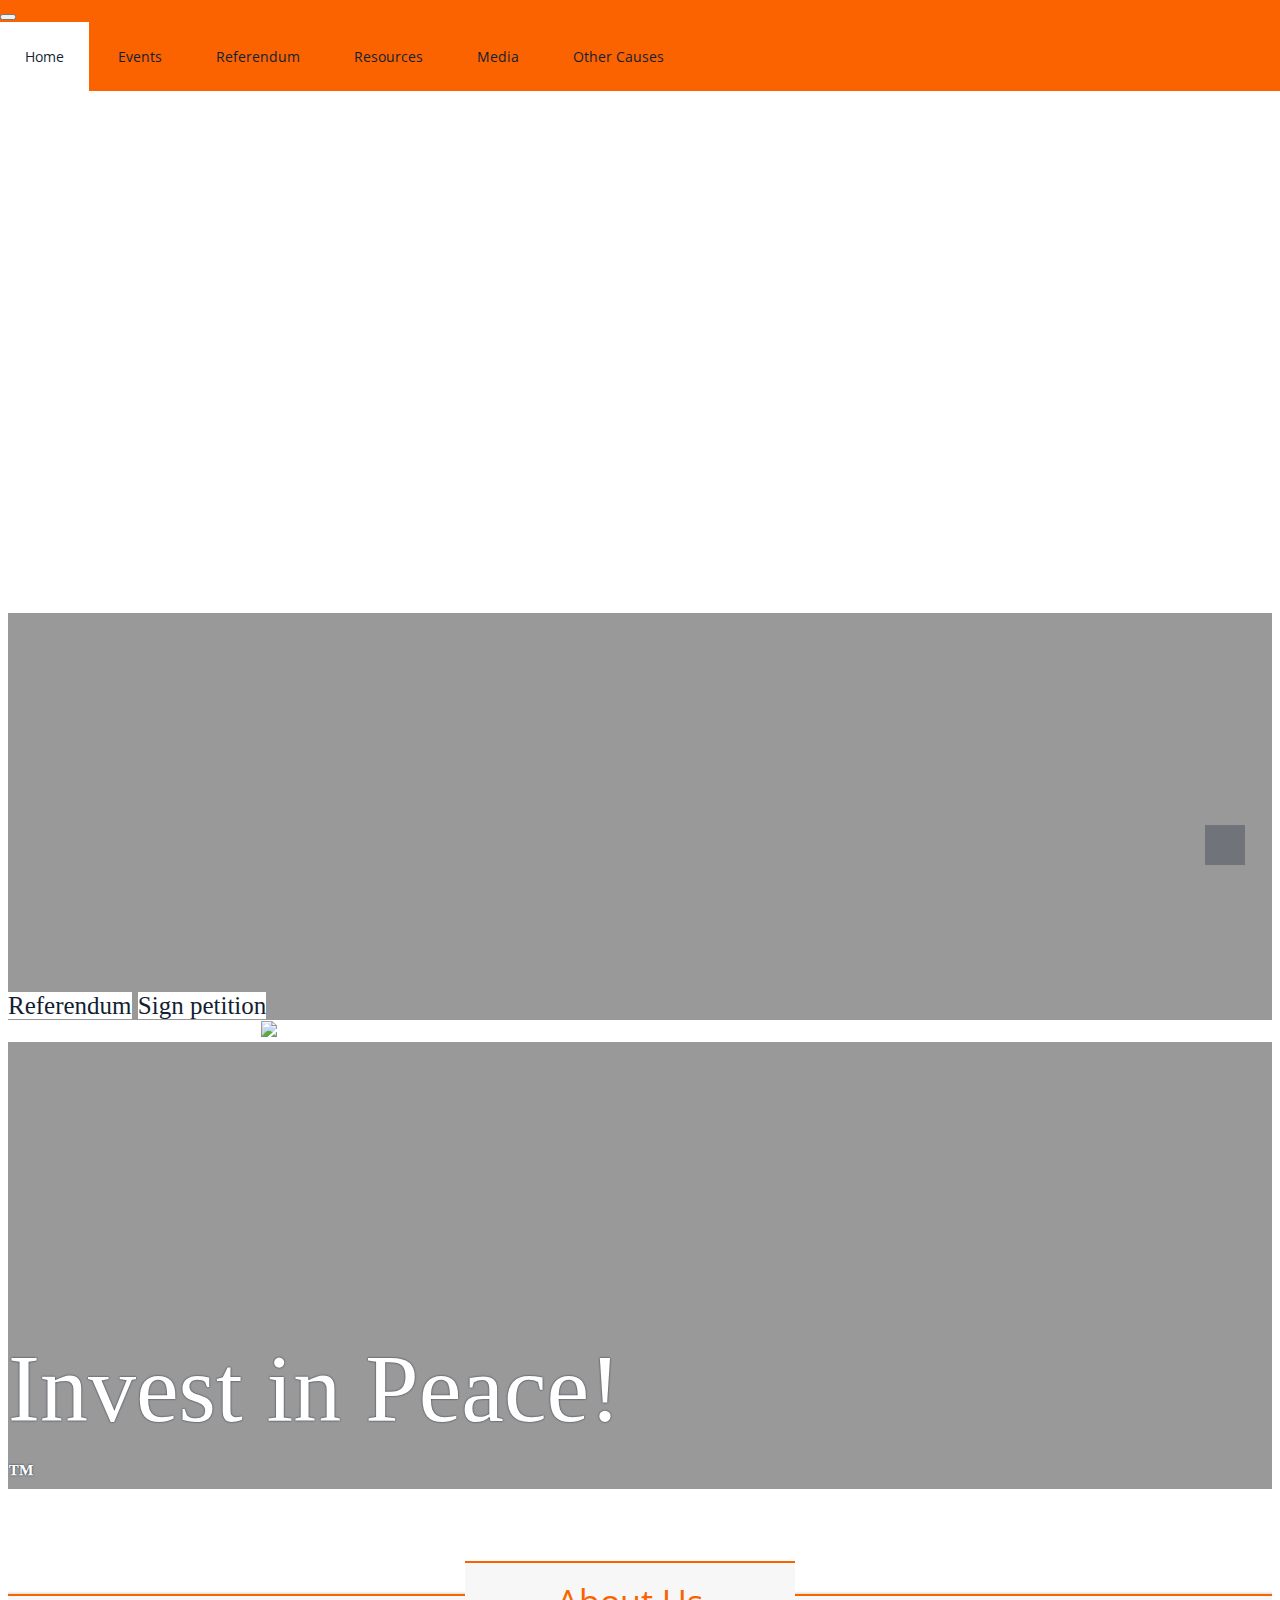
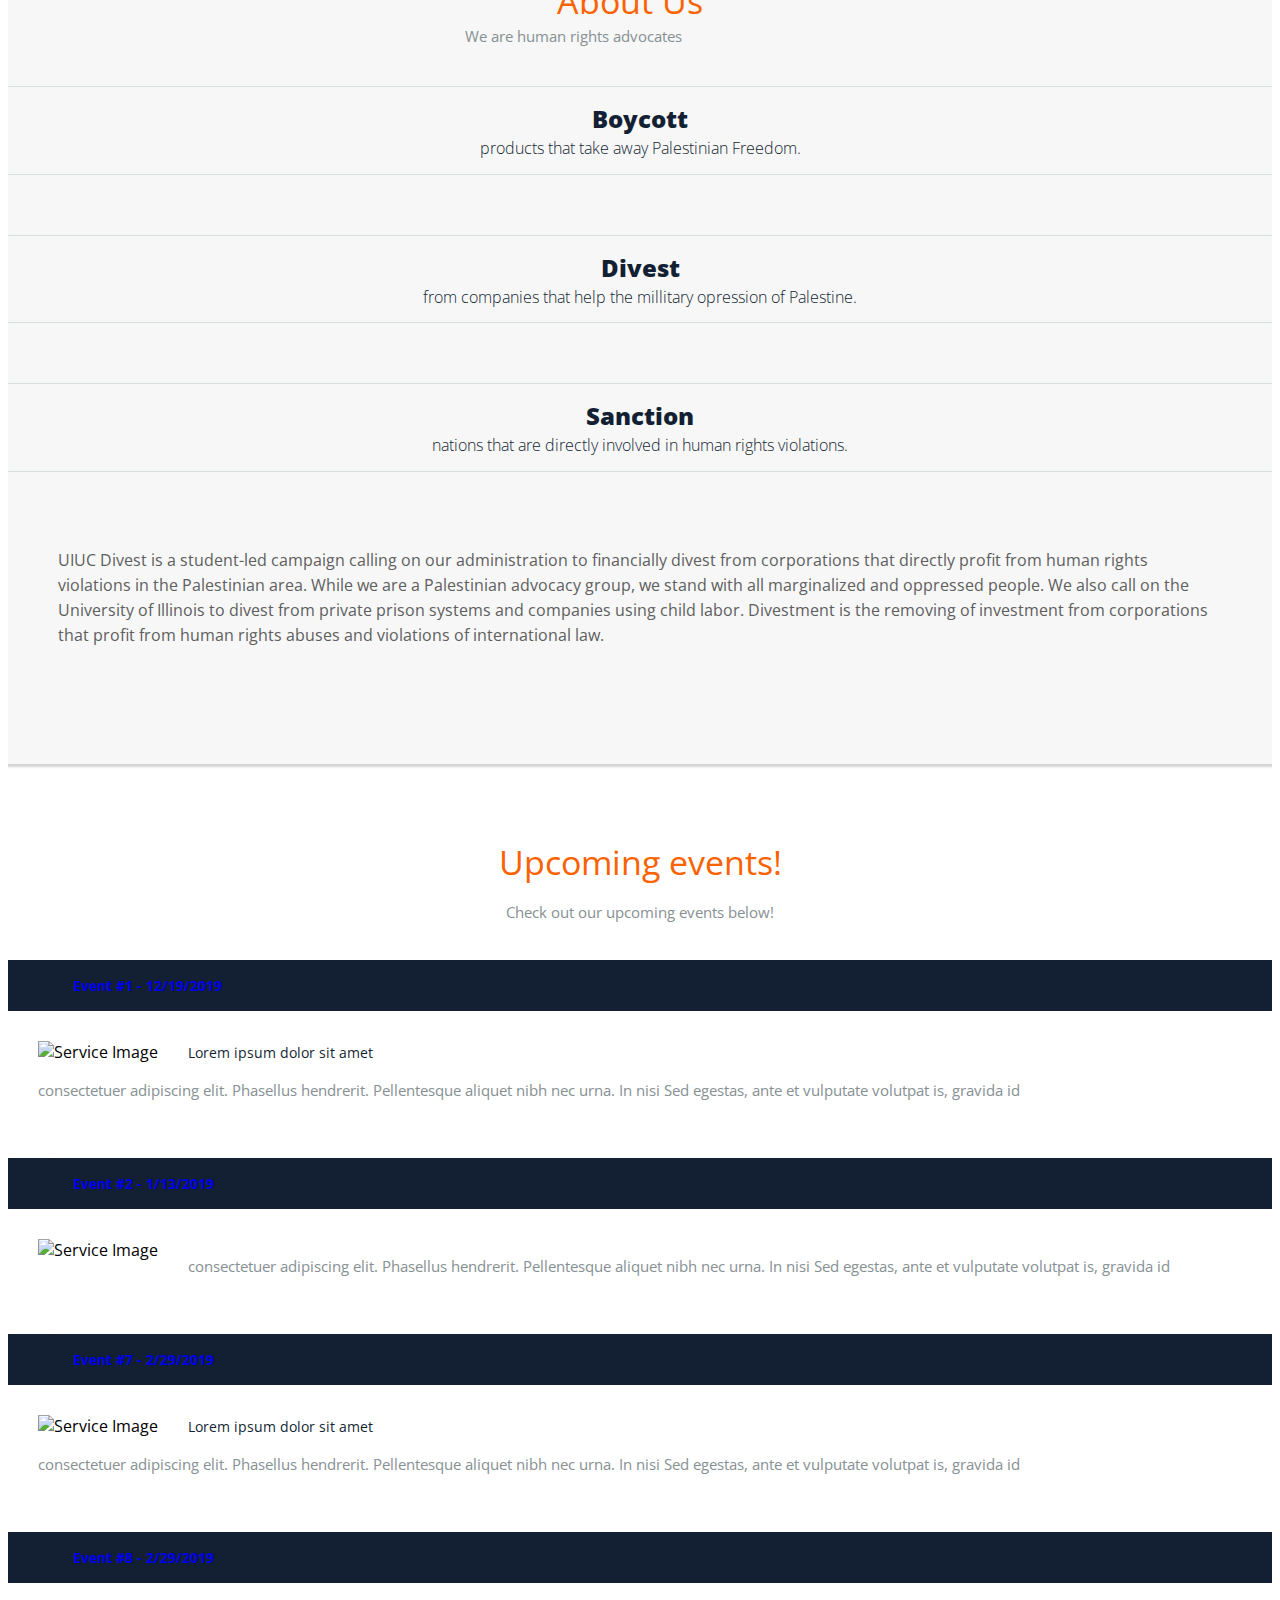
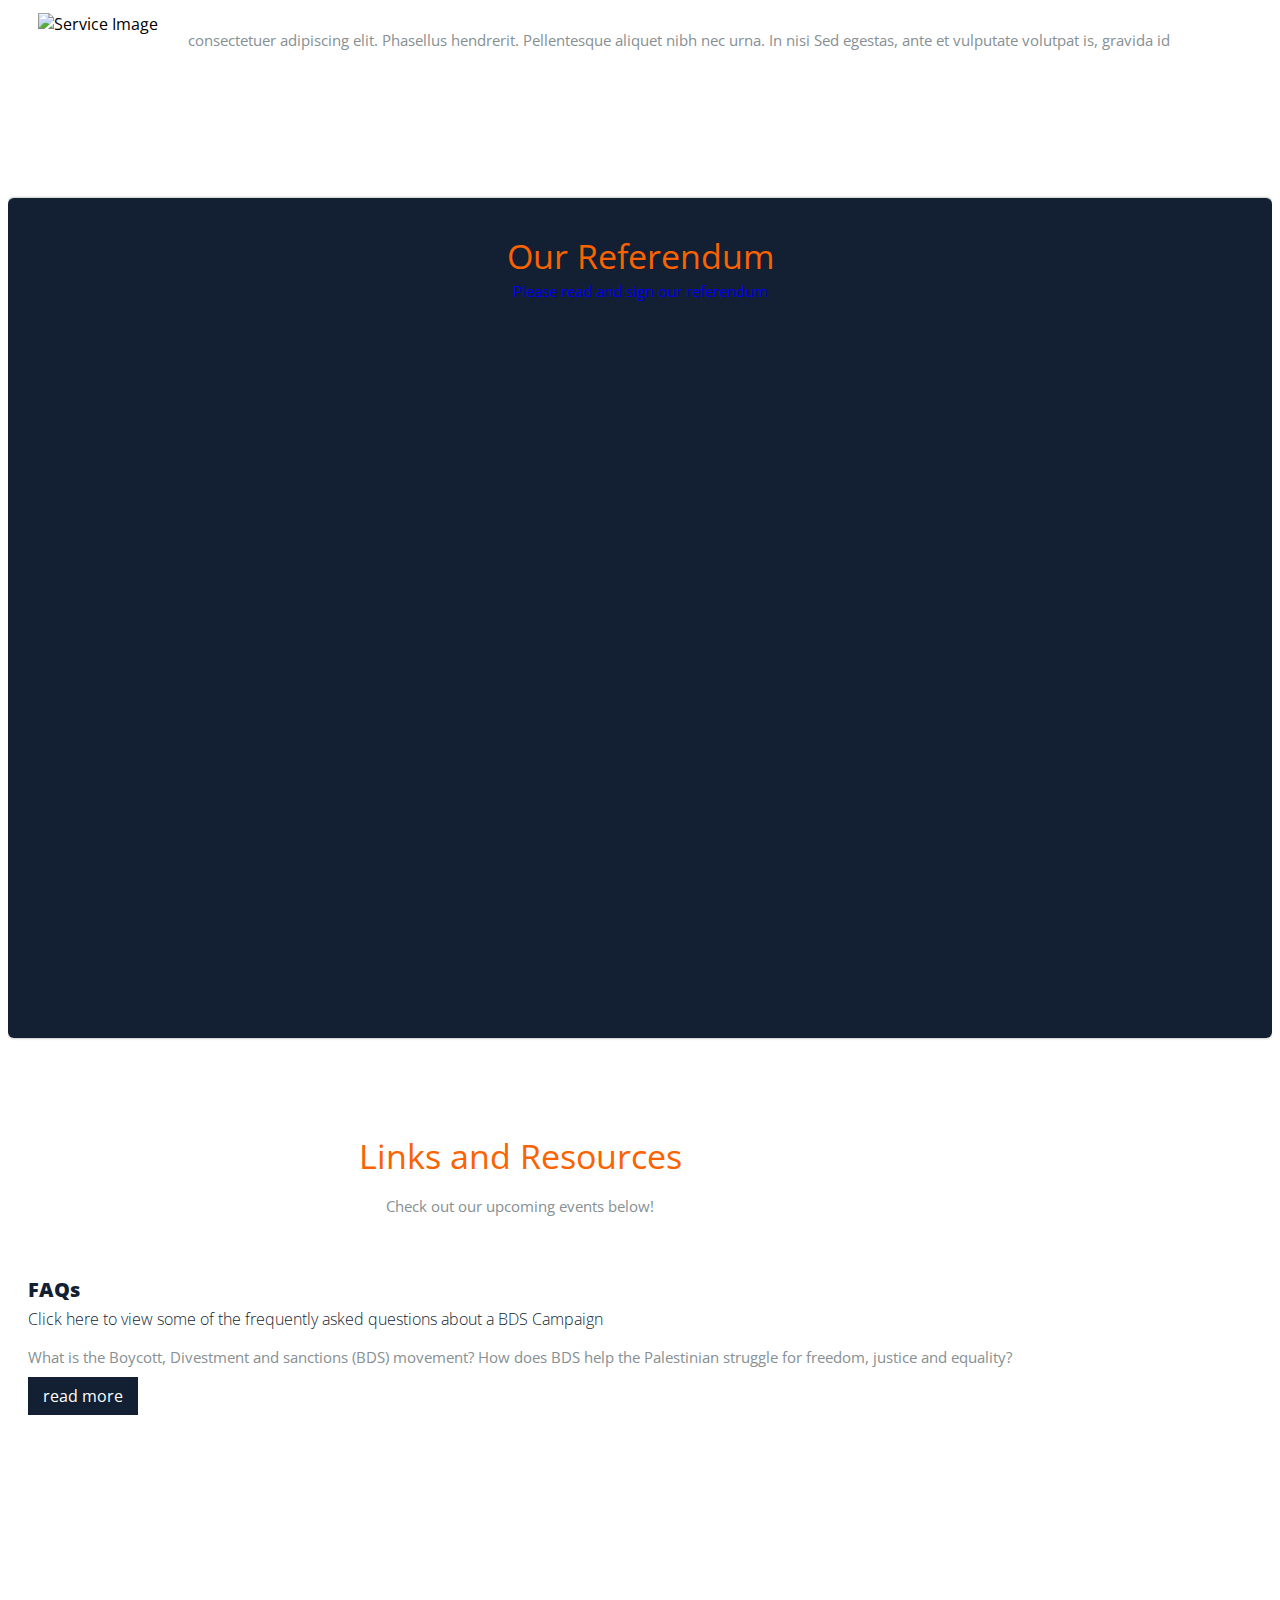
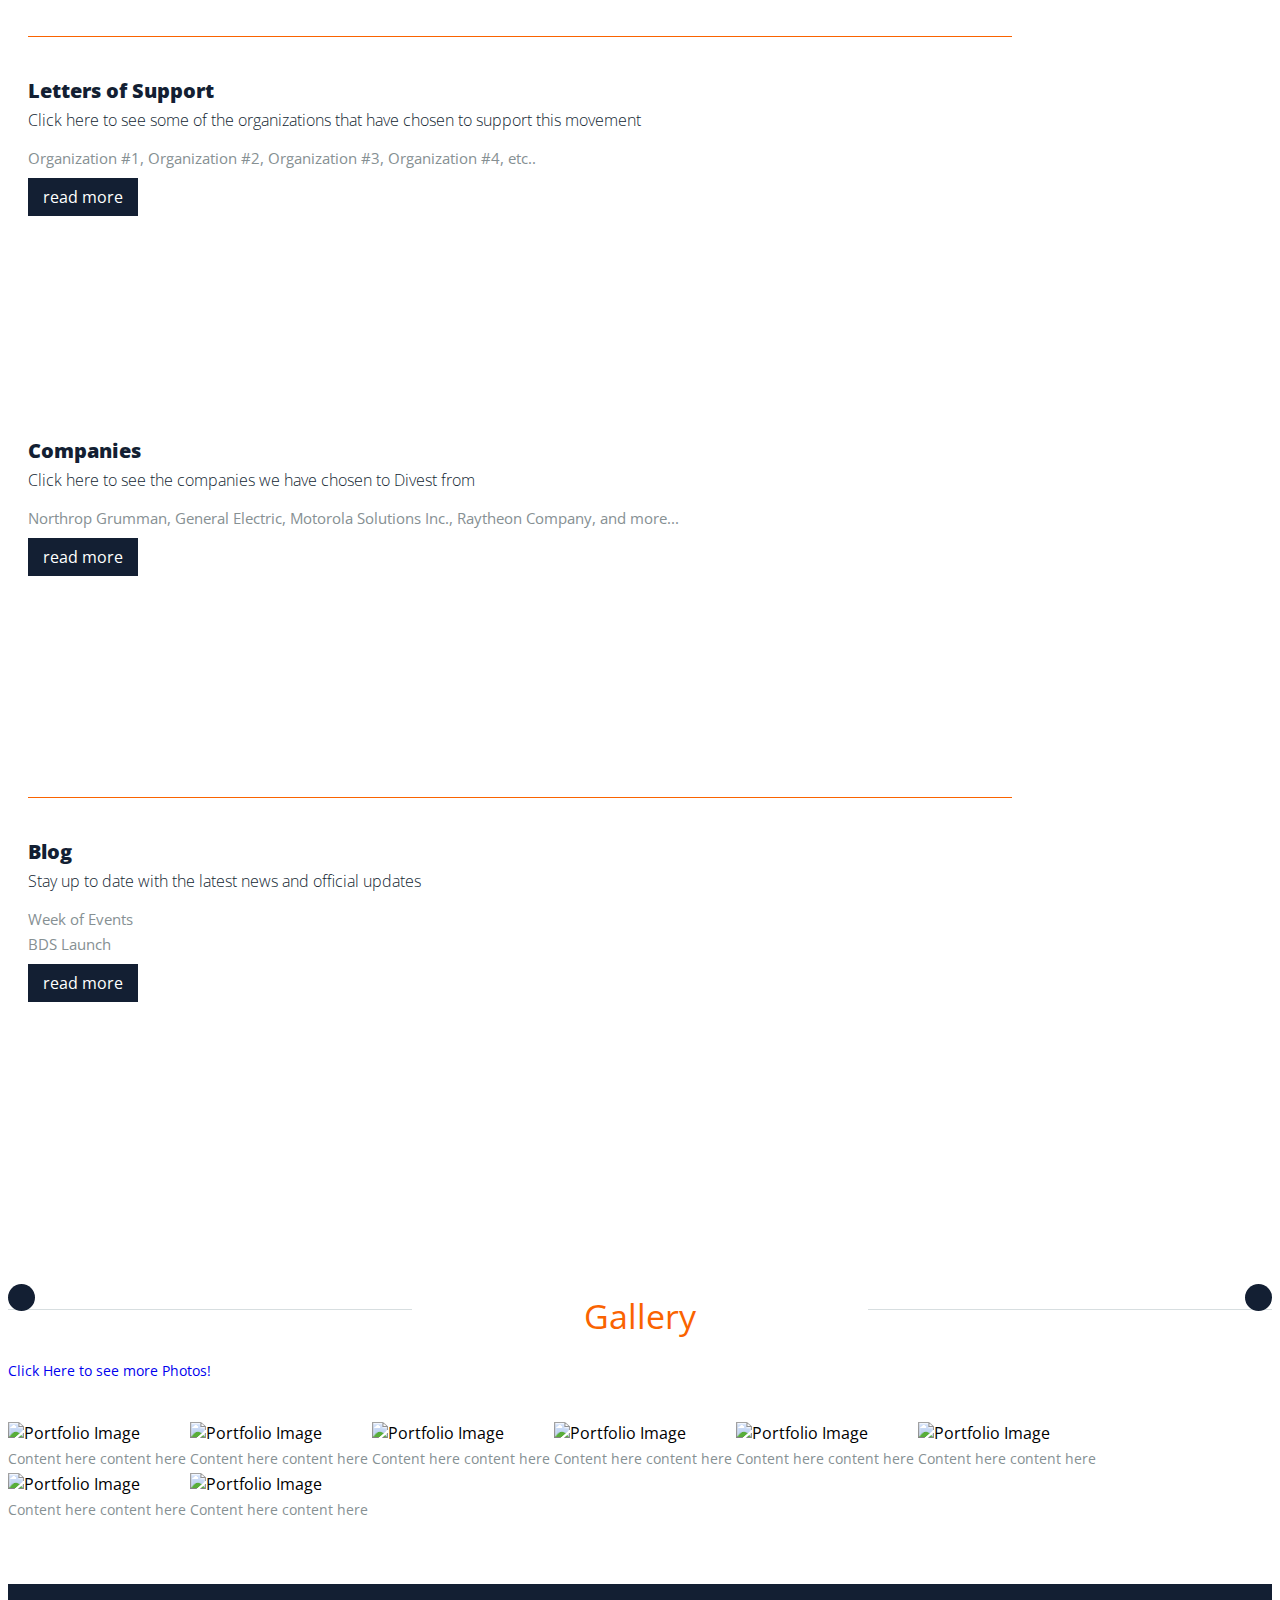
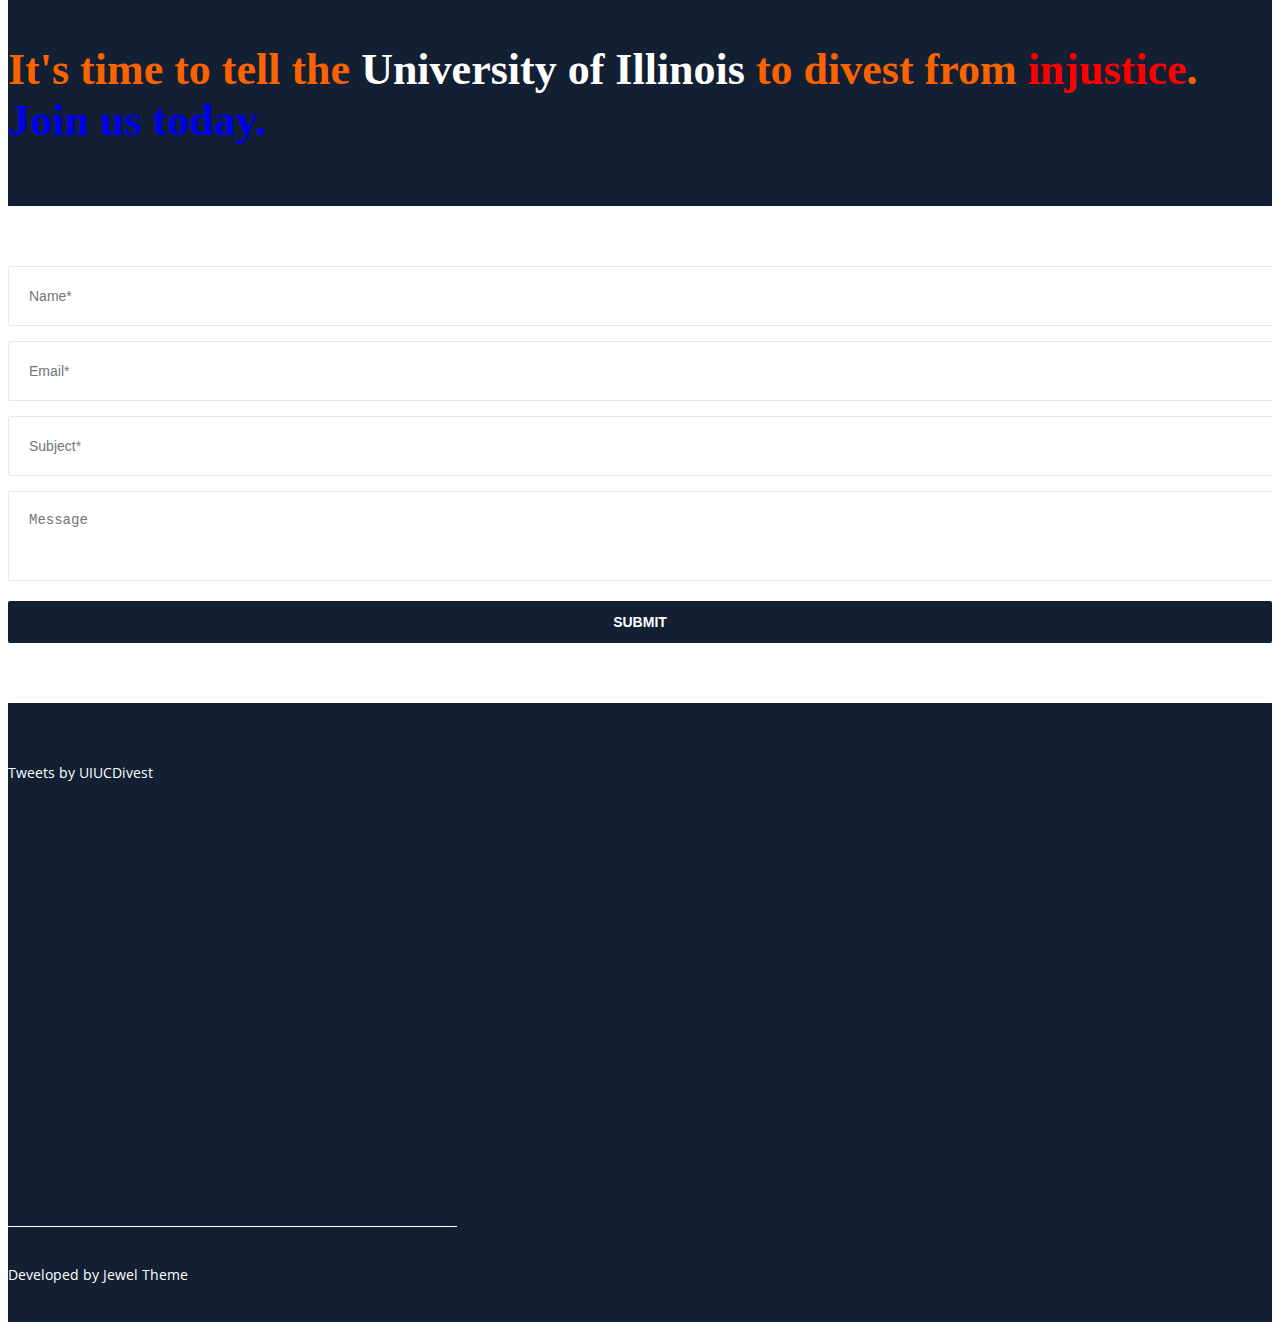
==== commit 002a0c32: "Admin Updates" ====
--- a/index.html
+++ b/index.html
@@ -176,10 +176,11 @@
 								Blog
 							      </a>
 							    </li>
-							
 							  </ul>
 						  </li>
-						  
+
+              <li><a href="othercauses.html" class="js-href">Other Causes</a></li>
+
 						</ul><!-- /.menu-list -->
 						
 						
@@ -311,14 +312,14 @@
  </p>
 
 
-
+<!--
 <div class="about_video col-lg-12">
 
 	
 	
 <iframe src="https://www.youtube.com/embed/iRYZjOuUnlU" frameborder="0" allowfullscreen></iframe>
 	
-</div>
+</div> -->
 
 </div><!-- /.about-items -->
 
@@ -716,19 +717,21 @@
       </div><!-- /.container -->
     </div><!-- /.message-details -->
     
-    <!-- Google Map Section -->
+
+  
+    <!-- Google Map Section -->     <!--
     <div id="google-map" class="google-map">
       <div class="map-container">
         <div id="googleMaps" class="google-map-container">
         </div>
-      </div><!-- /.map-container -->
-    </div><!-- /#google-map-->
+      </div>-->
+      <!-- /.map-container --><!--
+    </div>--><!-- /#google-map-->
     <!-- Google Map Section End -->
     
     
   </div><!-- /.contact-area -->
 </section><!-- /#contact -->
-
 
 
 
@@ -739,10 +742,10 @@
         <div id="tweet" class="tweet text-center">
 		
 		
-		<a class="twitter-timeline" data-width="1500" data-height="600" data-theme="light" data-link-color="#E95F28" href="https://twitter.com/NationalSJP">Tweets by NationalSJP</a>
+		<a class="twitter-timeline" data-width="500" data-height="600" data-theme="light" data-link-color="#E95F28" href="https://twitter.com/UIUCDivest">Tweets by UIUCDivest</a>
 <script async src="https://platform.twitter.com/widgets.js" charset="utf-8"></script>
 
-<iframe src="https://www.facebook.com/plugins/page.php?href=https%3A%2F%2Fwww.facebook.com%2FSJP.UIUC&tabs=timeline&width=500&height=500&small_header=false&adapt_container_width=true&hide_cover=false&show_facepile=true&appId" width="1500" height="500" style="border:none;overflow:hidden" scrolling="no" frameborder="0" allowTransparency="true"></iframe>
+<iframe src="https://www.facebook.com/plugins/page.php?href=https%3A%2F%2Fwww.facebook.com/UIUCDivest&tabs=timeline&width=500&height=500&small_header=false&adapt_container_width=true&hide_cover=false&show_facepile=true&appId" width="1500" height="500" style="border:none;overflow:hidden" scrolling="no" frameborder="0" allowTransparency="true"></iframe>
 		
 		
          <!-- <div class="col-xs-4 about-tweet">
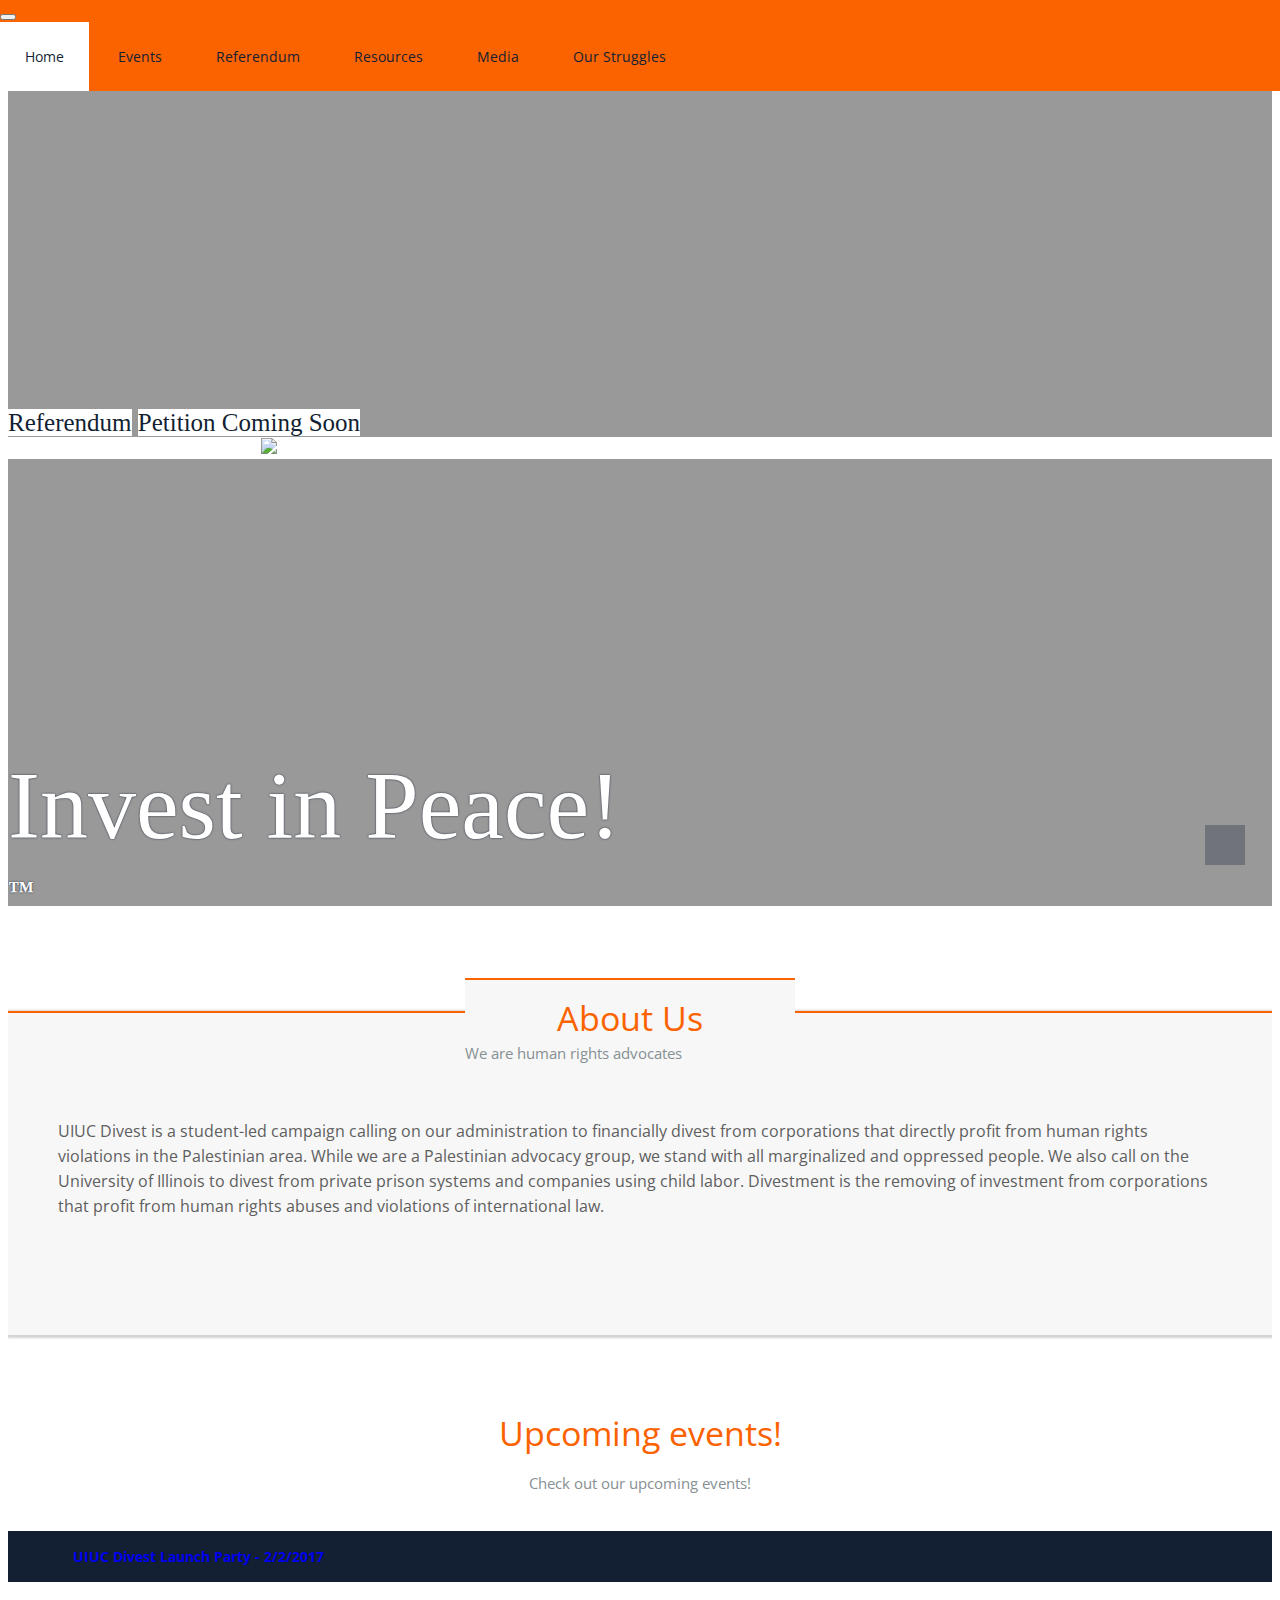
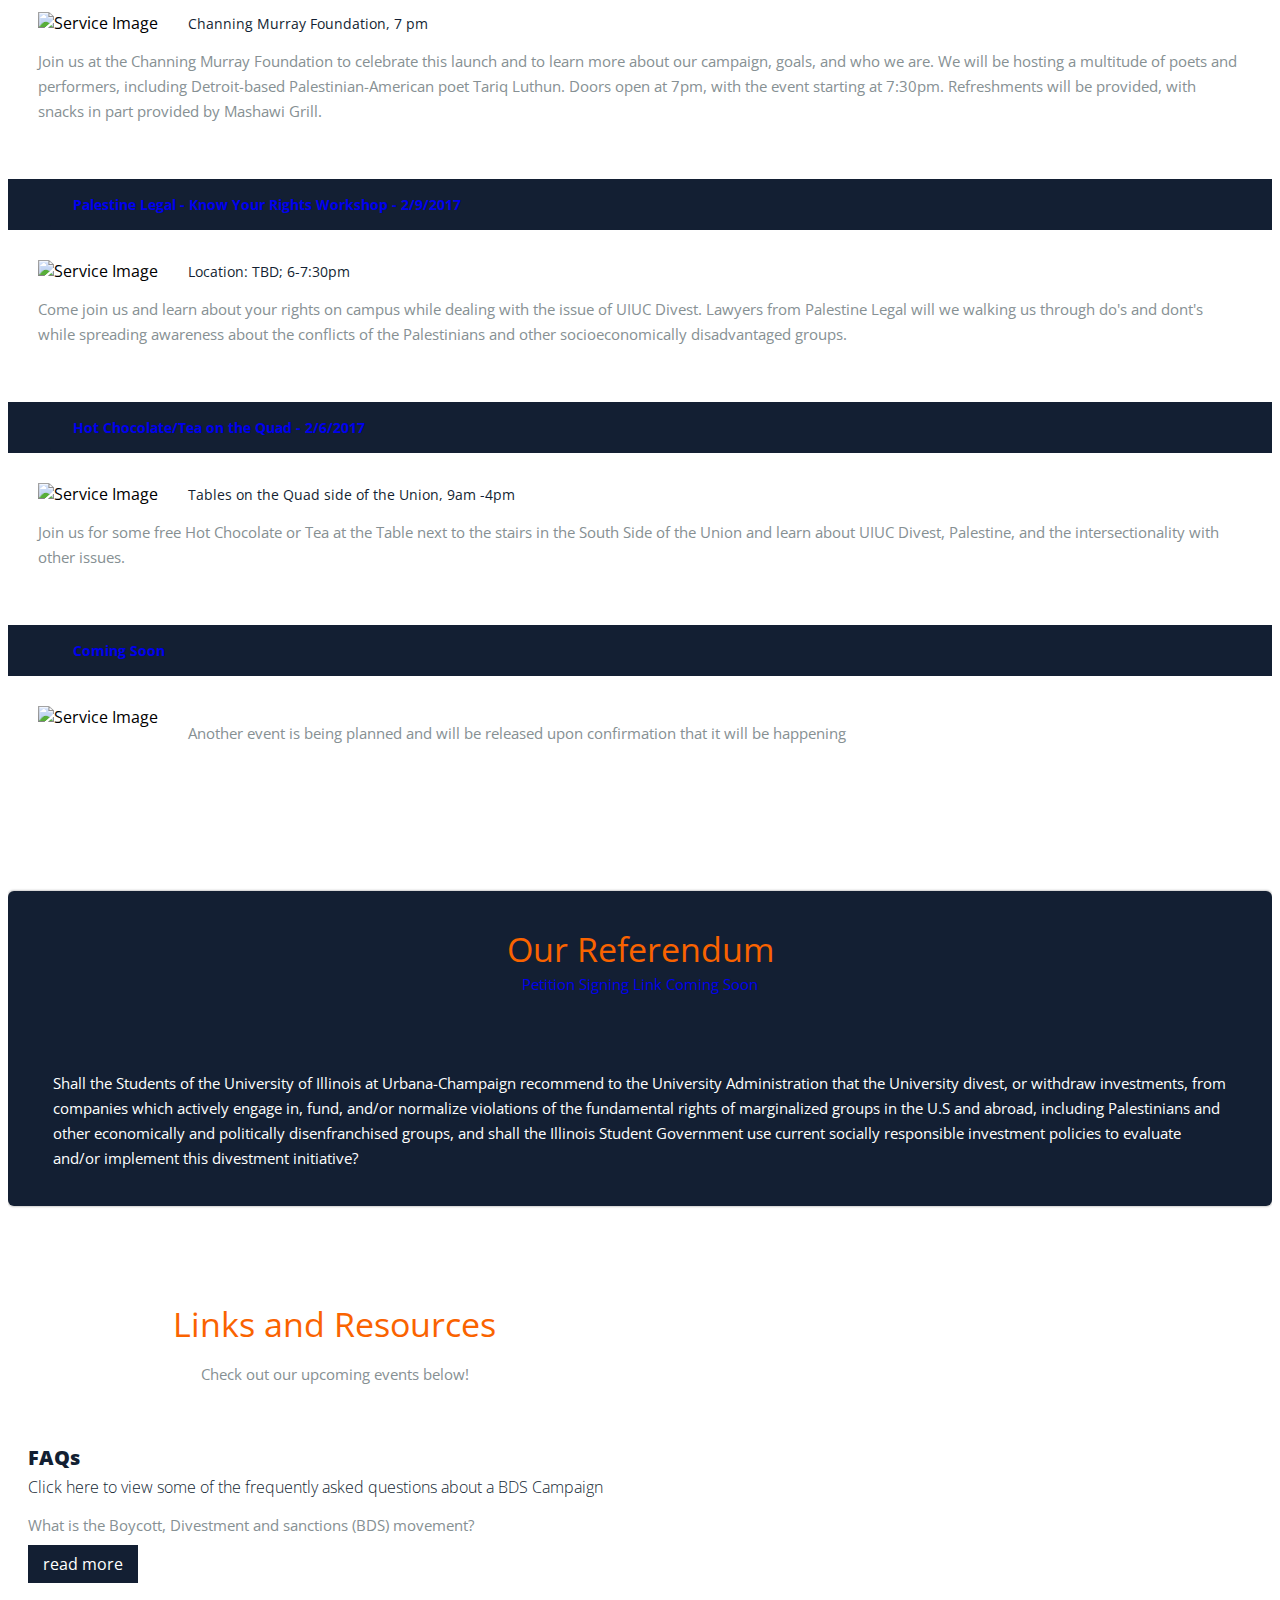
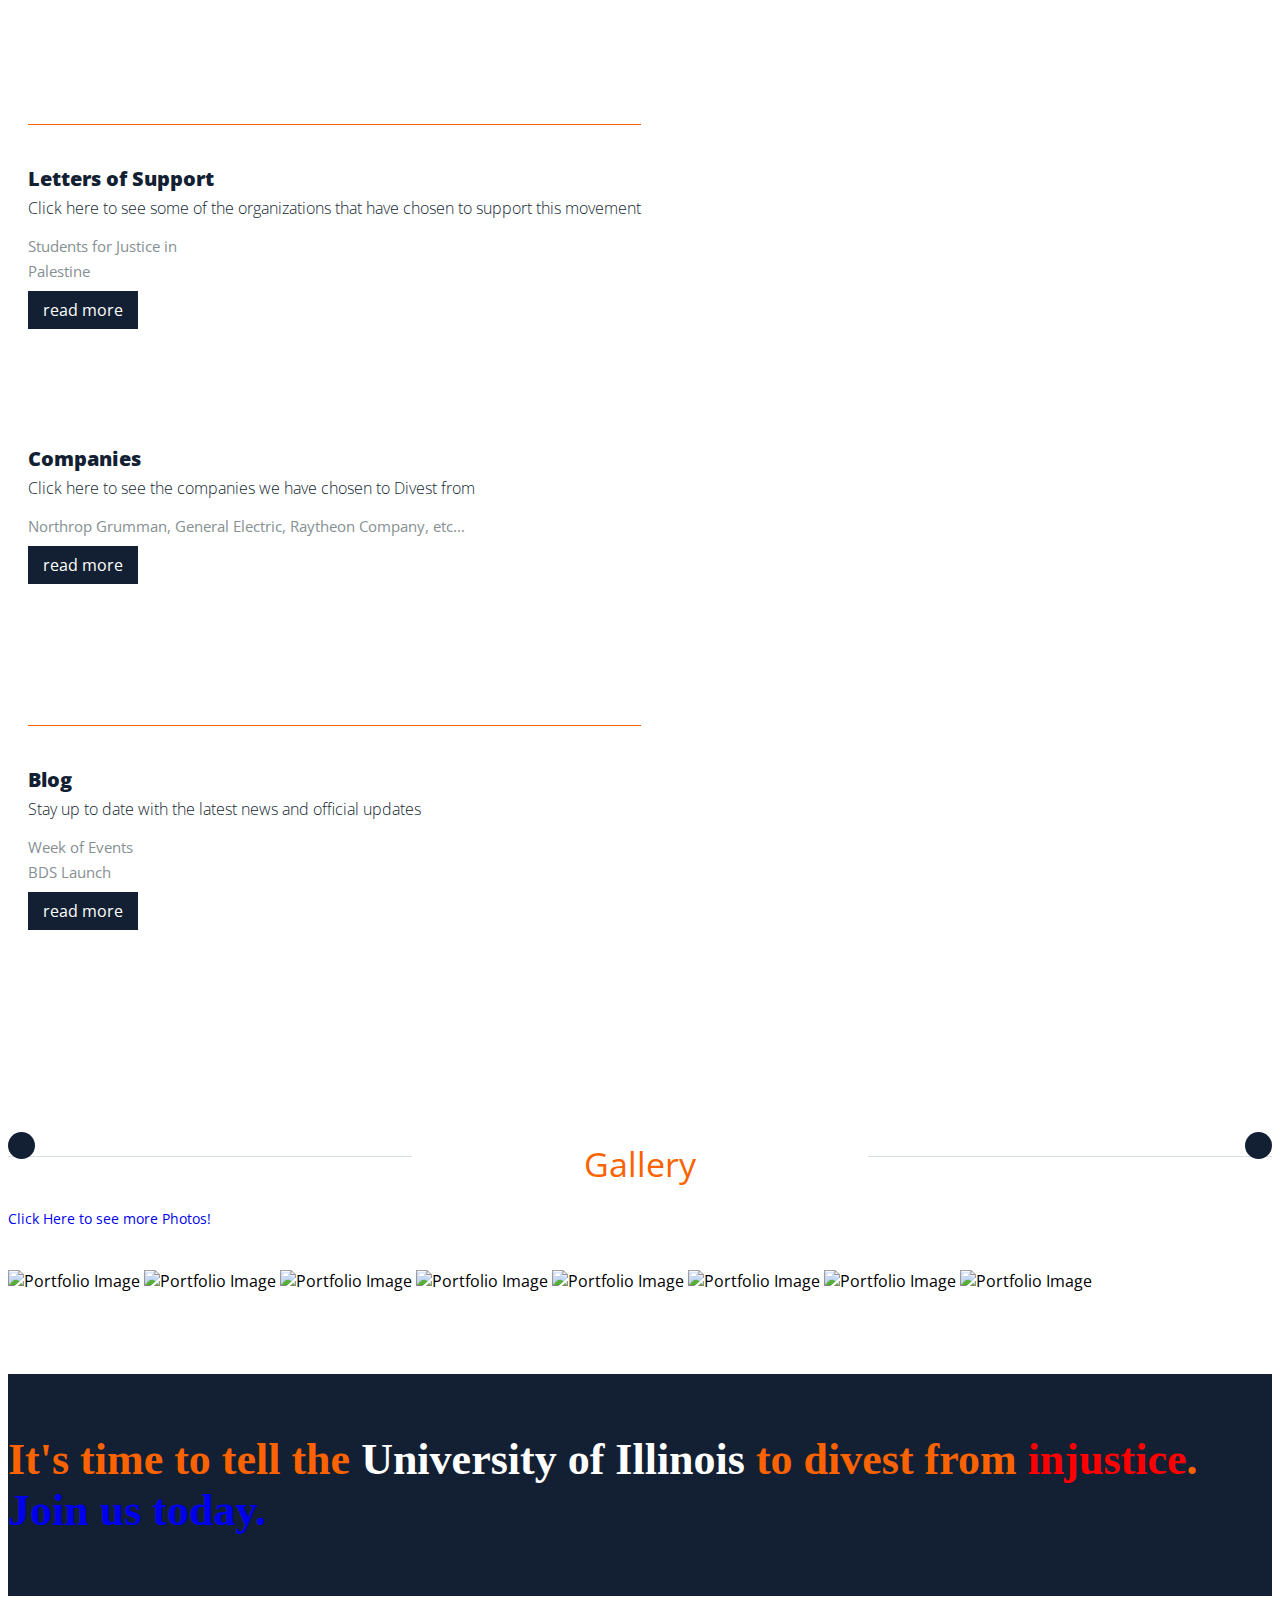
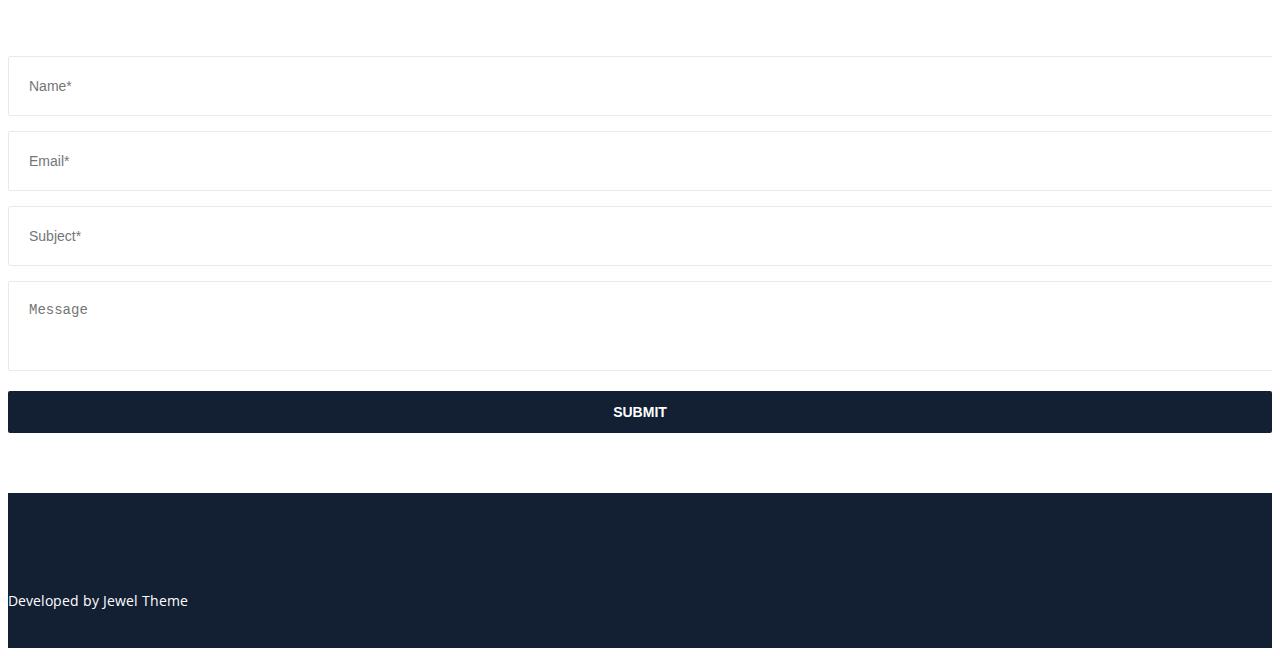
==== commit c3c2d1a6: "Updated Photos on Main Page" ====
--- a/index.html
+++ b/index.html
@@ -2,7 +2,10 @@
 <html lang="en">
 <head>
 	<meta charset="UTF-8">
-	<title>Divest UIUC</title>
+	<title>UIUC Divest</title>
+
+  <!-- Favicon -->
+    <link rel="shortcut icon" href="images/services/logo.png" type="image/x-icon">
 
 	<meta name="description" content="Heera HTML5 Template by Jewel Theme" >
 
@@ -179,7 +182,7 @@
 							  </ul>
 						  </li>
 
-              <li><a href="othercauses.html" class="js-href">Other Causes</a></li>
+              <li><a href="ourstruggles.html" class="js-href">Our Struggles</a></li>
 
 						</ul><!-- /.menu-list -->
 						
@@ -212,13 +215,13 @@
 	
 	
     <div class="item item-1 active">
-	<img class="slider_second" src="images/quad.jpg" />
+	<img class="slider_second" src="images/quad2.jpg" />
       <div class="carousel-caption">
 
        
 	<div class="carousel-title with-buttons">
 		<a class="btn-lg btn-primary" href="#referendum">Referendum</a>
-		<a class="btn-lg btn-primary" href="https://illinois.edu/fb/sec/2018976">Sign petition</a>
+		<a class="btn-lg btn-primary" href="#page-top">Petition Coming Soon</a>
        </div>
      
        <!--<a class="btn text-btn" href="#">More Info</a>-->
@@ -266,19 +269,25 @@
     <h2 class="about-title">About Us</h2>
     <p class="title-description">We are human rights advocates</p>
   </div><!-- /.title-area -->
+
+
   <div class="about-items">
+  <!-- Commenting out BDS Section
     <div class="col-sm-4">
      <div class="item">
       <div class="item-top">
        <h3 class="item-title">Boycott</h3>
        <h4 class="sub-title">products that take away Palestinian Freedom.</h4>
      </div><!-- /.item-top -->
-   
+
+
      <!--<a class="btn" href="#">
        <span class="btn-icon"><i class="fa fa-arrow-circle-right"></i></span>
        More
      </a>-->
-   </div><!-- /.item -->
+
+<!--- Commenting out about Divest Section. Only need to erase this comment to uncomment everthing
+   </div>
  </div>
  <div class="col-sm-4">
    <div class="item">
@@ -291,7 +300,9 @@
      <span class="btn-icon"><i class="fa fa-arrow-circle-right"></i></span>
      More
    </a>-->
- </div><!-- /.item -->
+
+<!-- Commenting out Sanctions Section
+ </div>
 </div>
 <div class="col-sm-4">
  <div class="item">
@@ -304,8 +315,10 @@
    <span class="btn-icon"><i class="fa fa-arrow-circle-right"></i></span>
    More
  </a>-->
-</div><!-- /.item -->
-</div>
+
+ <!-- Need to uncomment this for above to work as well
+</div><
+</div>-->
 
  <p class="item-description">
  UIUC Divest is a student-led campaign calling on our administration to financially divest from corporations that directly profit from human rights violations in the Palestinian area. While we are a Palestinian advocacy group, we stand with all marginalized and oppressed people. We also call on the University of Illinois to divest from private prison systems and companies using child labor. Divestment is the removing of investment from corporations that profit from human rights abuses and violations of international law.
@@ -341,7 +354,7 @@
     <div class="row">
      <div class="service-area" style="width: 100%;">
      <h2 class="events-title">Upcoming events!</h2>
-     <p class="events-title-description">Check out our upcoming events below!</p>
+     <p class="events-title-description">Check out our upcoming events!</p>
      <div class="service-items">
 	<div class="col-sm-6">
           <div class="service-accordion">
@@ -351,16 +364,16 @@
                 <div class="panel-heading" role="tab" id="headingOne">
                   <h4 class="panel-title">
                     <a class="collapsed" data-toggle="collapse" data-parent="#accordion" href="#collapseOne" aria-expanded="false" aria-controls="collapseOne">
-                      Event #1 - 12/19/2019
+                      UIUC Divest Launch Party - 2/2/2017
                     </a>
                   </h4>
                 </div>
                 <div id="collapseOne" class="panel-collapse collapse" role="tabpanel" aria-labelledby="headingOne">
                   <div class="panel-body">
-                    <span class="service-image"><img src="images/services/1.jpg" alt="Service Image"></span>
-                    <span class="accordion-title">Lorem ipsum dolor sit amet</span>
+                    <span class="service-image"><img src="images/services/tariq.jpg" alt="Service Image"></span>
+                    <span class="accordion-title">Channing Murray Foundation, 7 pm</span>
                     <p>
-                      consectetuer adipiscing elit. Phasellus hendrerit. Pellentesque aliquet nibh nec urna. In nisi Sed egestas, ante et vulputate volutpat is, gravida id
+                      Join us at the Channing Murray Foundation to celebrate this launch and to learn more about our campaign, goals, and who we are. We will be hosting a multitude of poets and performers, including Detroit-based Palestinian-American poet Tariq Luthun. Doors open at 7pm, with the event starting at 7:30pm. Refreshments will be provided, with snacks in part provided by Mashawi Grill.
                     </p>
                   </div>
                 </div>
@@ -369,15 +382,16 @@
                 <div class="panel-heading" role="tab" id="headingTwo">
                   <h4 class="panel-title">
                     <a class="collapsed" data-toggle="collapse" data-parent="#accordion" href="#collapseTwo" aria-expanded="false" aria-controls="collapseTwo">
-                      Event #2 - 1/13/2019
+                      Palestine Legal - Know Your Rights Workshop - 2/9/2017
                     </a>
                   </h4>
                 </div>
                 <div id="collapseTwo" class="panel-collapse collapse" role="tabpanel" aria-labelledby="headingTwo">
                   <div class="panel-body">
-                    <span class="service-image"><img src="images/services/2.jpg" alt="Service Image"></span>
+                    <span class="service-image"><img src="images/services/PalestineLegal.png" alt="Service Image"></span>
+                    <span class="accordion-title">Location: TBD; 6-7:30pm</span>
                     <p>
-                      consectetuer adipiscing elit. Phasellus hendrerit. Pellentesque aliquet nibh nec urna. In nisi Sed egestas, ante et vulputate volutpat is, gravida id
+                      Come join us and learn about your rights on campus while dealing with the issue of UIUC Divest. Lawyers from Palestine Legal will we walking us through do's and dont's while spreading awareness about the conflicts of the Palestinians and other socioeconomically disadvantaged groups.
                     </p>
                   </div>
                 </div>
@@ -402,16 +416,16 @@
                 <div class="panel-heading" role="tab" id="headingSeven">
                   <h4 class="panel-title">
                     <a class="collapsed" data-toggle="collapse" data-parent="#accordion" href="#collapseSeven" aria-expanded="false" aria-controls="collapseSeven">
-                       Event #7 - 2/29/2019
+                       Hot Chocolate/Tea on the Quad - 2/6/2017
                     </a>
                   </h4>
                 </div>
                 <div id="collapseSeven" class="panel-collapse collapse" role="tabpanel" aria-labelledby="headingSeven">
                   <div class="panel-body">
-                    <span class="service-image"><img src="images/services/3.jpg" alt="Service Image"></span>
-                    <span class="accordion-title">Lorem ipsum dolor sit amet</span>
+                    <span class="service-image"><img src="images/services/tea.jpg" alt="Service Image"></span>
+                    <span class="accordion-title">Tables on the Quad side of the Union, 9am -4pm</span>
                     <p>
-                      consectetuer adipiscing elit. Phasellus hendrerit. Pellentesque aliquet nibh nec urna. In nisi Sed egestas, ante et vulputate volutpat is, gravida id
+                      Join us for some free Hot Chocolate or Tea at the Table next to the stairs in the South Side of the Union and learn about UIUC Divest, Palestine, and the intersectionality with other issues.
                     </p>
                   </div>
                 </div>
@@ -420,15 +434,15 @@
                 <div class="panel-heading" role="tab" id="headingEight">
                   <h4 class="panel-title">
                     <a class="collapsed" data-toggle="collapse" data-parent="#accordion" href="#collapseEight" aria-expanded="false" aria-controls="collapseEight">
-                       Event #8 - 2/29/2019
+                       Coming Soon
                     </a>
                   </h4>
                 </div>
                 <div id="collapseEight" class="panel-collapse collapse" role="tabpanel" aria-labelledby="headingEight">
                   <div class="panel-body">
-                    <span class="service-image"><img src="images/services/2.jpg" alt="Service Image"></span>
+                    <span class="service-image"><img src="images/services/logo.png" alt="Service Image"></span>
                     <p>
-                      consectetuer adipiscing elit. Phasellus hendrerit. Pellentesque aliquet nibh nec urna. In nisi Sed egestas, ante et vulputate volutpat is, gravida id
+                      Another event is being planned and will be released upon confirmation that it will be happening
                     </p>
                   </div>
                 </div>
@@ -461,13 +475,15 @@
  <div class="container">
   <div class="about-area ref-area">
 	<h2 class="about-title ref-title">Our Referendum</h2>
-	<p class="title-description ref-desc"><a href="https://illinois.edu/fb/sec/2018976">Please read and sign our referendum</a></p><br /><br />
-	
-	
-	
+	<p class="title-description ref-desc"><a href="#referendum">Petition Signing Link Coming Soon</a></p><br /><br />
+	
+	
+	<!-- Commenting out the placement of the Scribd PDF for now
 	<iframe height="1000" width="100%" src="http://www.scribd.com/embeds/245682646/content?access_key=key-4mi0wEmuvFGEoBMziqtq&amp;jsapi=true&amp;xdm_e=http://www.safeumich.com&amp;xdm_c=default0&amp;xdm_p=1" id="" frameborder="0" style="border: 0px;"></iframe>
-	
-	
+	-->
+	<p class="referendum-content">
+    Shall the Students of the University of Illinois at Urbana-Champaign recommend to the University Administration that the University divest, or withdraw investments, from companies which actively engage in, fund, and/or normalize violations of the fundamental rights of marginalized groups in the U.S and abroad, including Palestinians and other economically and politically disenfranchised groups, and shall the Illinois Student Government use current socially responsible investment policies to evaluate and/or implement this divestment initiative?
+  </p>
  
   </div><!-- /.about-area -->
   </div><!-- /.container -->
@@ -508,7 +524,7 @@
               </div>
               <div class="col-sm-6">
                 <p class="item-description">
-                  What is the Boycott, Divestment and sanctions (BDS) movement? How does BDS help the Palestinian struggle for freedom, justice and equality?   
+                  What is the Boycott, Divestment and sanctions (BDS) movement? 
                 </p><!-- /.item-description -->
                 <a class="btn" href="faq.html">
                   <span class="btn-icon"><i class="fa fa-arrow-circle-right"></i></span>
@@ -526,7 +542,7 @@
               </div>
               <div class="col-sm-6">
                 <p class="item-description">
-                  Organization #1, Organization #2, Organization #3, Organization #4, etc.. 
+                  Students for Justice in <br /> Palestine 
                 </p><!-- /.item-description -->
                 <a class="btn" href="letters.html">
                   <span class="btn-icon"><i class="fa fa-arrow-circle-right"></i></span>
@@ -548,7 +564,7 @@
               </div>
               <div class="col-sm-6">
                 <p class="item-description">
-                  Northrop Grumman, General Electric, Motorola Solutions Inc., Raytheon Company, and more...   
+                  Northrop Grumman, General Electric, Raytheon Company, etc...   
                 </p><!-- /.item-description -->
                 <a class="btn" href="companies.html">
                   <span class="btn-icon"><i class="fa fa-arrow-circle-right"></i></span>
@@ -607,51 +623,51 @@
     <div id="portfolio-slider" class="portfolio-slider owl-carousel owl-theme">
       <div class="item">
         <div class="item-image">
-          <img src="images/gellery1.jpg" alt="Portfolio Image">
-        </div>
-        <span class="item-title">Content here content here</span>
+          <img src="https://scontent-ord1-1.xx.fbcdn.net/v/t31.0-8/16403222_290945071320604_4693708208942480308_o.jpg?oh=bf52f7a4aafb6827beb2be65ea19da00&oe=59160E9E" alt="Portfolio Image">
+        </div>
+        <span class="item-title"></span>
       </div>
       <div class="item">
         <div class="item-image">
-          <img src="images/gellery2.jpeg" alt="Portfolio Image">
-        </div>
-        <span class="item-title">Content here content here</span>
+          <img src="https://scontent-ord1-1.xx.fbcdn.net/v/t31.0-8/16463335_290945951320516_6738303033265360209_o.jpg?oh=2a1ad88219c9ee6937f14ef3ab156d46&oe=593F04F0" alt="Portfolio Image">
+        </div>
+        <span class="item-title"></span>
       </div>
       <div class="item">
         <div class="item-image">
-          <img src="images/gellery3.jpeg" alt="Portfolio Image">
-        </div>
-        <span class="item-title">Content here content here</span>
+          <img src="https://scontent-ord1-1.xx.fbcdn.net/v/t31.0-8/16487563_290946407987137_3218228124492699227_o.jpg?oh=19bc774306e750671b2c8c29d973e405&oe=59014792" alt="Portfolio Image">
+        </div>
+        <span class="item-title"></span>
       </div>
       <div class="item">
         <div class="item-image">
-          <img src="images/gellery4.png" alt="Portfolio Image">
-        </div>
-        <span class="item-title">Content here content here</span>
+          <img src="https://scontent-ord1-1.xx.fbcdn.net/v/t31.0-8/16403352_290943701320741_5960243454279014378_o.jpg?oh=0848657fa2929f1008d9705b4bce4156&oe=590BAEEC" alt="Portfolio Image">
+        </div>
+        <span class="item-title"></span>
       </div>
       <div class="item">
         <div class="item-image">
-          <img src="images/gellery5.jpeg" alt="Portfolio Image">
-        </div>
-        <span class="item-title">Content here content here</span>
+          <img src="https://scontent-ord1-1.xx.fbcdn.net/v/t31.0-8/16423197_290946487987129_7045878501817424454_o.jpg?oh=35115422232c894a46b6656578ec8658&oe=59423F6B" alt="Portfolio Image">
+        </div>
+        <span class="item-title"></span>
       </div>
       <div class="item">
         <div class="item-image">
-          <img src="images/gellery6.png" alt="Portfolio Image">
-        </div>
-        <span class="item-title">Content here content here</span>
+          <img src="https://scontent-ord1-1.xx.fbcdn.net/v/t31.0-8/16486975_290948677986910_9154490051151797644_o.jpg?oh=dabe040f7c2bfd6e9adc8f09e44811f0&oe=5915CF8F" alt="Portfolio Image">
+        </div>
+        <span class="item-title"></span>
       </div>
       <div class="item">
         <div class="item-image">
-          <img src="images/portfolio/3.jpg" alt="Portfolio Image">
-        </div>
-        <span class="item-title">Content here content here</span>
+          <img src="https://scontent-ord1-1.xx.fbcdn.net/v/t31.0-8/16402608_290949461320165_9178459179302513178_o.jpg?oh=56d02dffb563eca3d363cb1187fea492&oe=590E1506" alt="Portfolio Image">
+        </div>
+        <span class="item-title"></span>
       </div>
       <div class="item">
         <div class="item-image">
-          <img src="images/portfolio/4.jpg" alt="Portfolio Image">
-        </div>
-        <span class="item-title">Content here content here</span>
+          <img src="https://scontent-ord1-1.xx.fbcdn.net/v/t31.0-8/16463112_290948434653601_7384434956837677351_o.jpg?oh=6e5652e01b61dba334d9a4df9dbb87fd&oe=590D1A64" alt="Portfolio Image">
+        </div>
+        <span class="item-title"></span>
       </div>
     </div>
   </div><!-- /.portfolio-area -->
@@ -675,7 +691,7 @@
 <section id="subscribe-section" class="subscribe-section text-center">
   <div class="container">
 	<h1>
-	It's time to tell the <span style="color: white;font-weight: 700;">University of Illinois</span> to divest from <span style="color: red;">injustice</span>. <a href="https://illinois.edu/fb/sec/2018976">Join us today.</a> 
+	It's time to tell the <span style="color: white;font-weight: 700;">University of Illinois</span> to divest from <span style="color: red;">injustice</span>. <a href="#referendum">Join us today.</a> 
 	</h1>
     <!--<form class="news-letter" method="post">
       <p class="alert-success"></p>
@@ -701,10 +717,10 @@
 
     <div id="message-details" class="message-details">
       <div class="container">
-        <form action="email.php" method="post" id="myForm" class="message-form">
+        <form action="https://formspree.io/uiucdivest@gmail.com" method="post" id="myForm" class="message-form">
           <div class="row">
             <div class="col-sm-6">
-              <input id="author" class="form-control" name="author" type="text" value="" size="30" aria-required="true" placeholder="Name*" title="Name" required>
+              <input id="author" class="form-control" name="name" type="text" value="" size="30" aria-required="true" placeholder="Name*" title="Name" required>
               <input id="email" class="form-control" name="email" type="email" value="" size="30" aria-required="true" placeholder="Email*" title="Email"  required>
               <input id="subject" class="form-control" name="subject" type="subject" value="" size="30" aria-required="true" placeholder="Subject*" title="Subject"  required>
             </div>
@@ -738,7 +754,7 @@
 <footer>
   <div id="footer-top" class="footer-top">
     <div class="container">
-      <div class="row">
+      <div class="row"> <!-- Hide this part until I could find a fix.
         <div id="tweet" class="tweet text-center">
 		
 		
@@ -747,6 +763,12 @@
 
 <iframe src="https://www.facebook.com/plugins/page.php?href=https%3A%2F%2Fwww.facebook.com/UIUCDivest&tabs=timeline&width=500&height=500&small_header=false&adapt_container_width=true&hide_cover=false&show_facepile=true&appId" width="1500" height="500" style="border:none;overflow:hidden" scrolling="no" frameborder="0" allowTransparency="true"></iframe>
 		
+
+    </div>
+      </div> -->
+    </div>
+  </div>
+    
 		
          <!-- <div class="col-xs-4 about-tweet">
             <span class="tweet-icon"><i class="fa fa-twitter"></i></span>
@@ -772,11 +794,9 @@
             <!--</p><!-- /.tweet-details -->
             <!--<time datetime="PT2H">2 Hours Ago</time>-->
           <!--</div>-->
-        </div><!-- /#tweet -->
-	 
-      </div><!-- /.row -->
-    </div><!-- /.container -->
-  </div><!-- /#footer-top -->
+
+
+        
 
   <div id="footer-bottom" class="footer-bottom text-center">
     <div class="container">
--- a/assets/css/style.css
+++ b/assets/css/style.css
@@ -600,7 +600,7 @@
 }
 .service-items .item {
 	padding-bottom: 60px;
-	height: 300px;
+	min-height: 220px;
 }
 .service-items .item-1 {
 	border-bottom:  1px solid #FA6300;
@@ -1298,7 +1298,7 @@
 	margin-left: 20%;
 }
 .slider_second{
-	min-height: 600px !important;
+	max-height: 600px !important;
 	width: auto !important;
 	
 	
@@ -1350,8 +1350,6 @@
 	background: #131f33;
 	box-shadow: 0px 0px 2px 1px #CCCCCC;
 	border-radius: 6px;
-	height: 800px;
-	
 	
 }
 .ref-area iframe{
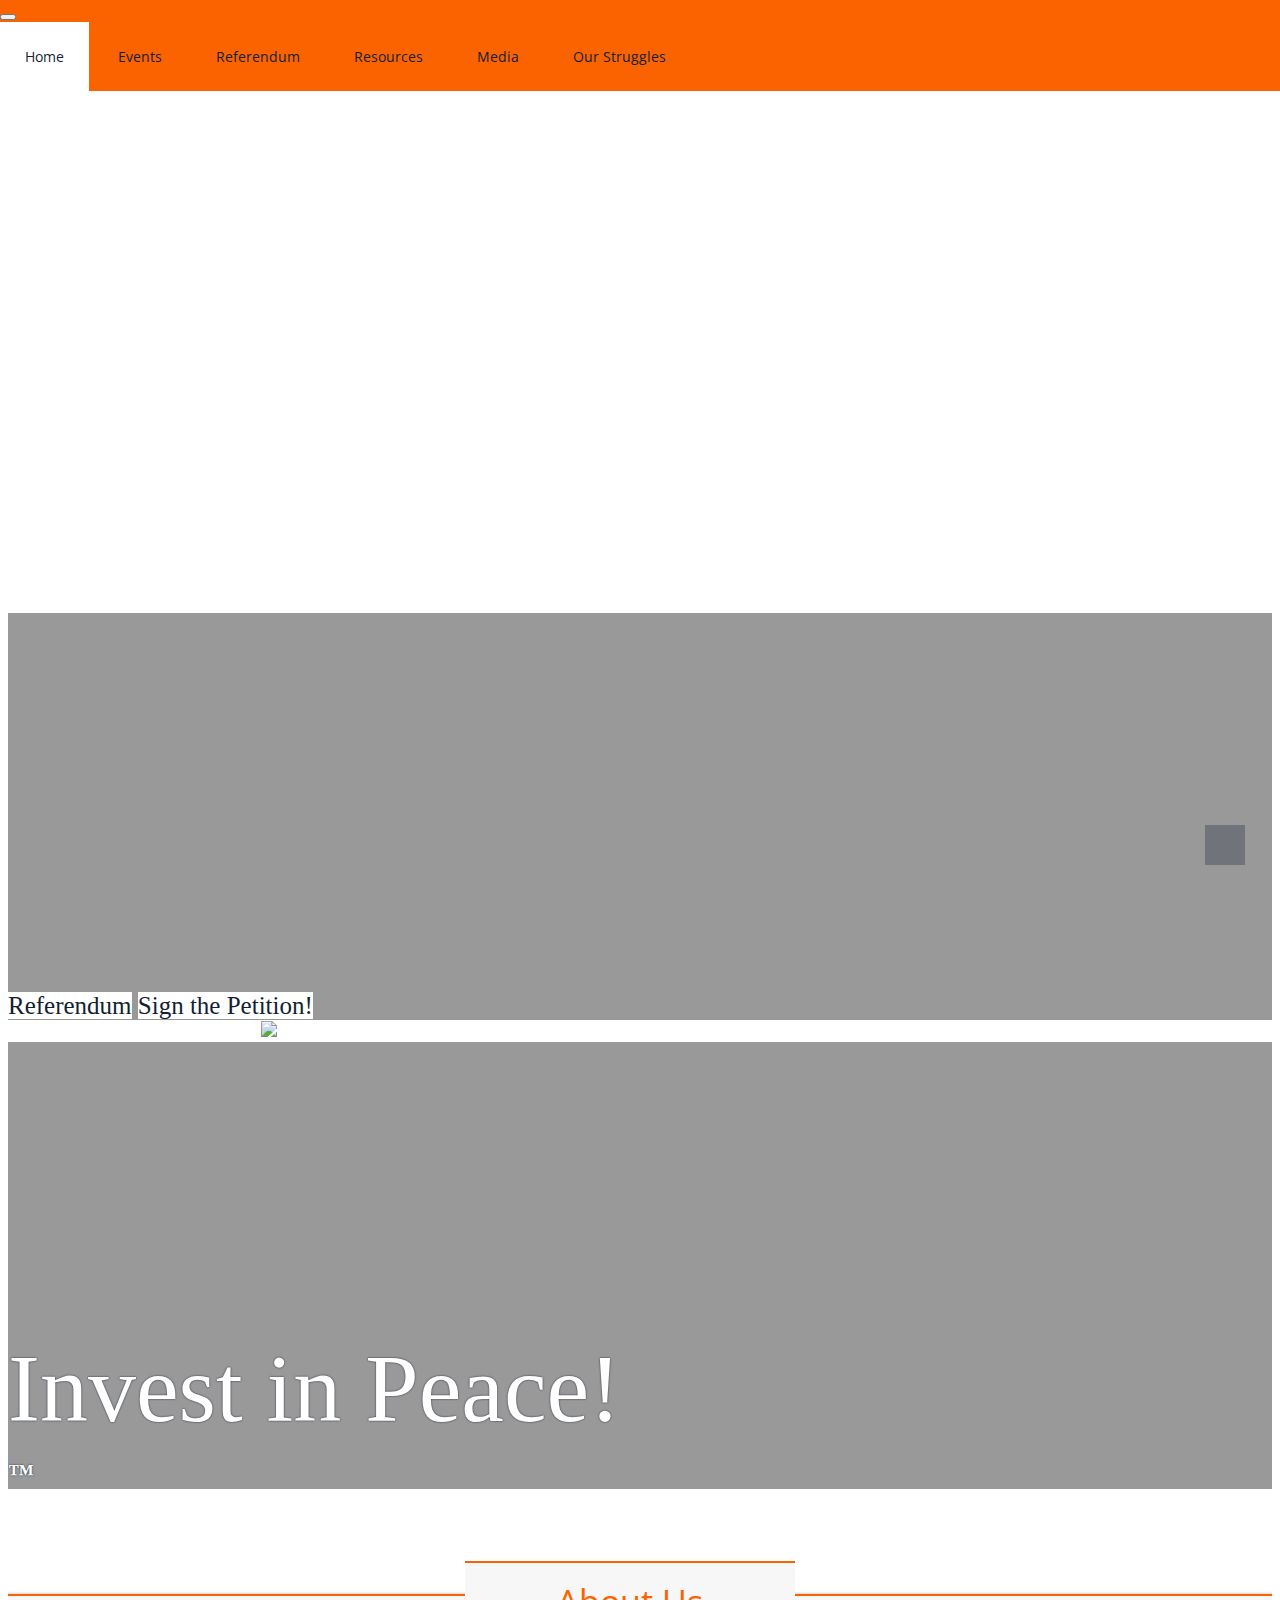
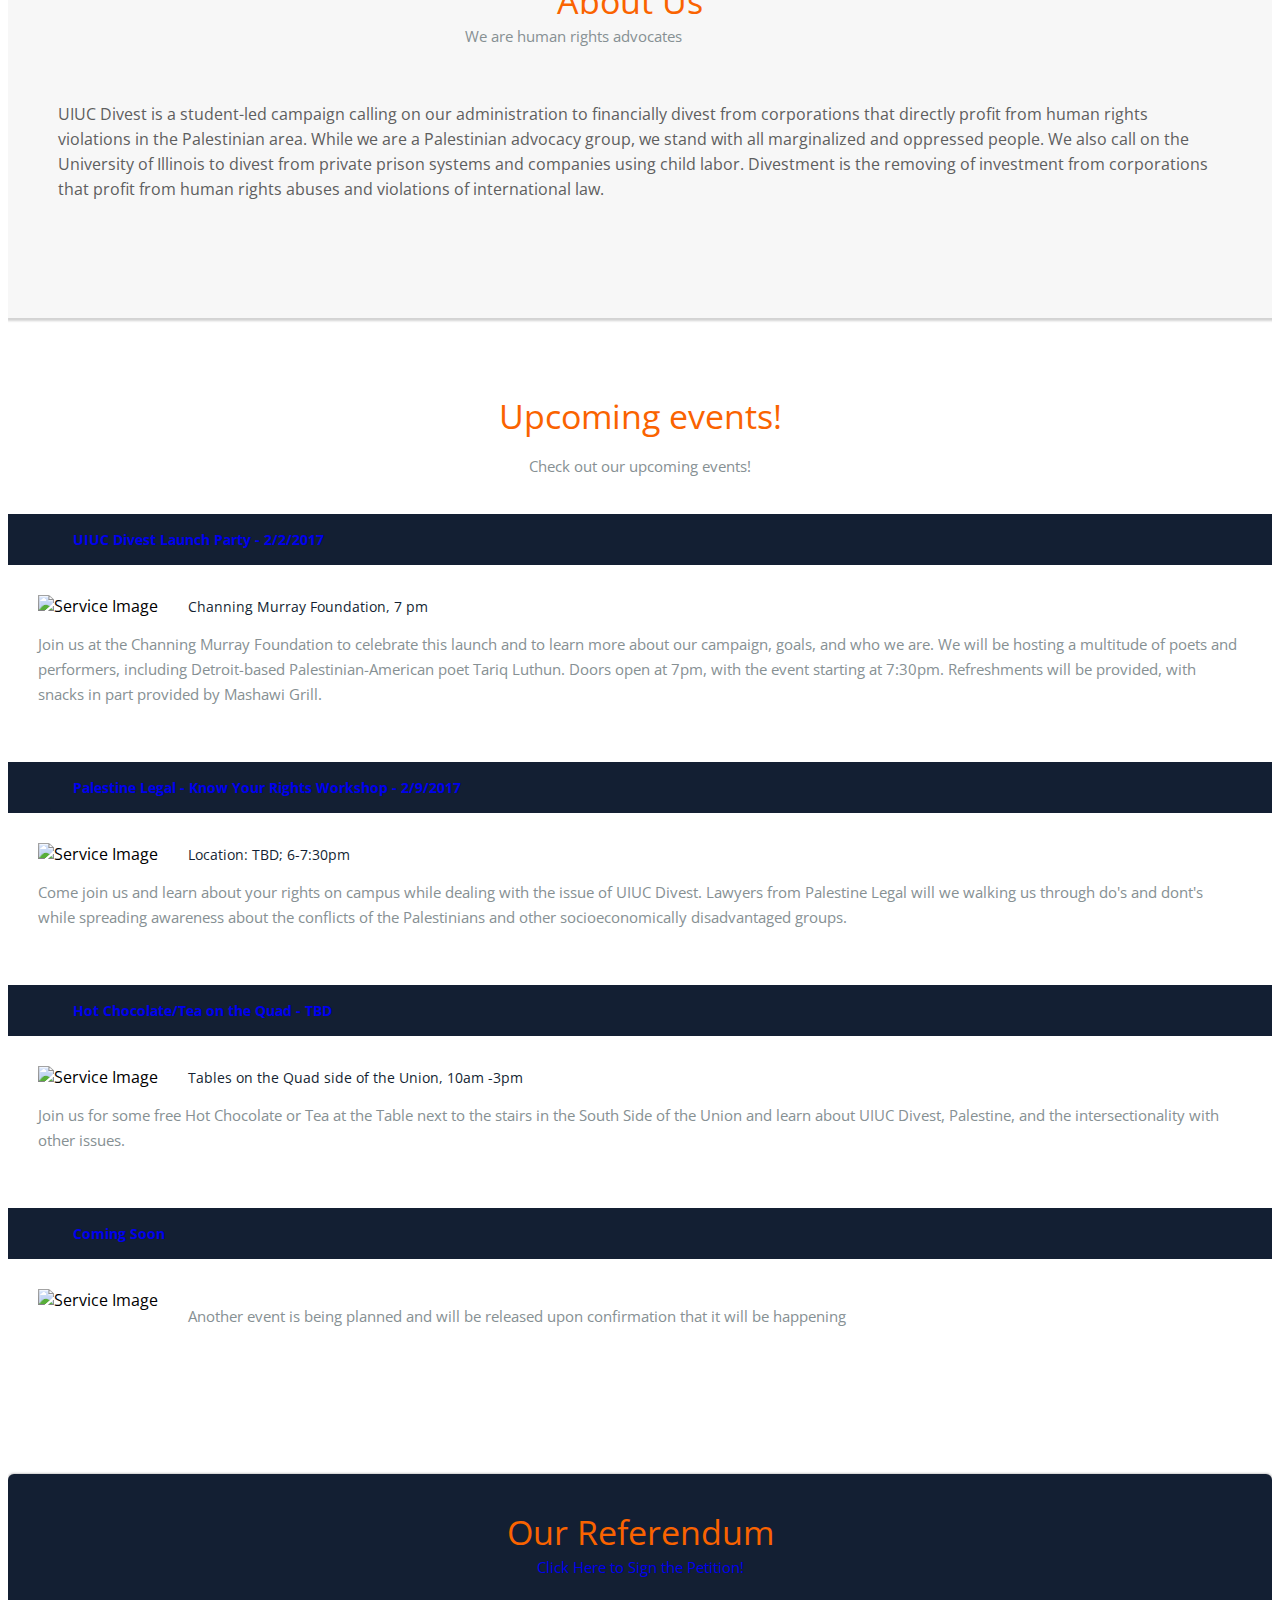
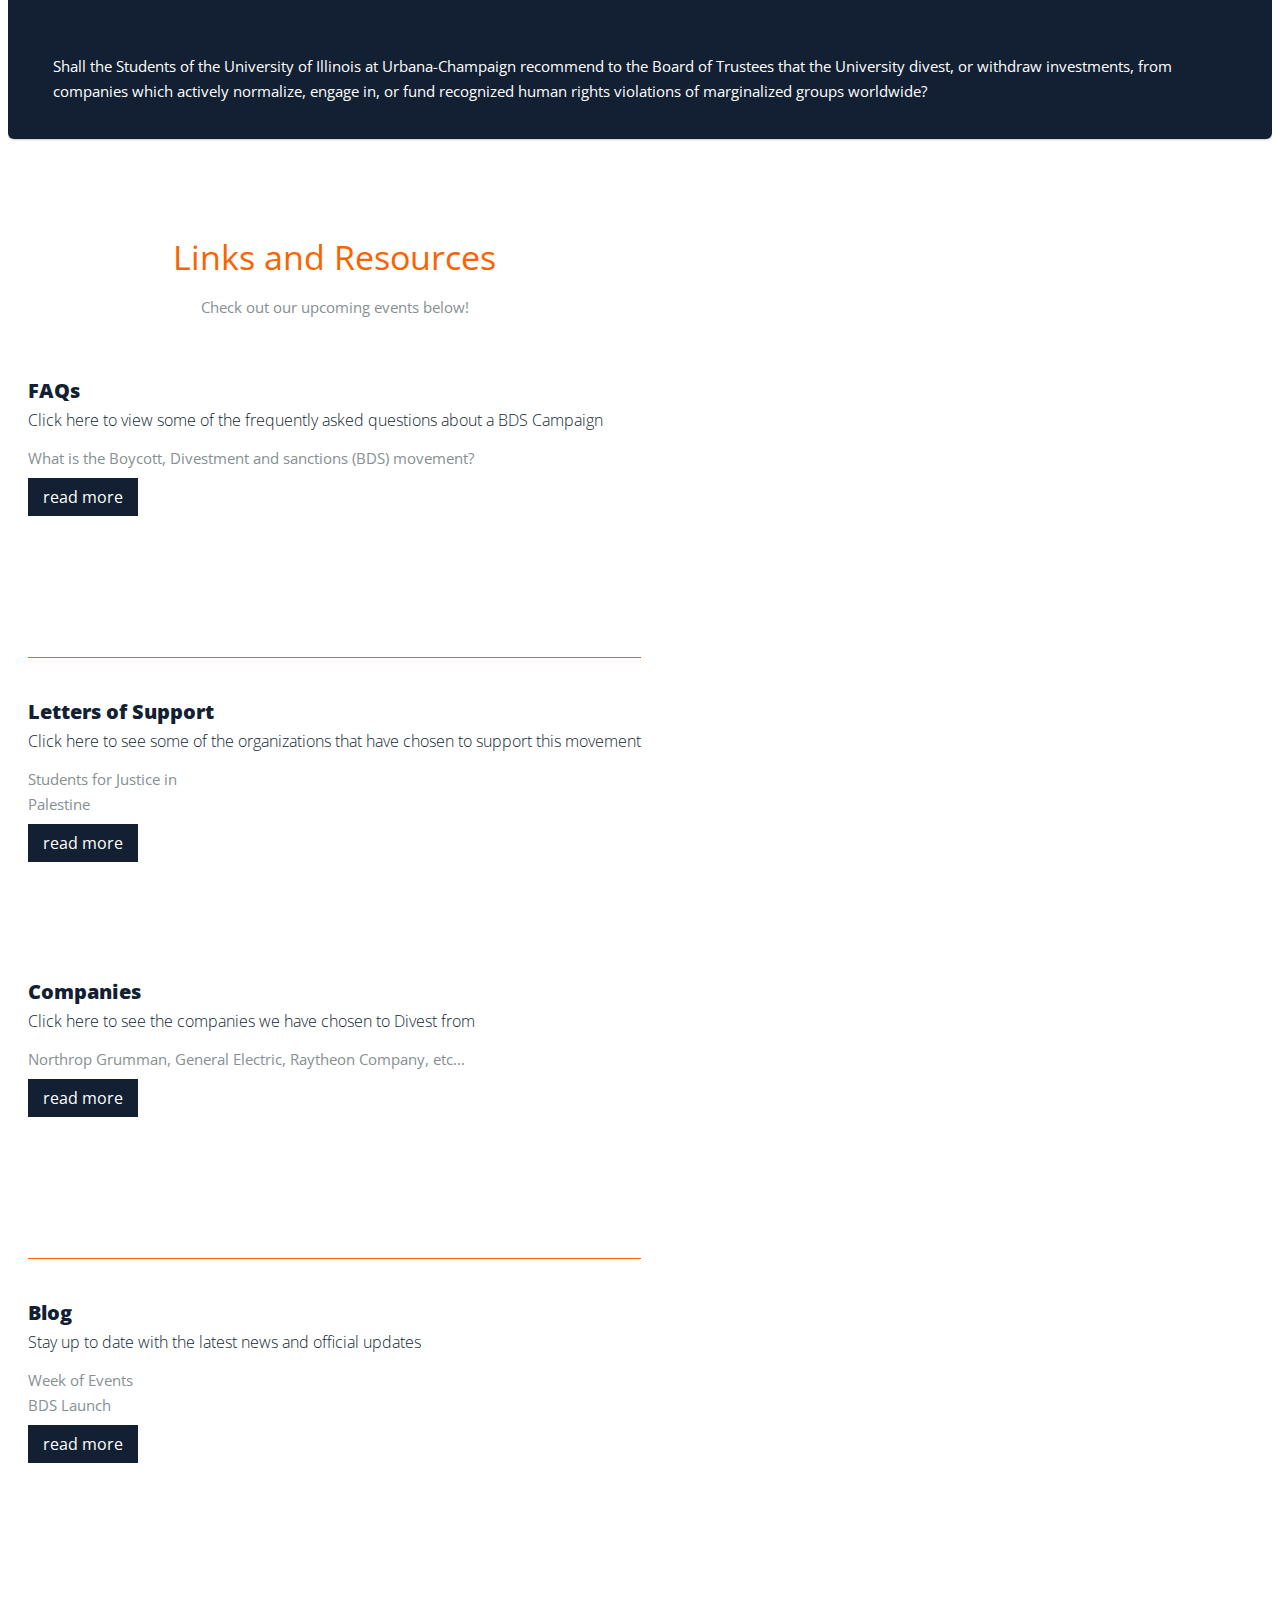
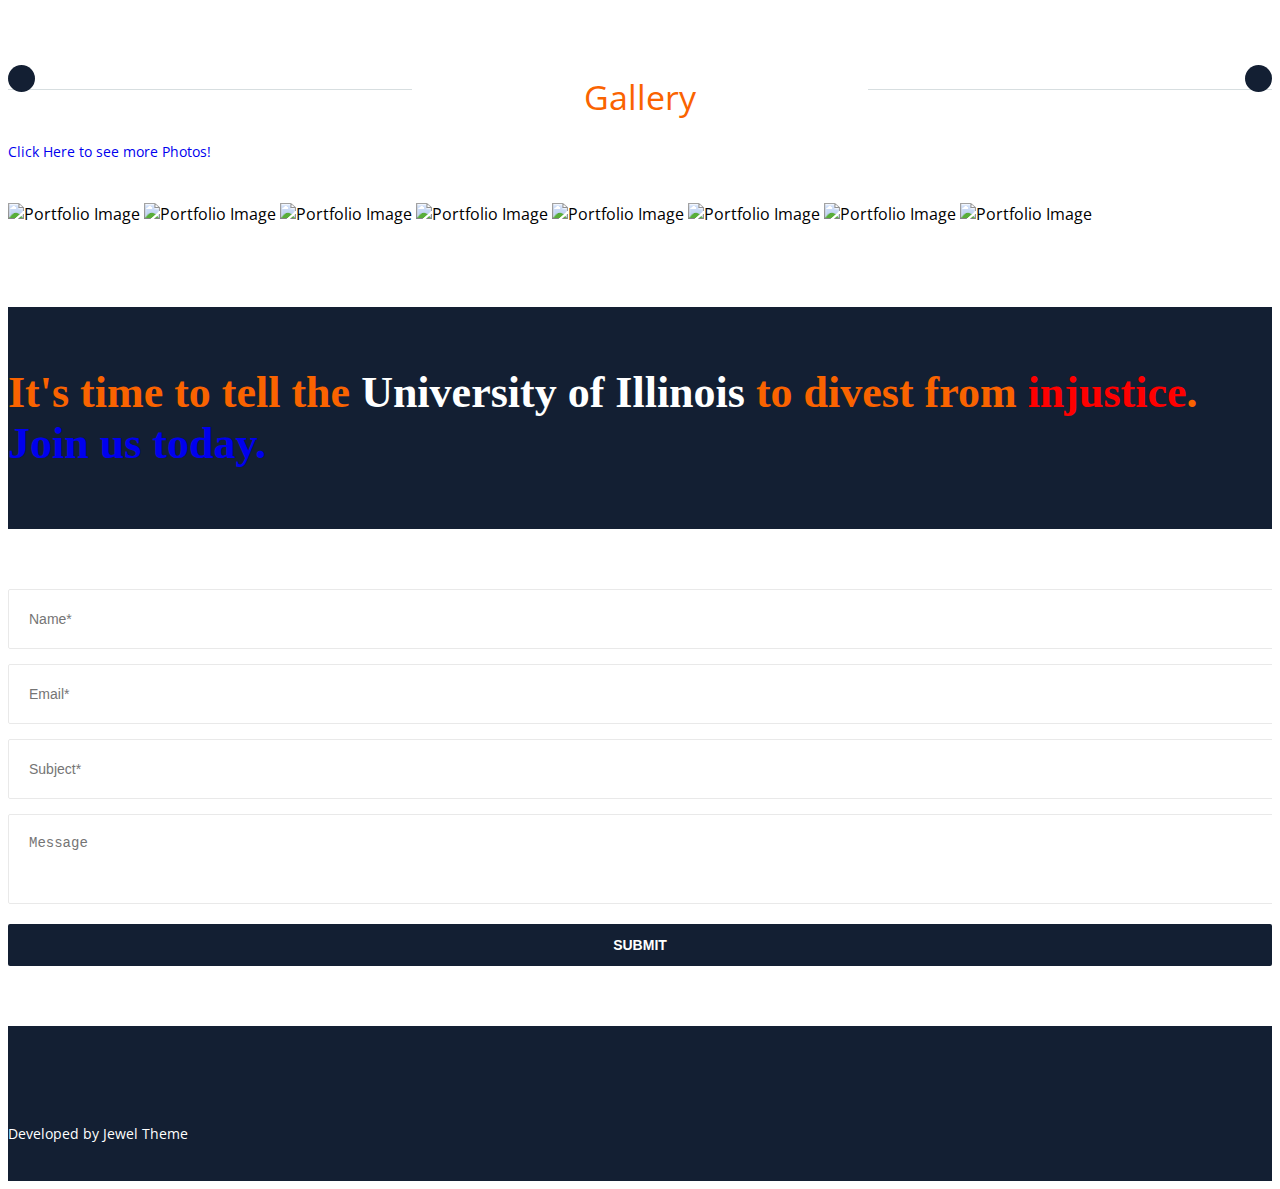
==== commit 9a8b1599: "Included a Petition Redirect and Update Referendum on Website" ====
--- a/index.html
+++ b/index.html
@@ -221,7 +221,7 @@
        
 	<div class="carousel-title with-buttons">
 		<a class="btn-lg btn-primary" href="#referendum">Referendum</a>
-		<a class="btn-lg btn-primary" href="#page-top">Petition Coming Soon</a>
+		<a class="btn-lg btn-primary" href="https://illinois.edu/fb/sec/6446605">Sign the Petition!</a>
        </div>
      
        <!--<a class="btn text-btn" href="#">More Info</a>-->
@@ -416,14 +416,14 @@
                 <div class="panel-heading" role="tab" id="headingSeven">
                   <h4 class="panel-title">
                     <a class="collapsed" data-toggle="collapse" data-parent="#accordion" href="#collapseSeven" aria-expanded="false" aria-controls="collapseSeven">
-                       Hot Chocolate/Tea on the Quad - 2/6/2017
+                       Hot Chocolate/Tea on the Quad - TBD
                     </a>
                   </h4>
                 </div>
                 <div id="collapseSeven" class="panel-collapse collapse" role="tabpanel" aria-labelledby="headingSeven">
                   <div class="panel-body">
                     <span class="service-image"><img src="images/services/tea.jpg" alt="Service Image"></span>
-                    <span class="accordion-title">Tables on the Quad side of the Union, 9am -4pm</span>
+                    <span class="accordion-title">Tables on the Quad side of the Union, 10am -3pm</span>
                     <p>
                       Join us for some free Hot Chocolate or Tea at the Table next to the stairs in the South Side of the Union and learn about UIUC Divest, Palestine, and the intersectionality with other issues.
                     </p>
@@ -475,14 +475,14 @@
  <div class="container">
   <div class="about-area ref-area">
 	<h2 class="about-title ref-title">Our Referendum</h2>
-	<p class="title-description ref-desc"><a href="#referendum">Petition Signing Link Coming Soon</a></p><br /><br />
+	<p class="title-description ref-desc"><a href="https://illinois.edu/fb/sec/6446605">Click Here to Sign the Petition!</a></p><br /><br />
 	
 	
 	<!-- Commenting out the placement of the Scribd PDF for now
 	<iframe height="1000" width="100%" src="http://www.scribd.com/embeds/245682646/content?access_key=key-4mi0wEmuvFGEoBMziqtq&amp;jsapi=true&amp;xdm_e=http://www.safeumich.com&amp;xdm_c=default0&amp;xdm_p=1" id="" frameborder="0" style="border: 0px;"></iframe>
 	-->
 	<p class="referendum-content">
-    Shall the Students of the University of Illinois at Urbana-Champaign recommend to the University Administration that the University divest, or withdraw investments, from companies which actively engage in, fund, and/or normalize violations of the fundamental rights of marginalized groups in the U.S and abroad, including Palestinians and other economically and politically disenfranchised groups, and shall the Illinois Student Government use current socially responsible investment policies to evaluate and/or implement this divestment initiative?
+    Shall the Students of the University of Illinois at Urbana-Champaign recommend to the Board of Trustees that the University divest, or withdraw investments, from companies which actively normalize, engage in, or fund recognized human rights violations of marginalized groups worldwide?
   </p>
  
   </div><!-- /.about-area -->
--- a/assets/css/style.css
+++ b/assets/css/style.css
@@ -1298,7 +1298,7 @@
 	margin-left: 20%;
 }
 .slider_second{
-	max-height: 600px !important;
+	min-height: 600px !important;
 	width: auto !important;
 	
 	
